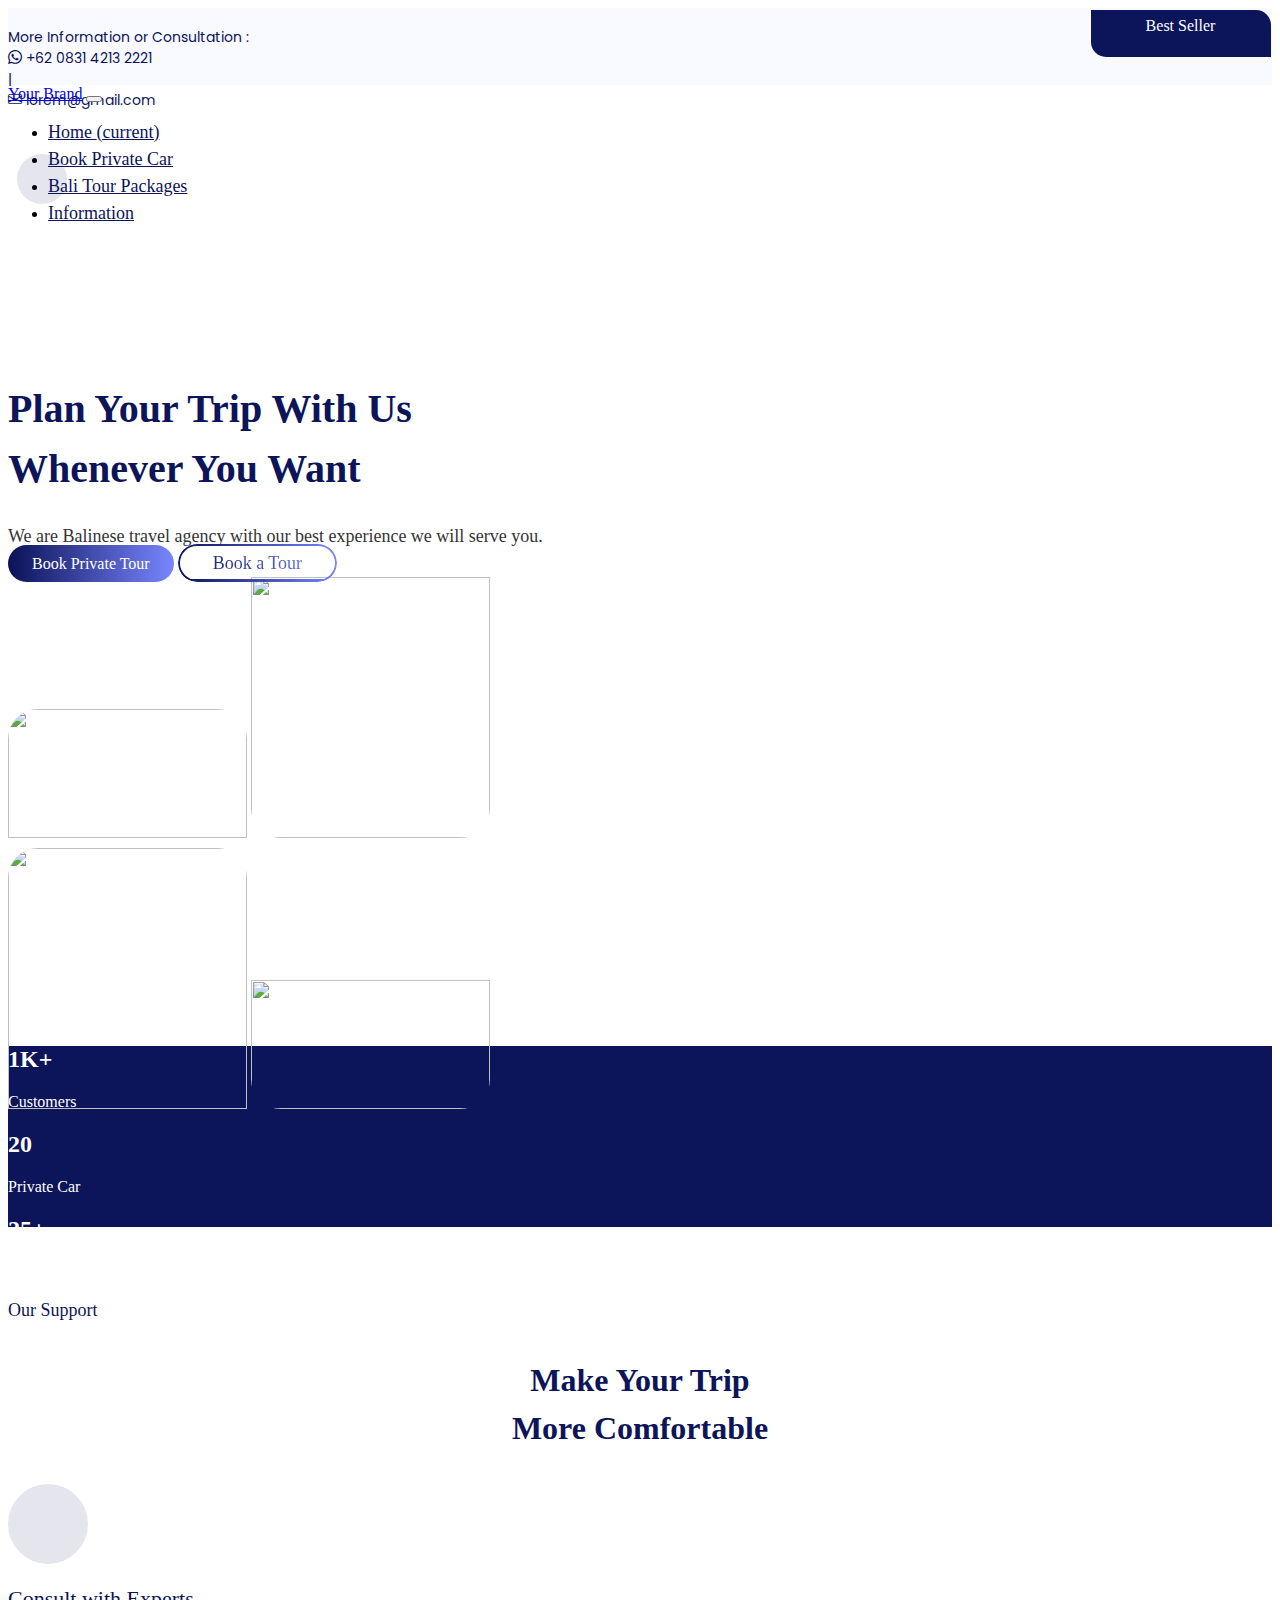
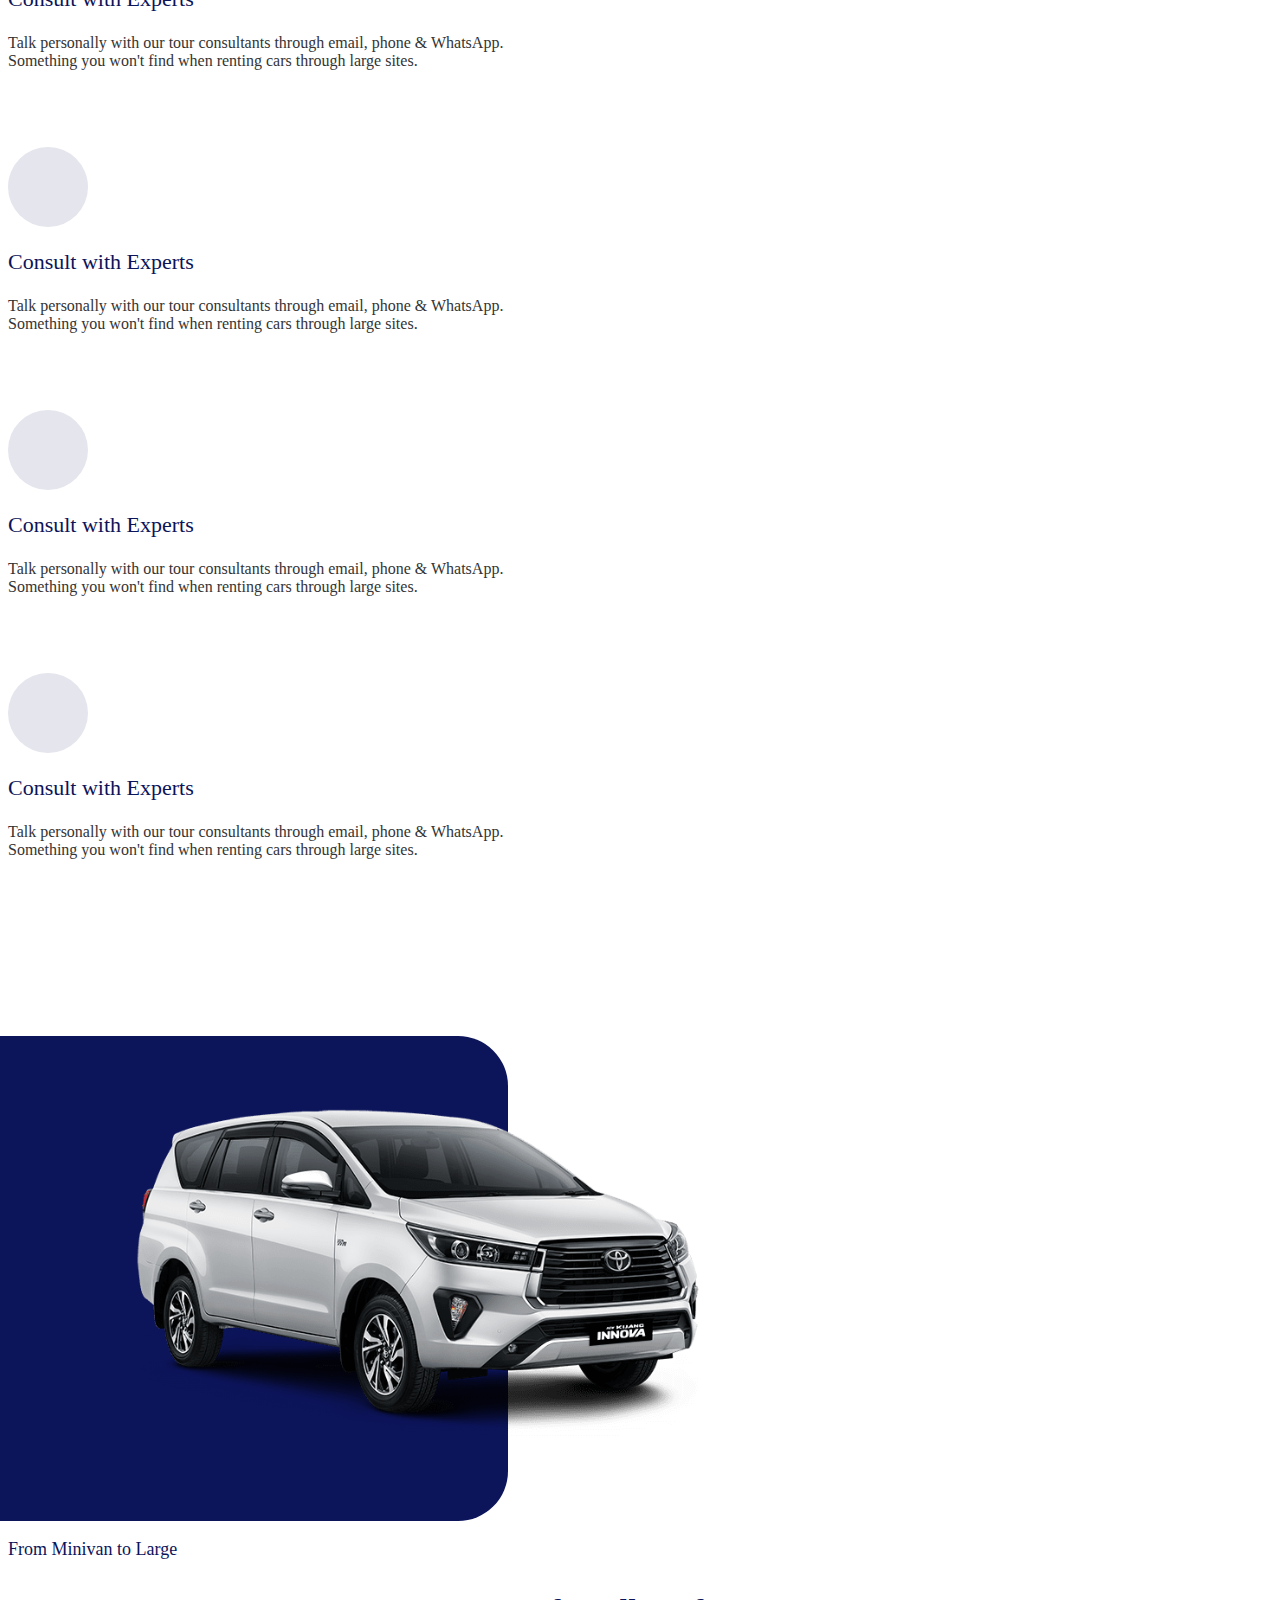
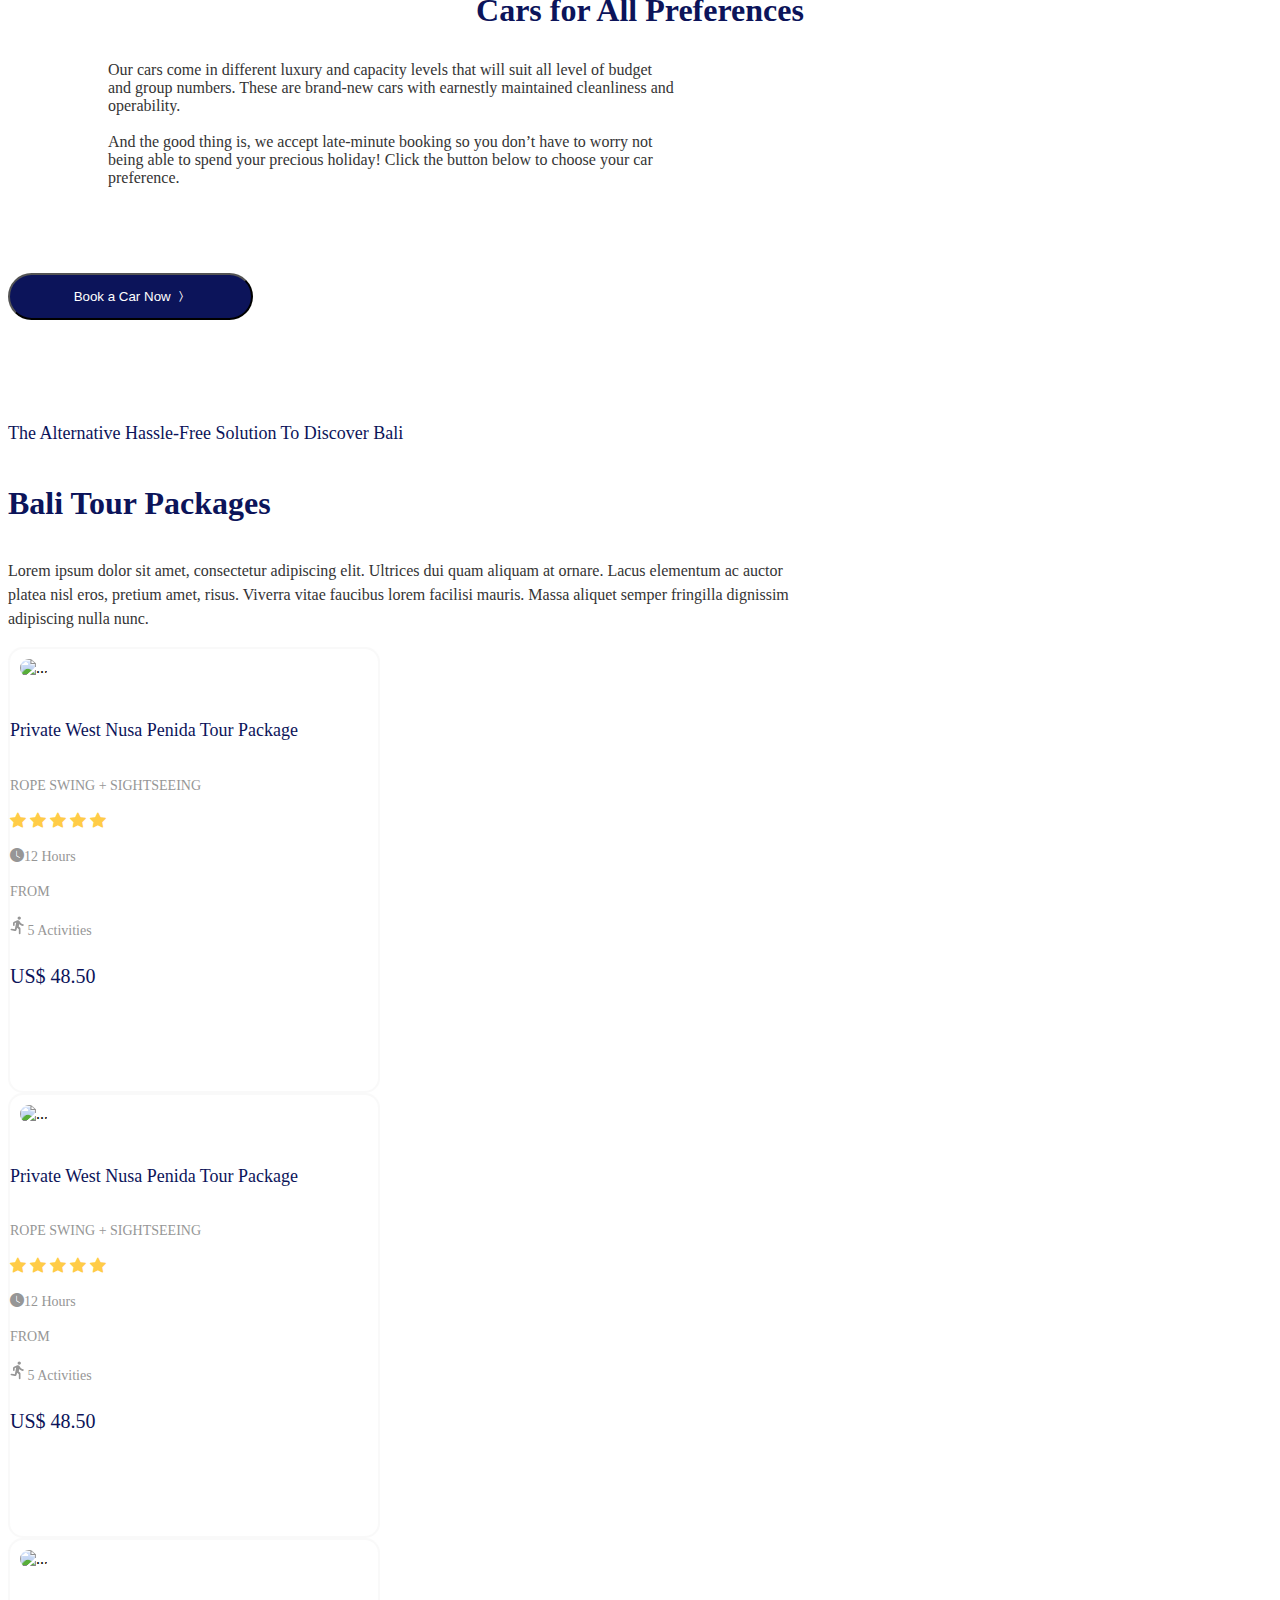
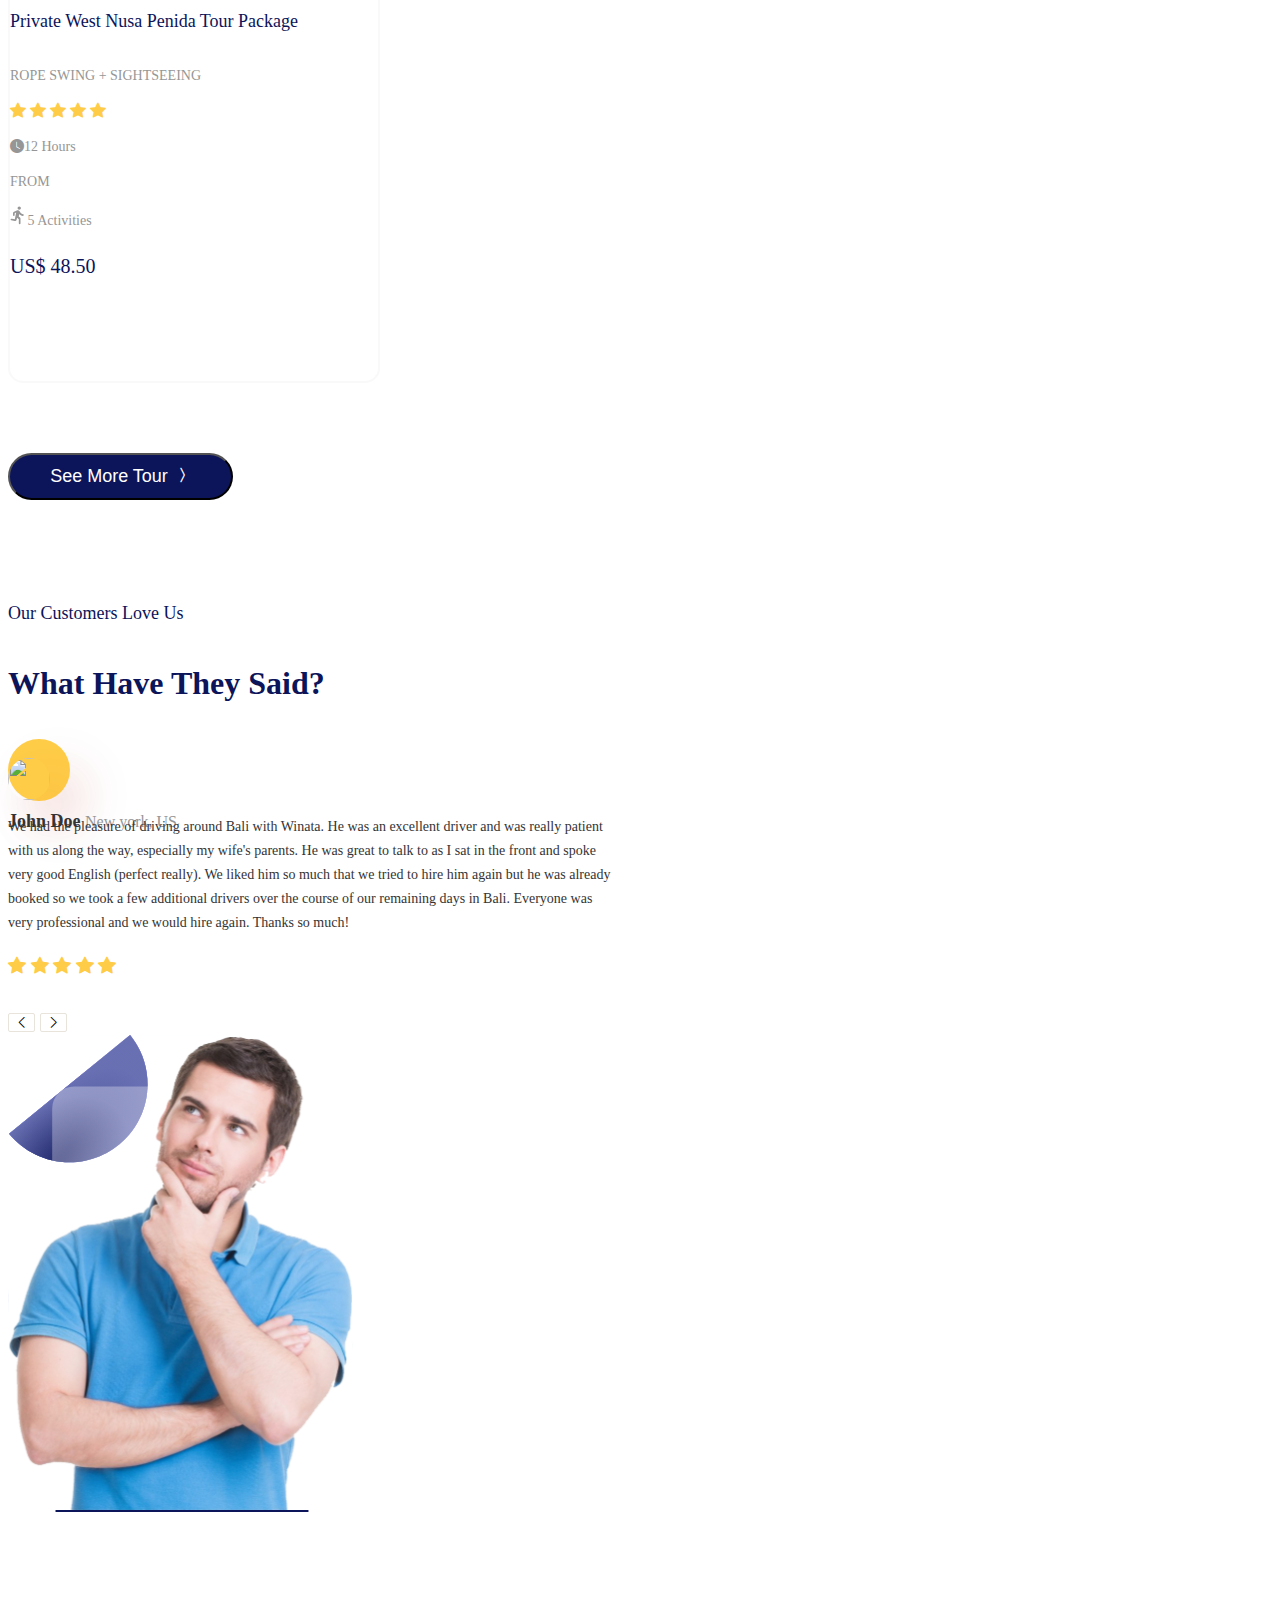
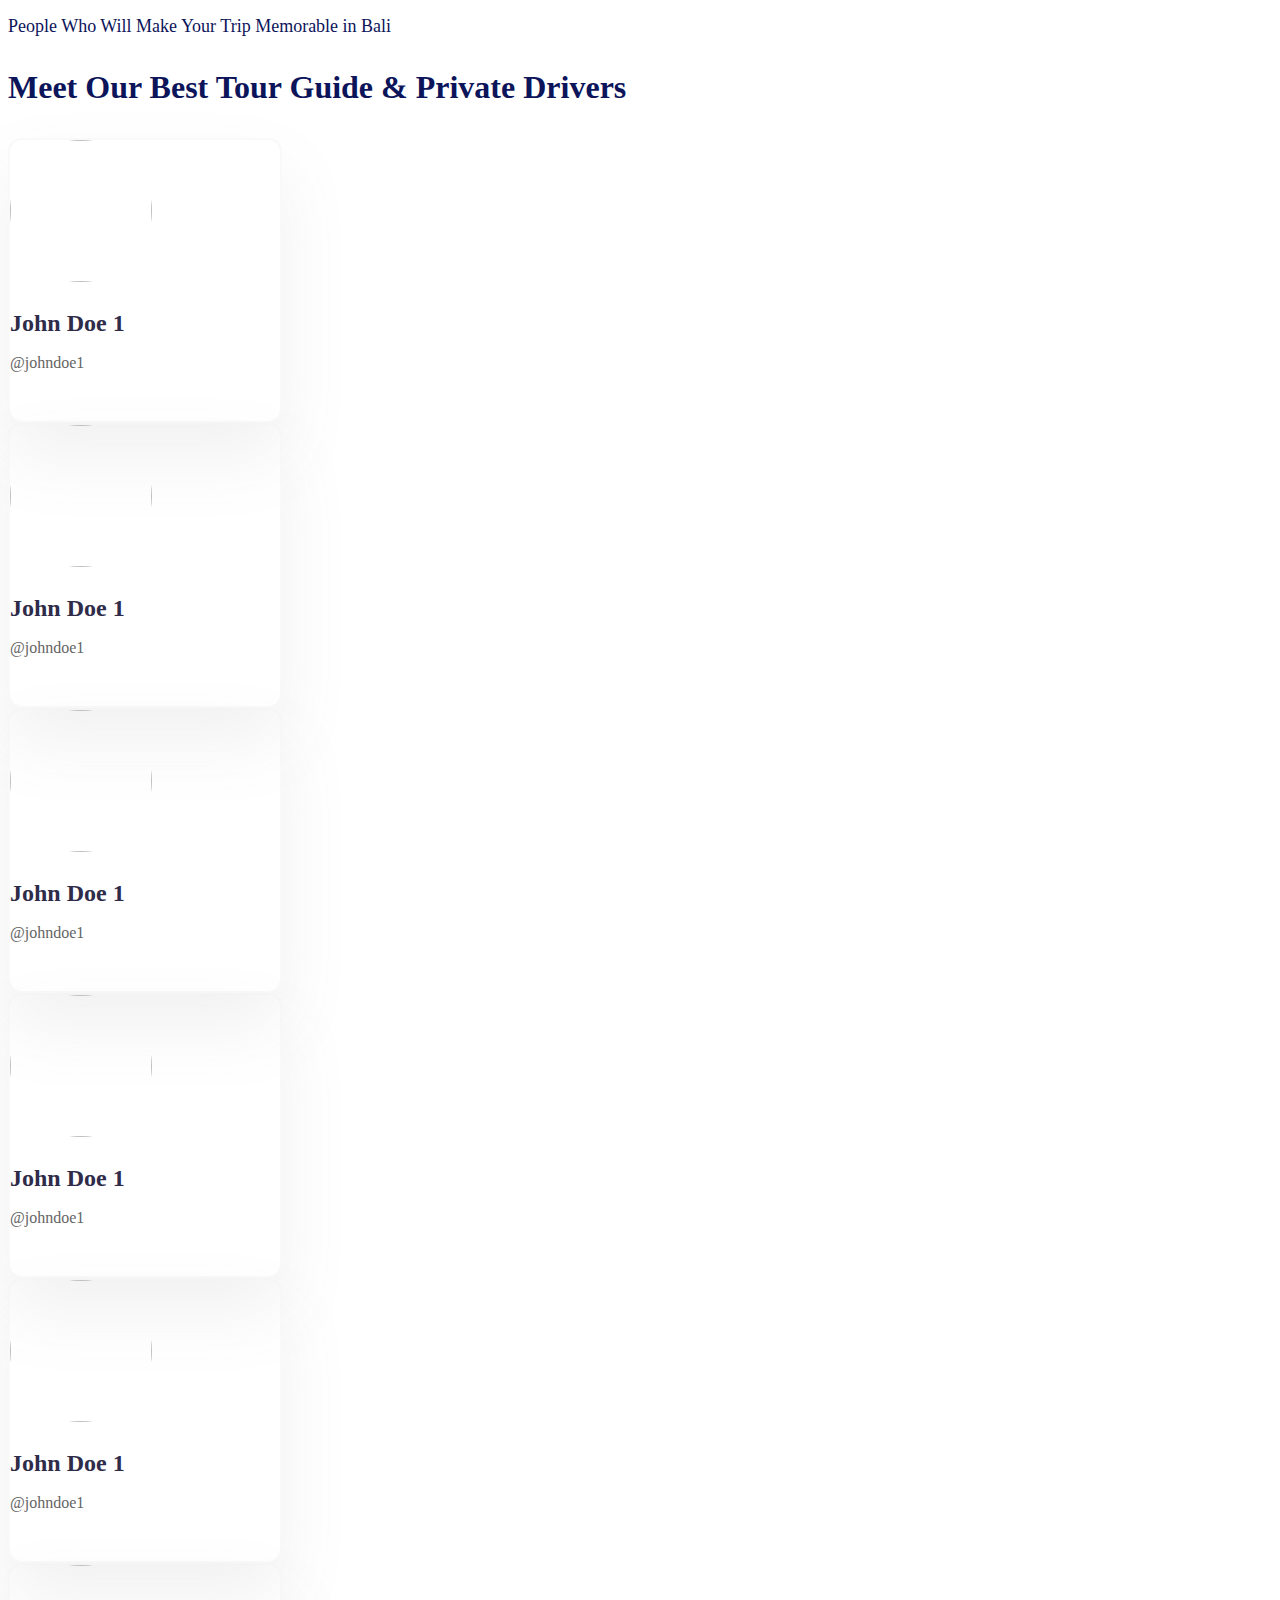
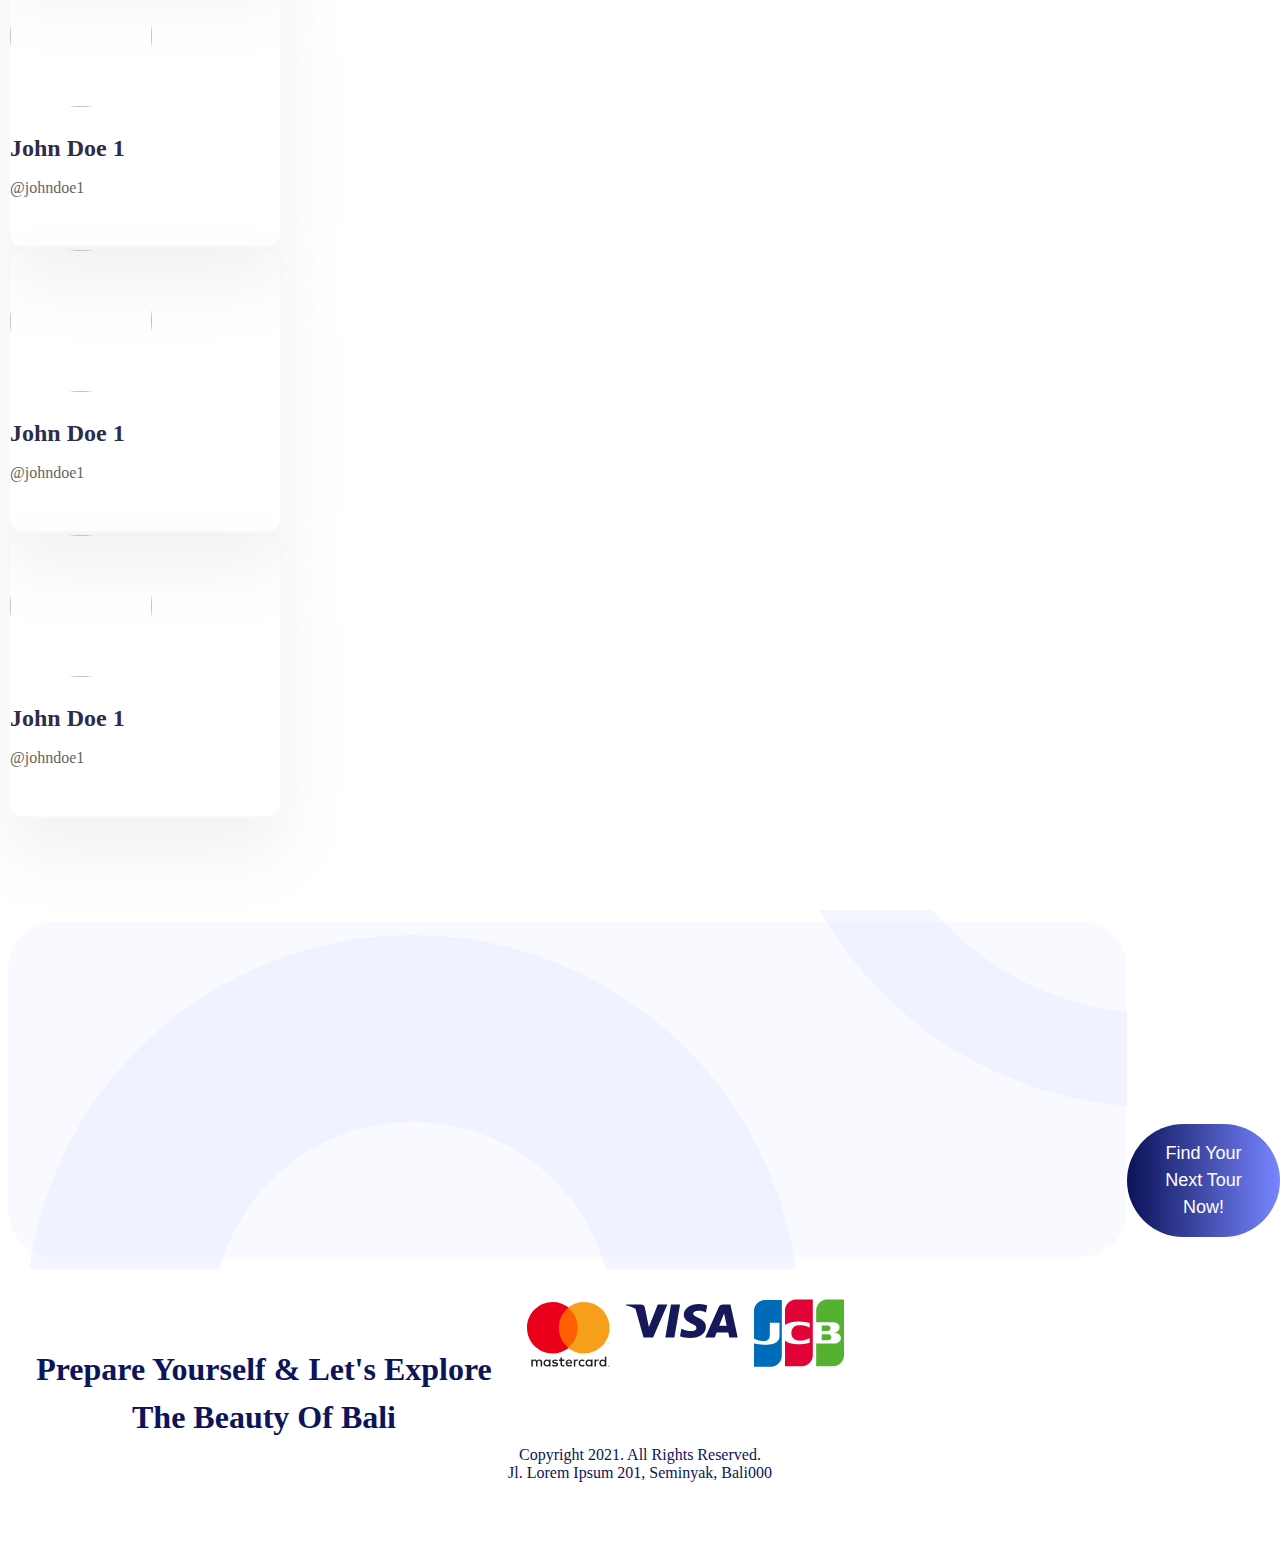
==== index.html @ afaa081f "init project" ====
<!DOCTYPE html>
<html lang="en">
  <head>
    <meta charset="UTF-8" />
    <meta http-equiv="X-UA-Compatible" content="IE=edge" />
    <meta name="viewport" content="width=device-width, initial-scale=1.0" />
    <link
      rel="stylesheet"
      href="https://cdn.jsdelivr.net/npm/bootstrap@4.6.1/dist/css/bootstrap.min.css"
      integrity="sha384-zCbKRCUGaJDkqS1kPbPd7TveP5iyJE0EjAuZQTgFLD2ylzuqKfdKlfG/eSrtxUkn"
      crossorigin="anonymous"
    />
    <link
      rel="stylesheet"
      href="https://cdn.jsdelivr.net/npm/bootstrap-icons@1.8.2/font/bootstrap-icons.css"
    />
    <link rel="stylesheet" href="index.css" />
    <title>Document</title>
  </head>
  <header>
    <div class="container-md offset-md-2">
      <div class="row justify-content-end">
        <div class="mr-4">More Information or Consultation :</div>
        <div class="mr-4">
          <i class="bi bi-whatsapp"></i>
          +62 0831 4213 2221
        </div>
        <div class="mr-4">|</div>
        <div>
          <i class="bi bi-envelope"></i>
          lorem@gmail.com
        </div>
      </div>
    </div>
  </header>
  <body>
    <nav class="navbar navbar-expand-lg navbar-light container mt-3">
      <a class="navbar-brand" href="#">Your Brand</a>
      <button
        class="navbar-toggler"
        type="button"
        data-toggle="collapse"
        data-target="#navbarText"
        aria-controls="navbarText"
        aria-expanded="false"
        aria-label="Toggle navigation"
      >
        <span class="navbar-toggler-icon"></span>
      </button>
      <div class="collapse navbar-collapse offset-md-2 pl-5" id="navbarText">
        <ul class="navbar-nav pl-3">
          <li class="nav-item active">
            <a class="nav-link mr-4" href="#"
              >Home <span class="sr-only">(current)</span></a
            >
          </li>
          <li class="nav-item mr-4">
            <a class="nav-link" href="#">Book Private Car</a>
          </li>
          <li class="nav-item mr-4">
            <a class="nav-link" href="#">Bali Tour Packages</a>
          </li>
          <li class="nav-item">
            <a class="nav-link" href="#">Information</a>
          </li>
        </ul>
      </div>
    </nav>

    <section class="section-1">
      <div class="container">
        <div class="row">
          <div class="col-md-5">
            <span class="circle-text-plan"></span>
            <div class="text-plan">
              Plan Your Trip With Us
              <br>
              Whenever You Want
            </div>
            <div class="text-we-are">
              We are Balinese travel agency with our best experience we will serve you.
            </div>
            <div class="row mt-5 justify-content-center">
              <div class="col">
                <span class="btn-private-tour mr-3">Book Private Tour</span>
                <span class=" btn-book-tour">Book a Tour</span>
              </div>
            </div>
          </div>
          <div class="col mt-5 offset-md-3">
            <div class="row">
            <div class="col-md-4 ">
              <img class="img1" src="https://img.freepik.com/free-photo/empty-sea-beach-background_74190-313.jpg?size=626&ext=jpg&ga=GA1.2.1228024990.1653216028" alt="" srcset="">
              <img class="img2" src="https://img.freepik.com/free-photo/beautiful_1203-2633.jpg?size=626&ext=jpg&ga=GA1.2.1228024990.1653216028" alt="" srcset="">
            </div>
            <div class="col-md-4 offset-md-4 mt-5">
              <img class="img3" src="https://img.freepik.com/free-photo/empty-sea-beach-background_74190-313.jpg?size=626&ext=jpg&ga=GA1.2.1228024990.1653216028" alt="" srcset="">
              <img class="img4" src="https://img.freepik.com/free-photo/beautiful_1203-2633.jpg?size=626&ext=jpg&ga=GA1.2.1228024990.1653216028" alt="" srcset="">
            </div>

          </div>
        </div>

    </section>
    <section class="section-2 ">
      <div class="row offset-md-1">
        <div class="col mt-5">
          <h2>1K+</h2>
          <span>Customers</span>
        </div>
        <div class="col mt-5">
          <h2>20</h2>
          <span>Private Car</span>
        </div>
        <div class="col mt-5">
          <h2>25+</h2>
          <span>Tour Activities</span>
        </div>
        <div class="col mt-5">
          <h2>25</h2>
          <span>Tour Guides</span>
        </div>
      </div>
    </section>


    <section class="section-3">
      <div class="container">
        <div class="row justify-content-md-center">
          <div class="col-md-4 text-center">
             <h5 class="our-support">Our Support</h5>
             <p class="make-your-trip">Make Your Trip
               <br>
              More Comfortable</p>
          </div>
          <div class="container">
            <div class="row">
              <div class="col-md-5 mr-5">
                <div class="card border-none" style="width: 506px; height: 263px;">
                  <div class="card-body">
                    <div class="img-card-s3"></div>
                    <p class="card-text card-head-s3 mt-3">Consult with Experts</p>
                    <p class="card-text card-desc-s3">Talk personally with our tour consultants through email, phone & WhatsApp. Something you won't find when renting cars through large sites.</p>
                  </div>
                </div>
              </div>
              <div class="col ml-5 mt-2">
                <div class="card border-none" style="width: 506px; height: 263px;">
                  <div class="card-body">
                    <div class="img-card-s3"></div>
                    <p class="card-text card-head-s3 mt-3">Consult with Experts</p>
                    <p class="card-text card-desc-s3">Talk personally with our tour consultants through email, phone & WhatsApp. Something you won't find when renting cars through large sites.</p>
                  </div>
                </div>
              </div>
              <div class="col-md-5 mr-5">
                <div class="card border-none" style="width: 506px; height: 263px;">
                  <div class="card-body">
                    <div class="img-card-s3"></div>
                    <p class="card-text card-head-s3 mt-3">Consult with Experts</p>
                    <p class="card-text card-desc-s3">Talk personally with our tour consultants through email, phone & WhatsApp. Something you won't find when renting cars through large sites.</p>
                  </div>
                </div>
              </div>
              <div class="col ml-5 mt-2">
                <div class="card border-none" style="width: 506px; height: 263px;">
                  <div class="card-body">
                    <div class="img-card-s3"></div>
                    <p class="card-text card-head-s3 mt-3">Consult with Experts</p>
                    <p class="card-text card-desc-s3">Talk personally with our tour consultants through email, phone & WhatsApp. Something you won't find when renting cars through large sites.</p>
                  </div>
                </div>
              </div>
            </div>
          </div>

    </section>

    <section class="section-4">
      <div class="row">

      <div class="col-md-6">
        <div class="blue-bg">
          <img class="img-blue-bg" src="./assets/imgcar.svg" alt="">
        </div>
      </div>

      <div class="col-md-6 mt-5">
        <div class="container">
<div class="row justify-content-end mr-5">
  <div class="col-md-10">
    <p class="text-center text-s4-1">From Minivan to Large</p>
    <p class="text-center text-s4-2">Cars for All Preferences</p>
  </div>
        <p class="text-justify text-s4-3">Our cars come in different luxury and capacity levels that will suit all level of budget and group numbers. These are brand-new cars with earnestly maintained cleanliness and operability.
        <br><br>
        And the good thing is, we accept late-minute booking so you don’t have to worry not being able to spend your precious holiday! Click the button below to choose your car preference.</p>
</div>

          <div class="row justify-content-end mr-5">

            <button class="btn-s4">Book a Car Now <i class="bi bi-chevron-compact-right"></i></button>
          </div>
        </div>
      </div>

    </div>
</div>
  </div>
    </section>

    <section class="section-5">
      <div class="container">
        <div class="row">
          <div class="col">
            <p class="text-s5-1">The Alternative Hassle-Free Solution To Discover Bali</p>
            <p class="text-s5-2">Bali Tour Packages</p>
            <p class="text-s5-3">Lorem ipsum dolor sit amet, consectetur adipiscing elit. Ultrices dui quam aliquam at ornare. Lacus elementum ac auctor platea nisl eros, pretium amet, risus. Viverra vitae faucibus lorem facilisi mauris. Massa aliquet semper fringilla dignissim adipiscing nulla nunc.</p>
          </div>
        </div>
      </div>
      <div class="container-md-6 mt-3">
        <div class="row justify-content-center offset-md-1">
          <div class="card card-s5 mr-5">
            <img src="https://img.freepik.com/free-photo/chair-table-dinning-beach-sea-with-blue-sky_74190-6094.jpg?t=st=1653229488~exp=1653230088~hmac=b323b295ab9430ffcbb700da10d1fa9d41924af43c72c7e0559d0a7b67bbbdfd&w=996" class="card-img-top img-card-s5" alt="...">
            <div class="best-seller">Best Seller</div>
            <div class="card-body">
              <h5 class="card-title text-s5-1">Private West Nusa Penida Tour Package</h5>
              <span class="text-s5-desc">ROPE SWING + SIGHTSEEING</span>
              <p>
                <i class="bi bi-star-fill start-icon"></i>
                <i class="bi bi-star-fill start-icon"></i>
                <i class="bi bi-star-fill start-icon"></i>
                <i class="bi bi-star-fill start-icon"></i>
                <i class="bi bi-star-fill start-icon"></i>
              </p>
              <div class="row text-grey-s5">
                <div class="col-md-8">
                  <p class="card-text"><i class="bi bi-clock-fill mr-2"></i>12 Hours</p>
                </div>
                <div class="col ml-6 text-right">
                  <p class="card-text">FROM</p>
                </div>
                <div class="col-md-6">
                  <p class="card-text"><img src="./assets/run.svg" alt="" class="mr-2"> 5 Activities</p>
                </div>
                <div class="col-md-6 text-right text-prices">
                  <p class="card-text">US$ 48.50</p>
                </div>
              </div>
            </div>
          </div>
          <div class="card card-s5 mr-5">
            <img src="https://img.freepik.com/free-photo/chair-table-dinning-beach-sea-with-blue-sky_74190-6094.jpg?t=st=1653229488~exp=1653230088~hmac=b323b295ab9430ffcbb700da10d1fa9d41924af43c72c7e0559d0a7b67bbbdfd&w=996" class="card-img-top img-card-s5" alt="...">
            <div class="card-body">
              <h5 class="card-title text-s5-1">Private West Nusa Penida Tour Package</h5>
              <span class="text-s5-desc">ROPE SWING + SIGHTSEEING</span>
              <p>
                <i class="bi bi-star-fill start-icon"></i>
                <i class="bi bi-star-fill start-icon"></i>
                <i class="bi bi-star-fill start-icon"></i>
                <i class="bi bi-star-fill start-icon"></i>
                <i class="bi bi-star-fill start-icon"></i>
              </p>
              <div class="row text-grey-s5">
                <div class="col-md-8">
                  <p class="card-text"><i class="bi bi-clock-fill mr-2"></i>12 Hours</p>
                </div>
                <div class="col ml-6 text-right">
                  <p class="card-text">FROM</p>
                </div>
                <div class="col-md-6">
                  <p class="card-text"><img src="./assets/run.svg" alt="" class="mr-2"> 5 Activities</p>
                </div>
                <div class="col-md-6 text-right text-prices">
                  <p class="card-text">US$ 48.50</p>
                </div>
              </div>
            </div>
          </div>
          <div class="card card-s5">
            <img src="https://img.freepik.com/free-photo/chair-table-dinning-beach-sea-with-blue-sky_74190-6094.jpg?t=st=1653229488~exp=1653230088~hmac=b323b295ab9430ffcbb700da10d1fa9d41924af43c72c7e0559d0a7b67bbbdfd&w=996" class="card-img-top img-card-s5" alt="...">
            <div class="card-body">
              <h5 class="card-title text-s5-1">Private West Nusa Penida Tour Package</h5>
              <span class="text-s5-desc">ROPE SWING + SIGHTSEEING</span>
              <p>
                <i class="bi bi-star-fill start-icon"></i>
                <i class="bi bi-star-fill start-icon"></i>
                <i class="bi bi-star-fill start-icon"></i>
                <i class="bi bi-star-fill start-icon"></i>
                <i class="bi bi-star-fill start-icon"></i>
              </p>
              <div class="row text-grey-s5">
                <div class="col-md-8">
                  <p class="card-text"><i class="bi bi-clock-fill mr-2"></i>12 Hours</p>
                </div>
                <div class="col ml-6 text-right">
                  <p class="card-text">FROM</p>
                </div>
                <div class="col-md-6">
                  <p class="card-text"><img src="./assets/run.svg" alt="" class="mr-2"> 5 Activities</p>
                </div>
                <div class="col-md-6 text-right text-prices">
                  <p class="card-text">US$ 48.50</p>
                </div>
              </div>
            </div>
          </div>

          <button class="btn-s5">See More Tour <i style="font-size: 18px;" class="bi bi-chevron-compact-right"></i></button>
        </div>
      </div>
    </section>

    <section class="section-6">
      <div class="container">
        <div class="row">
          <div class="col-md-7">
            <span class="text-s5-1">Our Customers Love Us</sp>
            <p class="text-s5-2">What Have They Said?</p>
            <div class="row">
            </div>
              <div class="col">
              <div class="card border-card-s6">
                <div class="card-body">
                  <div class="img-card-s6">
                    <div class="container container-img-card-s6">
                      <div class="row">
                        <div class="col-md-3">
                          <img class="img-body-s6" src="https://www.seekpng.com/png/full/76-760594_man-transparent-resolution-smile-man-png.png" alt="">
                        </div>
                        <div class="col-md-6 mt-2">
                          <span class="name-card-s6">John Doe</span>
                          <span class="place-card-s6">New york, US</span>
                        </div>
                      </div>
                    </div>
                  </div>
                  <p class="card-text card-desc-s6 mt-4">We had the pleasure of driving around Bali with Winata. He was an excellent driver and was really patient with us along the way, especially my wife's parents. He was great to talk to as I sat in the front and spoke very good English (perfect really). We liked him so much that we tried to hire him again but he was already booked so we took a few additional drivers over the course of our remaining days in Bali. Everyone was very professional and we would hire again. Thanks so much!</p>
                  <p>
                    <i class="bi bi-star-fill start-icon"></i>
                    <i class="bi bi-star-fill start-icon"></i>
                    <i class="bi bi-star-fill start-icon"></i>
                    <i class="bi bi-star-fill start-icon"></i>
                    <i class="bi bi-star-fill start-icon"></i>
                  </p>
            </div>
            </div>
            <div class="row justify-content-end btn-slider mt-5">
              <button class="mr-3">
                <i class="bi bi-chevron-left"></i>
              </button>
              <button><i class="bi bi-chevron-right"></i></button>
            </div>
          </div>
        </div>
        <div class="col-md-4 offset-md-1">
          <img width="345px" height="477px" src="./assets/smile-person.svg" alt="">
        </div>
        </div>
      </div>
    </section>

    <section class="section-7">
      <p class="text-center text-1-s7">People Who Will Make Your Trip Memorable in Bali</p>
      <p class="text-center text-2-s7">Meet Our Best Tour Guide & Private Drivers</p>
      <div class="container">
        <div class="row">
          <div class="col-3 mr-2">
            <div class="card card-s7">
              <div class="card-body card-body-s7">
                <img class="img-card-s7" src="https://img.freepik.com/free-photo/handsome-confident-smiling-man-with-hands-crossed-chest_176420-18743.jpg?size=626&ext=jpg&ga=GA1.2.1228024990.1653216028" alt="">
                <p class="text-center text-3-s7 mt-3">John Doe 1</p>
                <p class="text-center text-4-s7">@johndoe1</p>
              </div>
            </div>
          </div>
          <div class="col-3 mr-2">
            <div class="card card-s7">
              <div class="card-body card-body-s7">
                <img class="img-card-s7" src="https://img.freepik.com/free-photo/handsome-confident-smiling-man-with-hands-crossed-chest_176420-18743.jpg?size=626&ext=jpg&ga=GA1.2.1228024990.1653216028" alt="">
                <p class="text-center text-3-s7 mt-3">John Doe 1</p>
                <p class="text-center text-4-s7">@johndoe1</p>
              </div>
            </div>
          </div>
          <div class="col-3 mr-2">
            <div class="card card-s7">
              <div class="card-body card-body-s7">
                <img class="img-card-s7" src="https://img.freepik.com/free-photo/handsome-confident-smiling-man-with-hands-crossed-chest_176420-18743.jpg?size=626&ext=jpg&ga=GA1.2.1228024990.1653216028" alt="">
                <p class="text-center text-3-s7 mt-3">John Doe 1</p>
                <p class="text-center text-4-s7">@johndoe1</p>
              </div>
            </div>
          </div>
          <div class="col-2">
            <div class="card card-s7">
              <div class="card-body card-body-s7">
                <img class="img-card-s7" src="https://img.freepik.com/free-photo/handsome-confident-smiling-man-with-hands-crossed-chest_176420-18743.jpg?size=626&ext=jpg&ga=GA1.2.1228024990.1653216028" alt="">
                <p class="text-center text-3-s7 mt-3">John Doe 1</p>
                <p class="text-center text-4-s7">@johndoe1</p>
              </div>
            </div>
          </div>

        </div>
        <div class="row mt-3">
          <div class="col-3 mr-2">
            <div class="card card-s7">
              <div class="card-body card-body-s7">
                <img class="img-card-s7" src="https://img.freepik.com/free-photo/handsome-confident-smiling-man-with-hands-crossed-chest_176420-18743.jpg?size=626&ext=jpg&ga=GA1.2.1228024990.1653216028" alt="">
                <p class="text-center text-3-s7 mt-3">John Doe 1</p>
                <p class="text-center text-4-s7">@johndoe1</p>
              </div>
            </div>
          </div>
          <div class="col-3 mr-2">
            <div class="card card-s7">
              <div class="card-body card-body-s7">
                <img class="img-card-s7" src="https://img.freepik.com/free-photo/handsome-confident-smiling-man-with-hands-crossed-chest_176420-18743.jpg?size=626&ext=jpg&ga=GA1.2.1228024990.1653216028" alt="">
                <p class="text-center text-3-s7 mt-3">John Doe 1</p>
                <p class="text-center text-4-s7">@johndoe1</p>
              </div>
            </div>
          </div>
          <div class="col-3 mr-2">
            <div class="card card-s7">
              <div class="card-body card-body-s7">
                <img class="img-card-s7" src="https://img.freepik.com/free-photo/handsome-confident-smiling-man-with-hands-crossed-chest_176420-18743.jpg?size=626&ext=jpg&ga=GA1.2.1228024990.1653216028" alt="">
                <p class="text-center text-3-s7 mt-3">John Doe 1</p>
                <p class="text-center text-4-s7">@johndoe1</p>
              </div>
            </div>
          </div>
          <div class="col-2">
            <div class="card card-s7">
              <div class="card-body card-body-s7">
                <img class="img-card-s7" src="https://img.freepik.com/free-photo/handsome-confident-smiling-man-with-hands-crossed-chest_176420-18743.jpg?size=626&ext=jpg&ga=GA1.2.1228024990.1653216028" alt="">
                <p class="text-center text-3-s7 mt-3">John Doe 1</p>
                <p class="text-center text-4-s7">@johndoe1</p>
              </div>
            </div>
          </div>

        </div>
      </div>
    </section>

    <section class="section-8">
      <div class="row justify-content-center">
        <img width="1119px" height="359px" src="./assets/card-prepare.svg" alt="">
        <p class="text-1-s8">Prepare Yourself & Let's Explore
          The Beauty Of Bali</p>
        <button class="btn-1-s8">
          <span class="text-2-s8">Find Your Next Tour Now!</span>
        </button>
      </div>
    </section>

    <footer class="mt-5">
      <div class="row" style="width: 400px;">
          <img class="footer-img-1 mr-4" src="./assets/mastercard.svg" alt="">
          <img class="footer-img-1 mr-4" src="./assets/visa.svg" alt="">
          <img class="footer-img-1" src="./assets/jcb.svg" alt="">
      </div>
      <p>
        Copyright 2021. All Rights Reserved.
        <br>
        Jl. Lorem Ipsum 201, Seminyak, Bali000
      </p>
    </footer>
    <script
      src="https://cdn.jsdelivr.net/npm/jquery@3.5.1/dist/jquery.slim.min.js"
      integrity="sha384-DfXdz2htPH0lsSSs5nCTpuj/zy4C+OGpamoFVy38MVBnE+IbbVYUew+OrCXaRkfj"
      crossorigin="anonymous"
    ></script>
    <script
      src="https://cdn.jsdelivr.net/npm/popper.js@1.16.1/dist/umd/popper.min.js"
      integrity="sha384-9/reFTGAW83EW2RDu2S0VKaIzap3H66lZH81PoYlFhbGU+6BZp6G7niu735Sk7lN"
      crossorigin="anonymous"
    ></script>
    <script
      src="https://cdn.jsdelivr.net/npm/bootstrap@4.6.1/dist/js/bootstrap.min.js"
      integrity="sha384-VHvPCCyXqtD5DqJeNxl2dtTyhF78xXNXdkwX1CZeRusQfRKp+tA7hAShOK/B/fQ2"
      crossorigin="anonymous"
    ></script>

    <script src="index.js"></script>
  </body>
</html>
---- index.css ----
@import url("https://fonts.googleapis.com/css2?family=Poppins&display=swap");

header {
  background-color: #f9faff;
  height: 58px;
  padding-top: 18.5px;
  color: #0c145a;
  font-family: Poppins;
  font-size: 14px;
  font-weight: 400;
  line-height: 21px;
  letter-spacing: 0em;
}

.nav-link {
  color: #0c145a !important;
  font-weight: 500;
  font-size: 18px;
  line-height: 27px;
}

/* SECTION 1 */

.section-1 {
  height: 648px;
}

.text-plan {
  font-weight: 600;
  font-size: 40px;
  line-height: 60px;
  margin-top: 152px;
  color: #0c145a;
}

.text-we-are {
  font-weight: 400;
  font-size: 18px;
  line-height: 27px;
  color: #343434;
  margin-top: 24px;
}

.circle-text-plan {
  position: absolute;
  width: 50px;
  height: 50px;
  left: 17px;
  top: 154px;
  border-radius: 50px;
  background: rgba(12, 20, 90, 0.11);
}

.btn-private-tour {
  padding: 10px 24px;
  background: linear-gradient(
    90deg,
    #0c145a 1.77%,
    rgba(89, 106, 255, 0.81) 100%
  );
  border-radius: 100px;
  color: #fff;
}
.btn-book-tour {
  padding: 9px 35px;
  position: relative;
  background: linear-gradient(
    90deg,
    #0c145a 1.77%,
    rgba(89, 106, 255, 0.81) 100%
  );
  -webkit-background-clip: text;
  -webkit-text-fill-color: transparent;
  background-clip: text;
  text-fill-color: transparent;
  font-weight: 500;
  font-size: 18px;
  line-height: 27px;
}
.btn-book-tour::before {
  content: "";
  position: absolute;
  inset: 0;
  border-radius: 50px;
  padding: 2.2px;
  background: linear-gradient(
    90deg,
    #0c145a 1.77%,
    rgba(89, 106, 255, 0.81) 100%
  );
  -webkit-mask: linear-gradient(#fff 0 0) content-box, linear-gradient(#fff 0 0);
  -webkit-mask-composite: xor;
  mask-composite: exclude;
}

.img1 {
  border-top-left-radius: 30px;
  border-top-right-radius: 30px;
  width: 239px;
  height: 129px;
  margin-bottom: 10px;
}
.img2 {
  width: 239px;
  height: 261.08px;
  border-bottom-left-radius: 30px;
  border-bottom-right-radius: 30px;
}

.img3 {
  border-top-left-radius: 30px;
  border-top-right-radius: 30px;
  width: 239px;
  height: 261.08px;
  margin-bottom: 10px;
}
.img4 {
  width: 239px;
  height: 129px;
  border-bottom-left-radius: 30px;
  border-bottom-right-radius: 30px;
}

/* SECTION 1 END */

/* SECTION 2  */

.section-2 {
  height: 181px;
  background-color: #0c145a;
  color: #ffff;
}

/* SECTION 2 END */

/* SECTION 3  */

.section-3 {
  margin-top: 70px;
}

.our-support {
  font-weight: 500;
  font-size: 18px;
  line-height: 27px;
  color: #0c145a;
}

.make-your-trip {
  font-weight: 600;
  font-size: 32px;
  line-height: 48px;
  text-align: center;

  color: #0c145a;
}

.border-none {
  border: none;
}

.border-none:hover {
  background: #ffffff;
  box-shadow: 0px 34px 68px rgba(116, 115, 128, 0.1);
  border-radius: 15px;
  padding: 5px;
  cursor: pointer;
}

.img-card-s3 {
  width: 80px;
  height: 80px;
  border-radius: 50px;
  background: rgba(12, 20, 90, 0.11);
}

.card-head-s3 {
  font-weight: 500;
  font-size: 22px;
  color: #0c145a;
}

.card-desc-s3 {
  font-weight: 400;
  font-size: 16px;
  color: #343434;
}

/* SECTION 3 END */

/* SECTION 4  */
.section-4 {
  margin-top: 100px;
}

.blue-bg {
  position: relative;
  width: 630px;
  height: 485px;
  left: -130px;
  background: #0c145a;
  border-radius: 50px;
}

.img-blue-bg {
  margin-left: 250px;
  margin-top: 66px;
  left: 0;
}

.text-s4-1 {
  font-weight: 500;
  font-size: 18px;
  color: #0c145a;
}
.text-s4-2 {
  font-weight: 600;
  font-size: 32px;
  text-align: center;
  color: #0c145a;
}
.text-s4-3 {
  width: 566px;
  font-weight: 400;
  font-size: 16px;
  color: #343434;
  margin-left: 100px;
}

.btn-s4 {
  width: 245px;
  height: 47px;
  color: #ffff;
  background: #0c145a;
  border-radius: 100px;
  margin-top: 70px;
}

/* SECTION 4 END */

/* SECTION 5 */
.section-5 {
  margin-top: 100px;
}

.text-s5-1 {
  font-weight: 500;
  font-size: 18px;
  line-height: 27px;
  color: #0c145a;
}
.text-s5-2 {
  font-weight: 600;
  font-size: 32px;
  line-height: 48px;
  color: #0c145a;
}
.text-s5-3 {
  width: 809px;
  font-weight: 400;
  font-size: 16px;
  line-height: 24px;
  color: #343434;
}

.card-s5 {
  width: 368px;
  height: 441.2px;
  background: #ffffff;
  border: 2px solid rgba(243, 243, 243, 0.5);
  border-radius: 15px;
}

.card-s5:hover {
  box-shadow: 0px 34px 68px rgba(116, 115, 128, 0.1);
  cursor: pointer;
}

.img-card-s5 {
  padding: 10px;
  border-radius: 25px;
}
.start-icon {
  color: #ffcc47;
}

.best-seller {
  background: #0c145a;
  border-radius: 0px 15px;
  color: #fff;
  width: 180px;
  height: 40px;
  position: absolute;
  top: 10px;
  right: 9.5px;
  font-weight: 300;
  font-size: 16px;
  text-align: center;
  padding-top: 7px;
}

.text-s5-desc {
  font-weight: 400;
  font-size: 14px;
  line-height: 21px;
  color: #969696;
}

.text-grey-s5 {
  font-weight: 500;
  font-size: 14px;
  line-height: 21px;
  color: #969696;
}

.text-prices {
  font-weight: 500;
  font-size: 20px;
  line-height: 30px;
  color: #0c145a;
}

.btn-s5 {
  width: 225px;
  height: 47px;
  color: #ffff;
  background: #0c145a;
  border-radius: 100px;
  margin-top: 70px;
  font-weight: 500;
  font-size: 18px;
  line-height: 27px;
}

/* SECTION 5 END */

/* SECTION 6 */
.section-6 {
  margin-top: 100px;
}

.img-card-s6 {
  background: #ffcc47;
  width: 62px;
  height: 62px;
  border-radius: 100px;
  box-shadow: 20px 25px 50px rgba(181, 33, 0, 0.1);
}

.img-body-s6 {
  width: 42px;
  height: 42px;
  margin-top: 19px;
  border-radius: 100px;
  box-shadow: 20px 25px 50px rgba(181, 33, 0, 0.1);
}

.container-img-card-s6 {
  width: 250px;
}

.border-card-s6 {
  border: none;
  width: 684px;
  height: 269px;
}

.name-card-s6 {
  font-weight: 600;
  font-size: 18px;
  color: #343434;
}
.place-card-s6 {
  font-family: "Inter";
  font-style: normal;
  font-weight: 500;
  font-size: 16px;
  color: #969696;
}
.card-desc-s6 {
  font-weight: 400;
  font-size: 14px;
  line-height: 24px;
  width: 609px;
  height: 120px;
  color: #343434;
}

.btn-slider > button {
  border: 1px solid #e8e4dc;
  border-radius: 2px;
  background: #ffff;
}

/* SECTION 6 END */

/* SECTION 7 */
.section-7 {
  margin-top: 100px;
}

.text-1-s7 {
  font-weight: 500;
  font-size: 18px;
  color: #0c145a;
}
.text-2-s7 {
  font-weight: 600;
  font-size: 32px;
  color: #0c145a;
}
.card-s7 {
  width: 270px;
  height: 281px;
  box-shadow: 0px 34px 68px rgba(116, 115, 128, 0.1);
  border-radius: 14px;
  border: 2px solid rgba(243, 243, 243, 0.5);
}
.img-card-s7 {
  width: 142px;
  height: 142px;
  border-radius: 100px;
}
.card-body-s7 {
  margin: 0 auto;
}
.text-3-s7 {
  font-weight: 600;
  font-size: 24px;
  color: #2f2c4a;
  height: 20px;
}
.text-4-s7 {
  font-weight: 400;
  font-size: 16px;
  color: #656464;
}

/* SECTION 7 END */

/* SECTION 8  */
.section-8 {
  margin-top: 92px;
}

.text-1-s8 {
  font-weight: 600;
  font-size: 32px;
  line-height: 48px;
  color: #0c145a;
  text-align: center;
  position: absolute;
  width: 512px;
  height: 96px;
  margin-top: 72px;
}

.btn-1-s8 {
  margin-top: 214px;
  position: absolute;
  background: linear-gradient(
    90deg,
    #0c145a 1.77%,
    rgba(89, 106, 255, 0.81) 100%
  );
  border-radius: 100px;
  border: none;
  padding: 16px 24px;
  color: #ffff;
}

.text-2-s8 {
  font-weight: 500;
  font-size: 18px;
  line-height: 27px;
  color: #ffffff;
}

/* SECTION 8 END */

footer {
  width: 309px;
  margin: 0 auto;
  text-align: center;
  color: #0c145a;
}

footer > img {
  width: 82.61px;
  height: 64.82px;
}
footer > p {
  margin-top: 75px;
  margin-bottom: 68px;
}
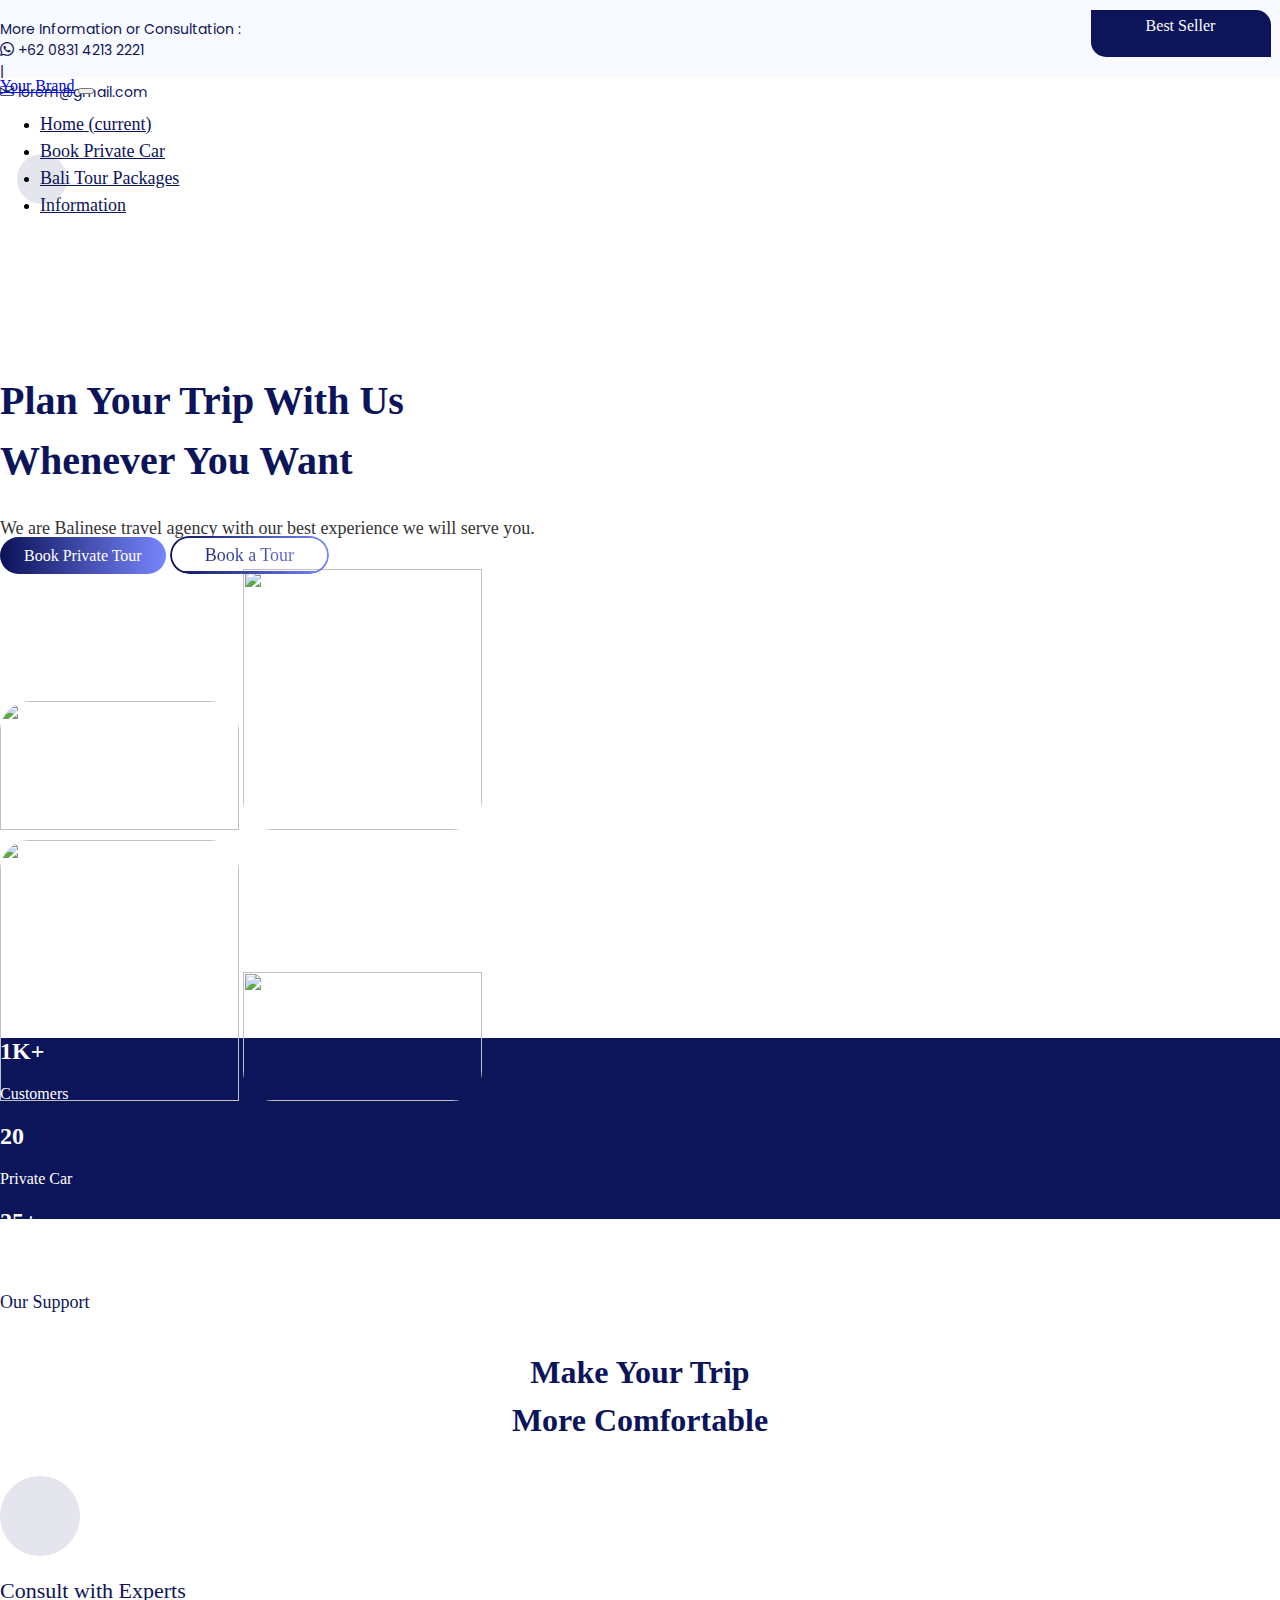
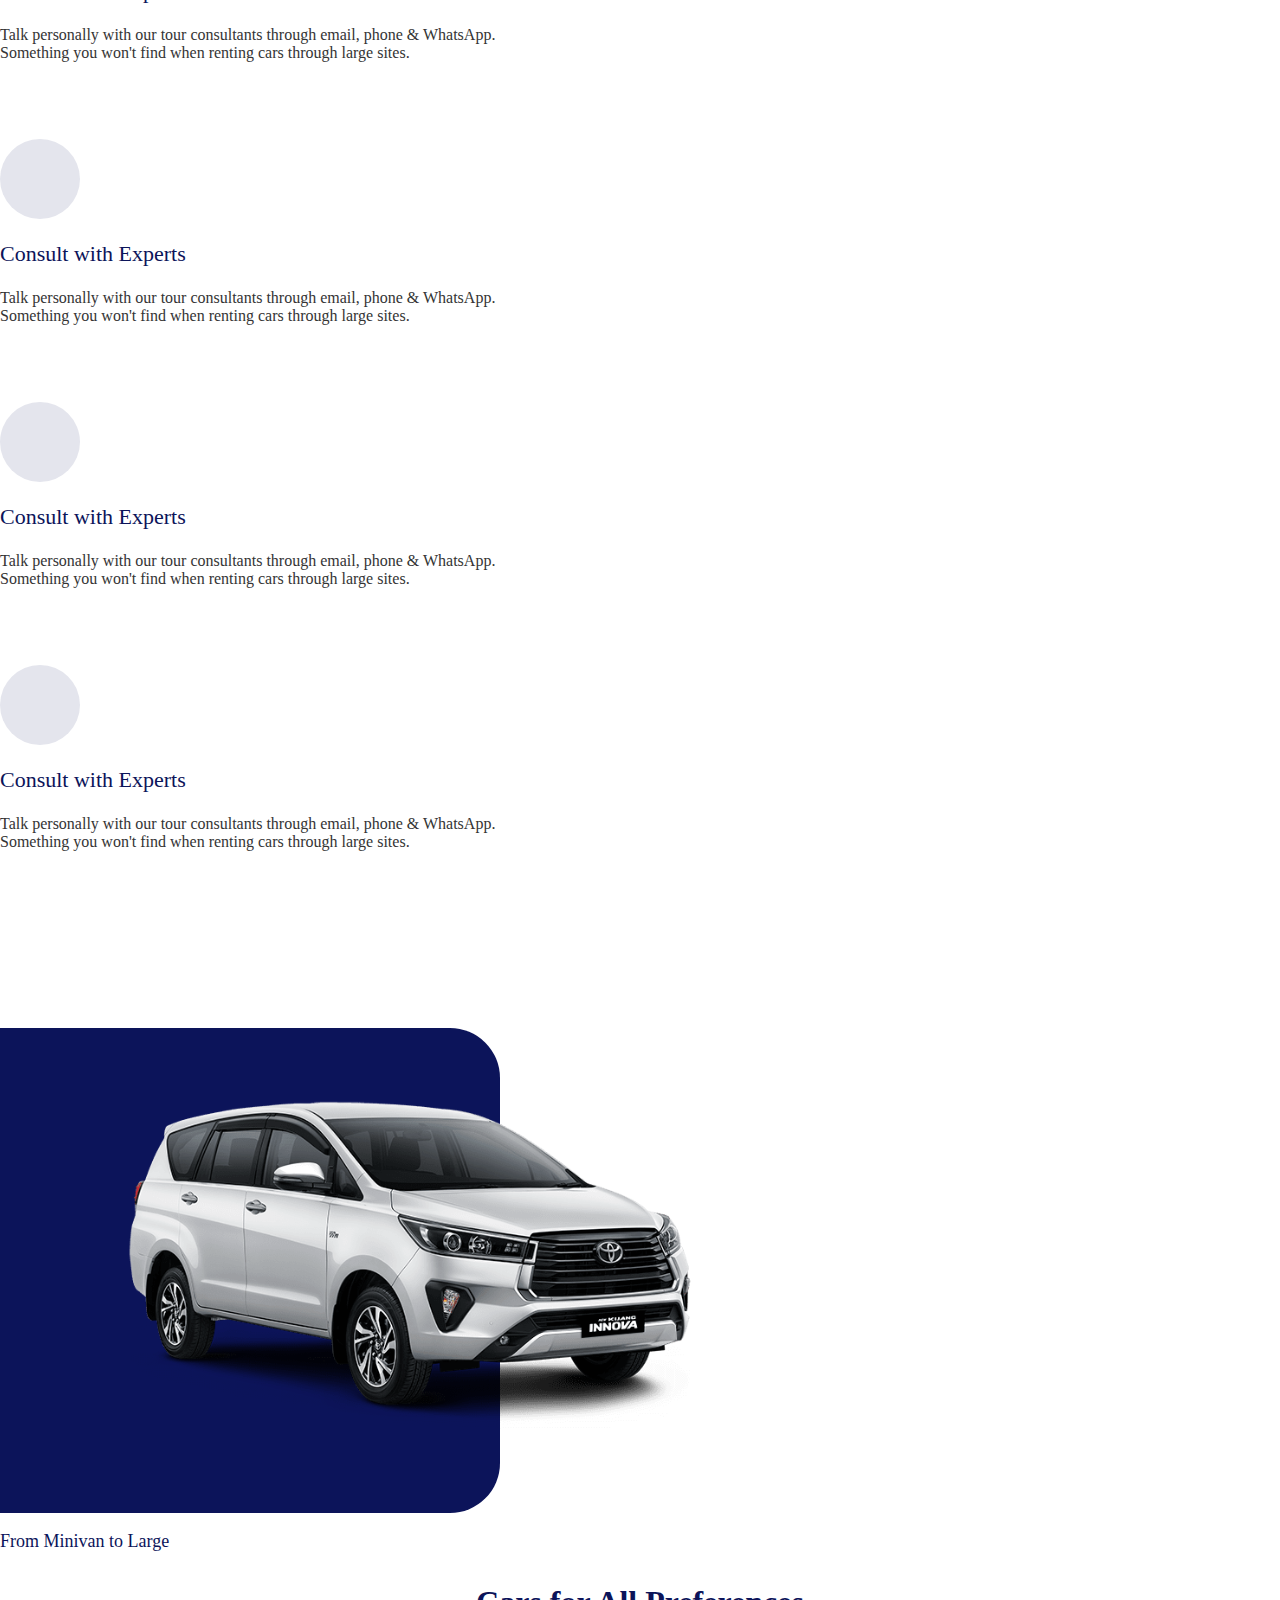
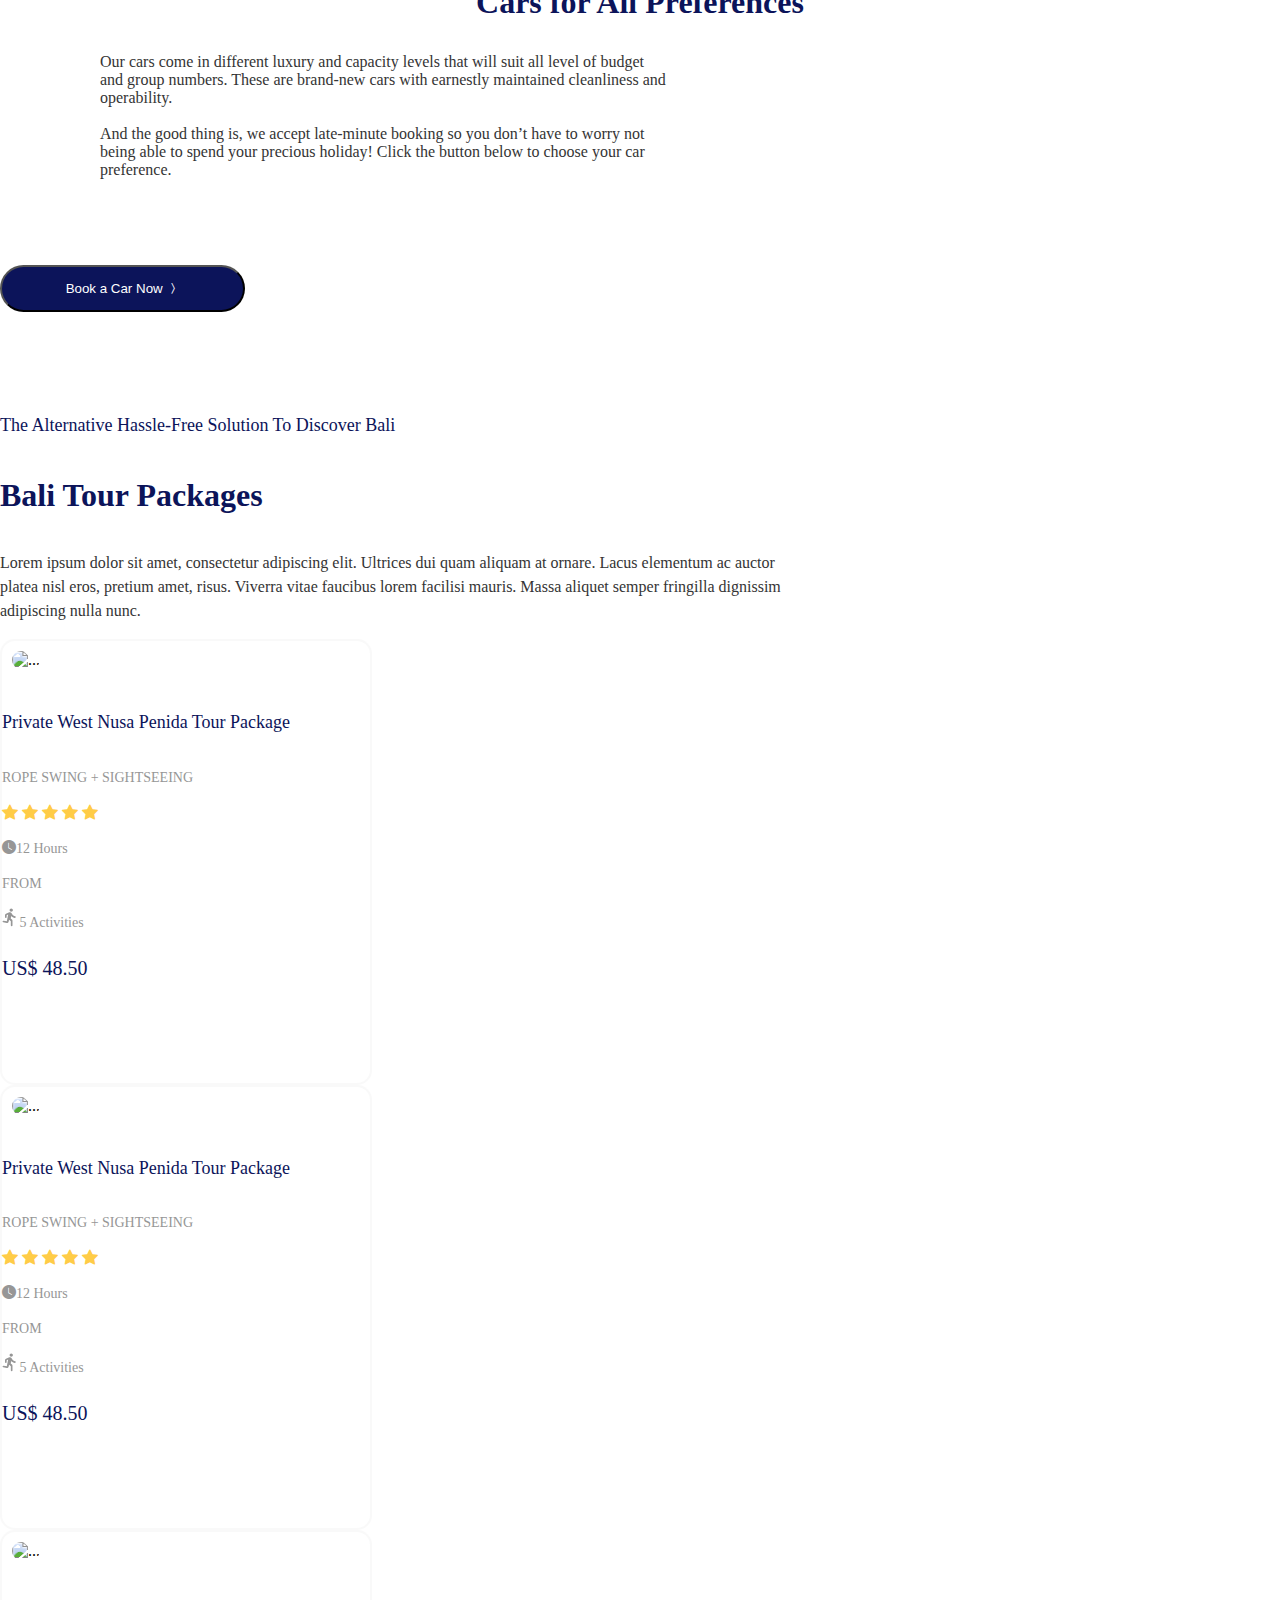
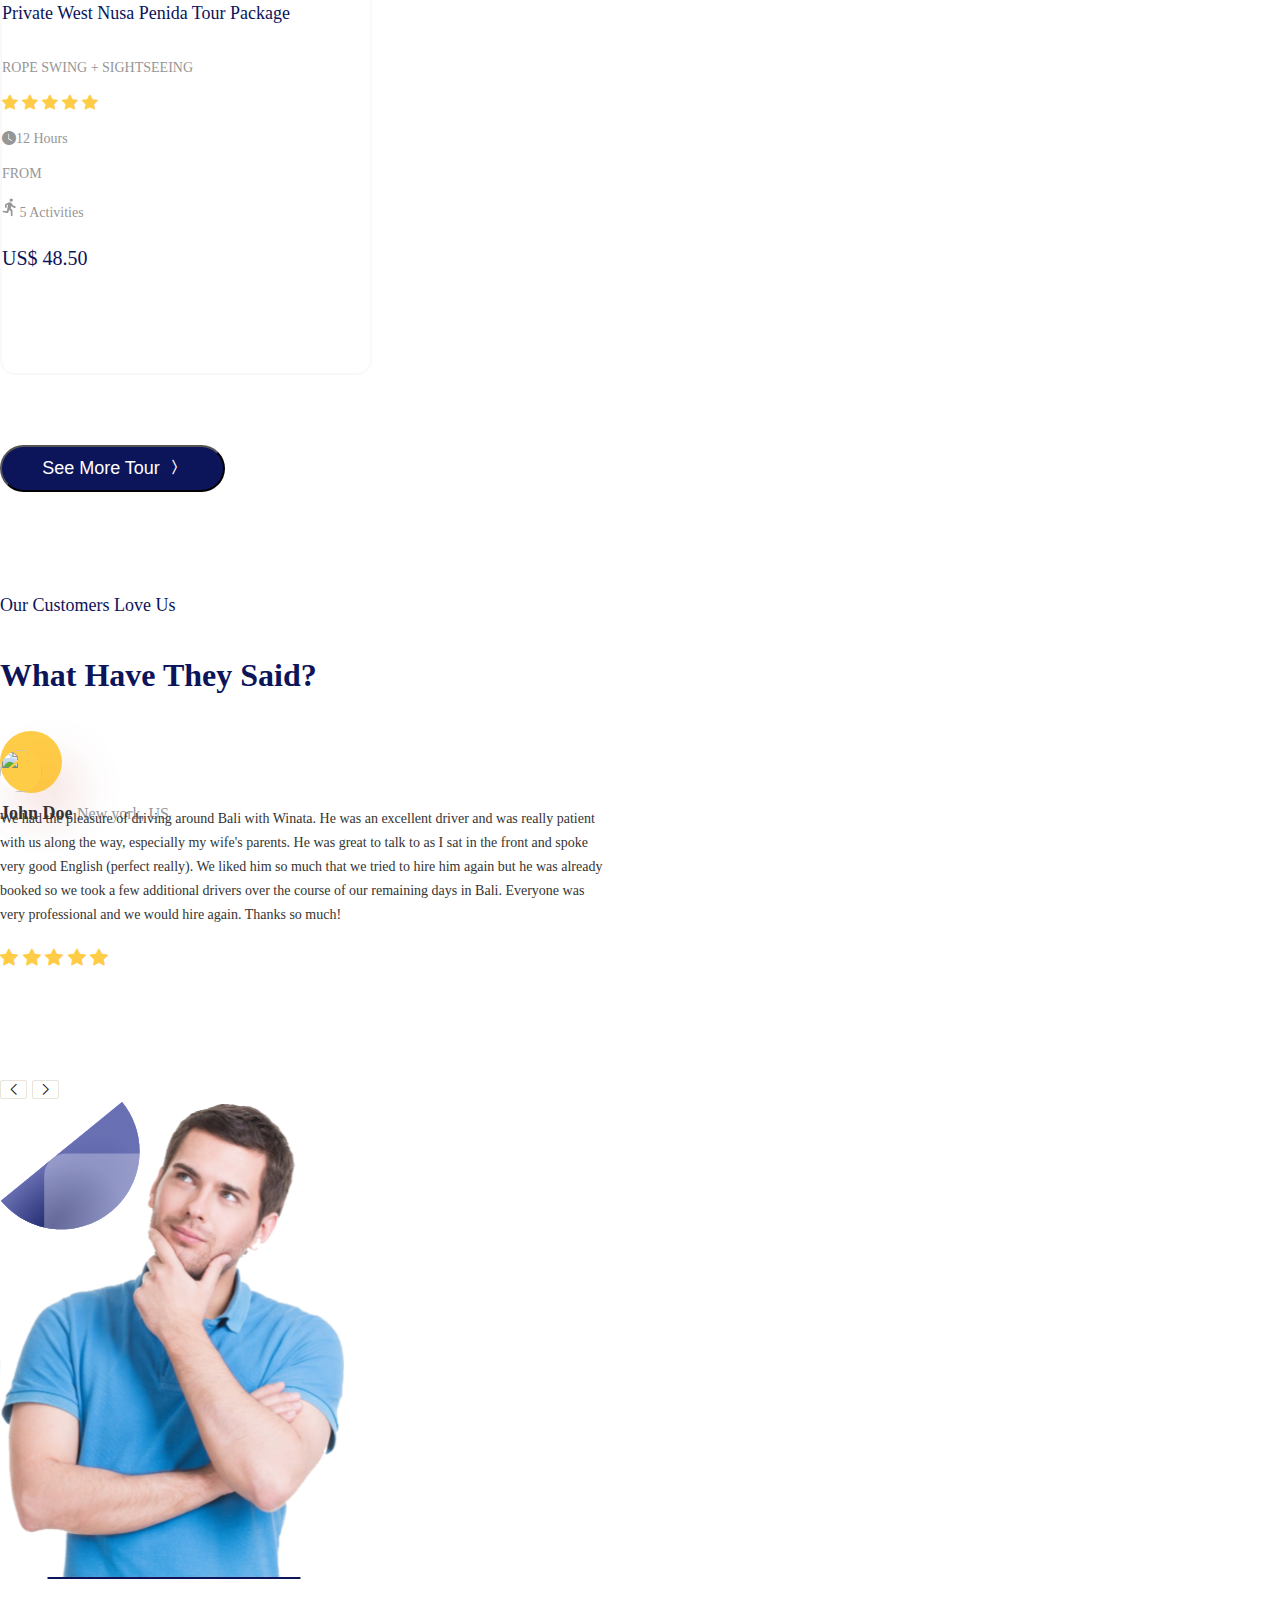
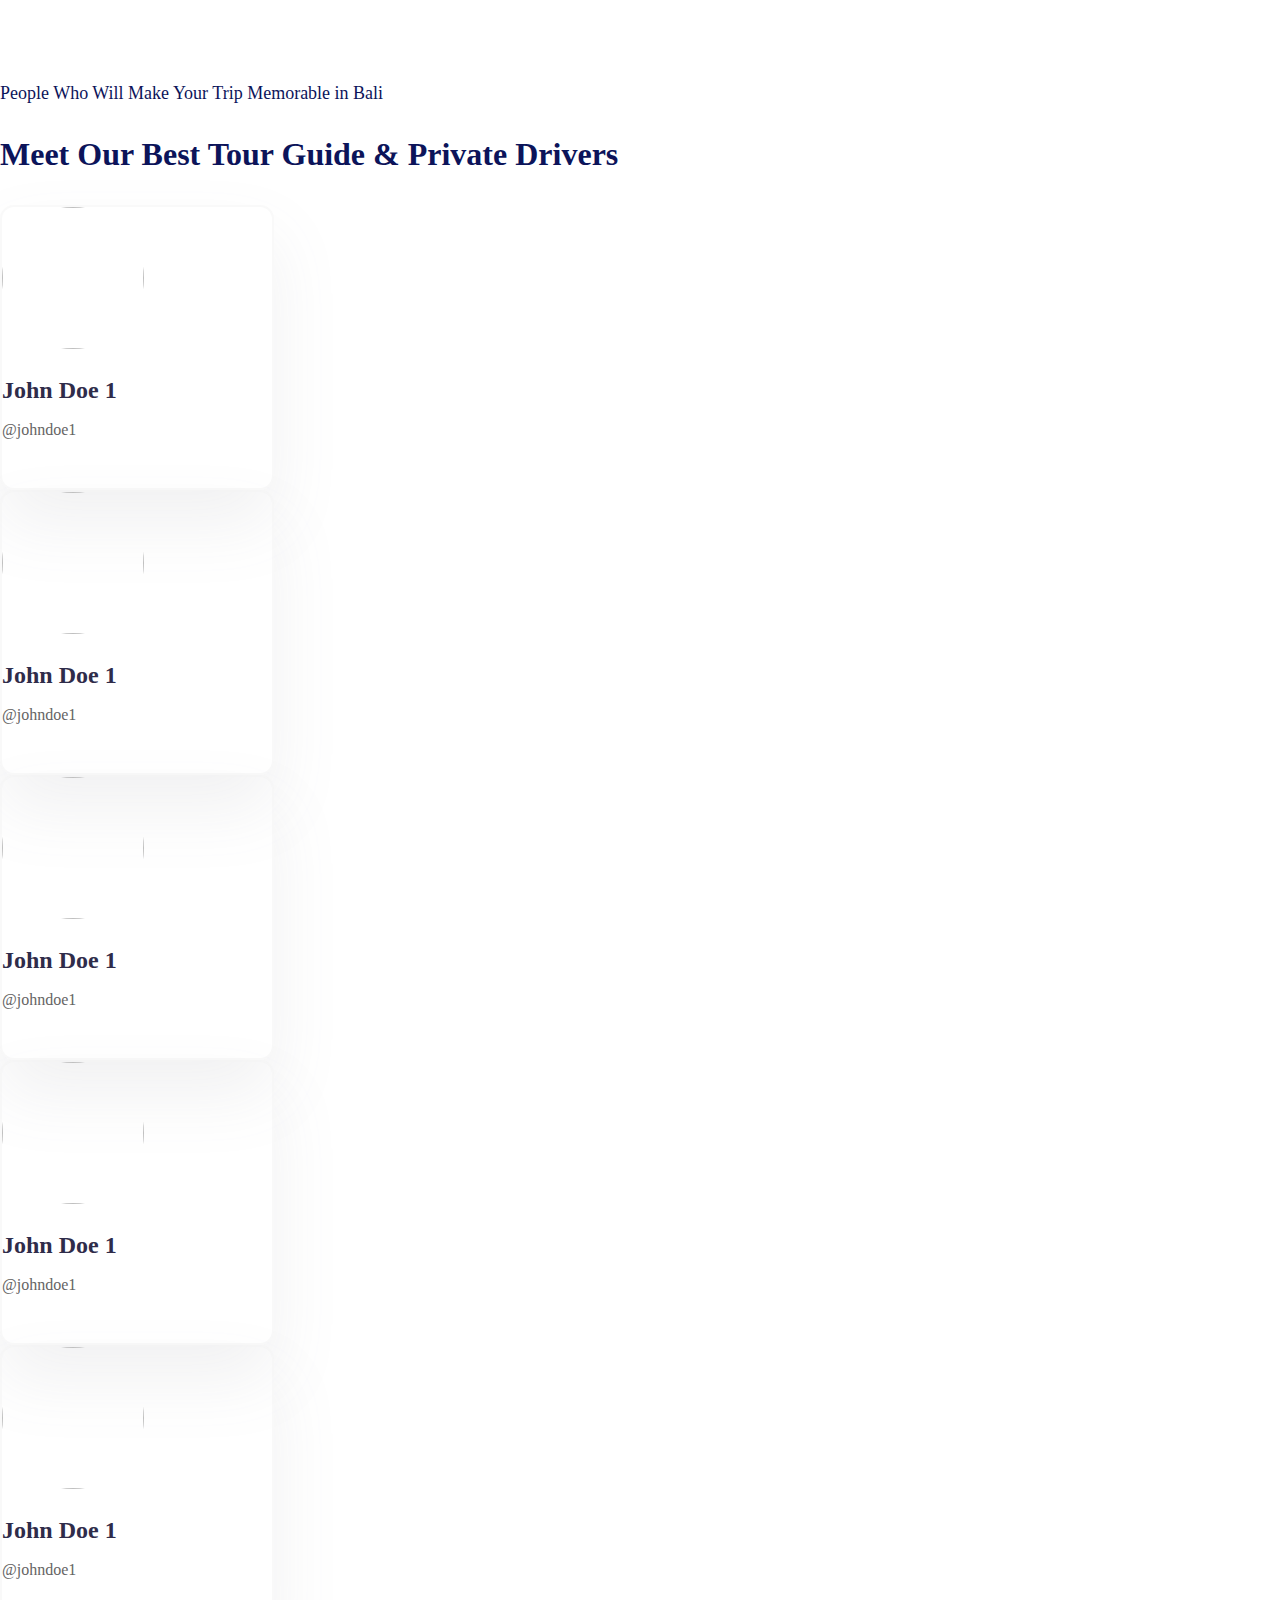
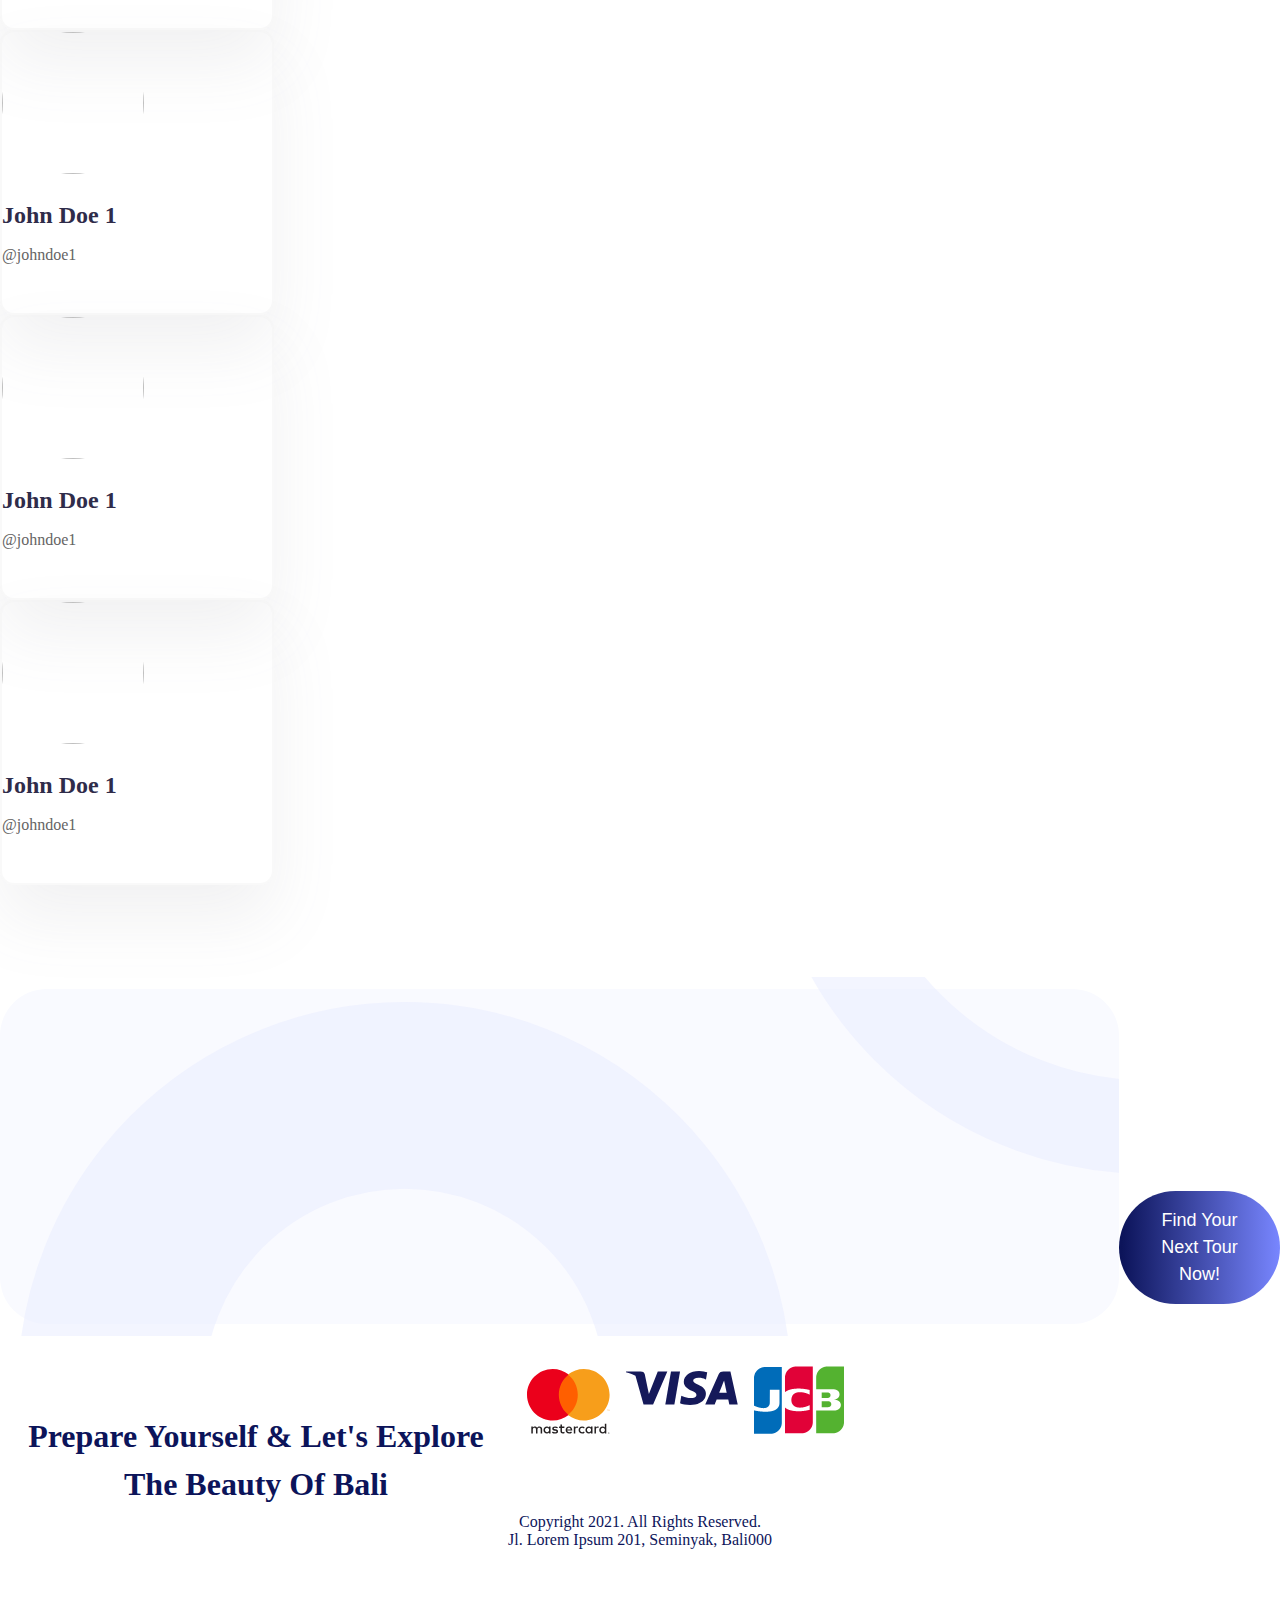
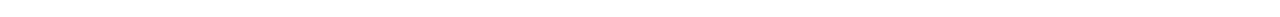
==== commit 194068b4: "add new icon, 100% detail page ok" ====
--- a/index.html
+++ b/index.html
@@ -58,7 +58,7 @@
             <a class="nav-link" href="#">Book Private Car</a>
           </li>
           <li class="nav-item mr-4">
-            <a class="nav-link" href="#">Bali Tour Packages</a>
+            <a class="nav-link" href="packages.html">Bali Tour Packages</a>
           </li>
           <li class="nav-item">
             <a class="nav-link" href="#">Information</a>
@@ -102,6 +102,7 @@
         </div>
 
     </section>
+
     <section class="section-2 ">
       <div class="row offset-md-1">
         <div class="col mt-5">
@@ -122,7 +123,6 @@
         </div>
       </div>
     </section>
-
 
     <section class="section-3">
       <div class="container">
@@ -319,8 +319,6 @@
             <span class="text-s5-1">Our Customers Love Us</sp>
             <p class="text-s5-2">What Have They Said?</p>
             <div class="row">
-            </div>
-              <div class="col">
               <div class="card border-card-s6">
                 <div class="card-body">
                   <div class="img-card-s6">
@@ -337,6 +335,7 @@
                     </div>
                   </div>
                   <p class="card-text card-desc-s6 mt-4">We had the pleasure of driving around Bali with Winata. He was an excellent driver and was really patient with us along the way, especially my wife's parents. He was great to talk to as I sat in the front and spoke very good English (perfect really). We liked him so much that we tried to hire him again but he was already booked so we took a few additional drivers over the course of our remaining days in Bali. Everyone was very professional and we would hire again. Thanks so much!</p>
+                  <div class="row justify-content-end">
                   <p>
                     <i class="bi bi-star-fill start-icon"></i>
                     <i class="bi bi-star-fill start-icon"></i>
@@ -344,18 +343,19 @@
                     <i class="bi bi-star-fill start-icon"></i>
                     <i class="bi bi-star-fill start-icon"></i>
                   </p>
-            </div>
-            </div>
-            <div class="row justify-content-end btn-slider mt-5">
-              <button class="mr-3">
-                <i class="bi bi-chevron-left"></i>
-              </button>
-              <button><i class="bi bi-chevron-right"></i></button>
-            </div>
-          </div>
+                </div>
+          </div>
+        </div>
+      </div>
+      <div class="row justify-content-end btn-slider">
+        <button class="mr-3">
+          <i class="bi bi-chevron-left"></i>
+        </button>
+        <button><i class="bi bi-chevron-right"></i></button>
+      </div>
         </div>
         <div class="col-md-4 offset-md-1">
-          <img width="345px" height="477px" src="./assets/smile-person.svg" alt="">
+          <img width="345px" height="477px" src="../assets/smile-person.svg" alt="">
         </div>
         </div>
       </div>
--- a/index.css
+++ b/index.css
@@ -1,5 +1,11 @@
 @import url("https://fonts.googleapis.com/css2?family=Poppins&display=swap");
-
+html,
+body {
+  width: 100%;
+  margin: 0px;
+  padding: 0px;
+  overflow-x: hidden;
+}
 header {
   background-color: #f9faff;
   height: 58px;
@@ -359,6 +365,10 @@
   width: 250px;
 }
 
+.card-body-s6 {
+  margin-right: 500px;
+}
+
 .border-card-s6 {
   border: none;
   width: 684px;
@@ -387,6 +397,7 @@
 }
 
 .btn-slider > button {
+  margin-top: 80px;
   border: 1px solid #e8e4dc;
   border-radius: 2px;
   background: #ffff;
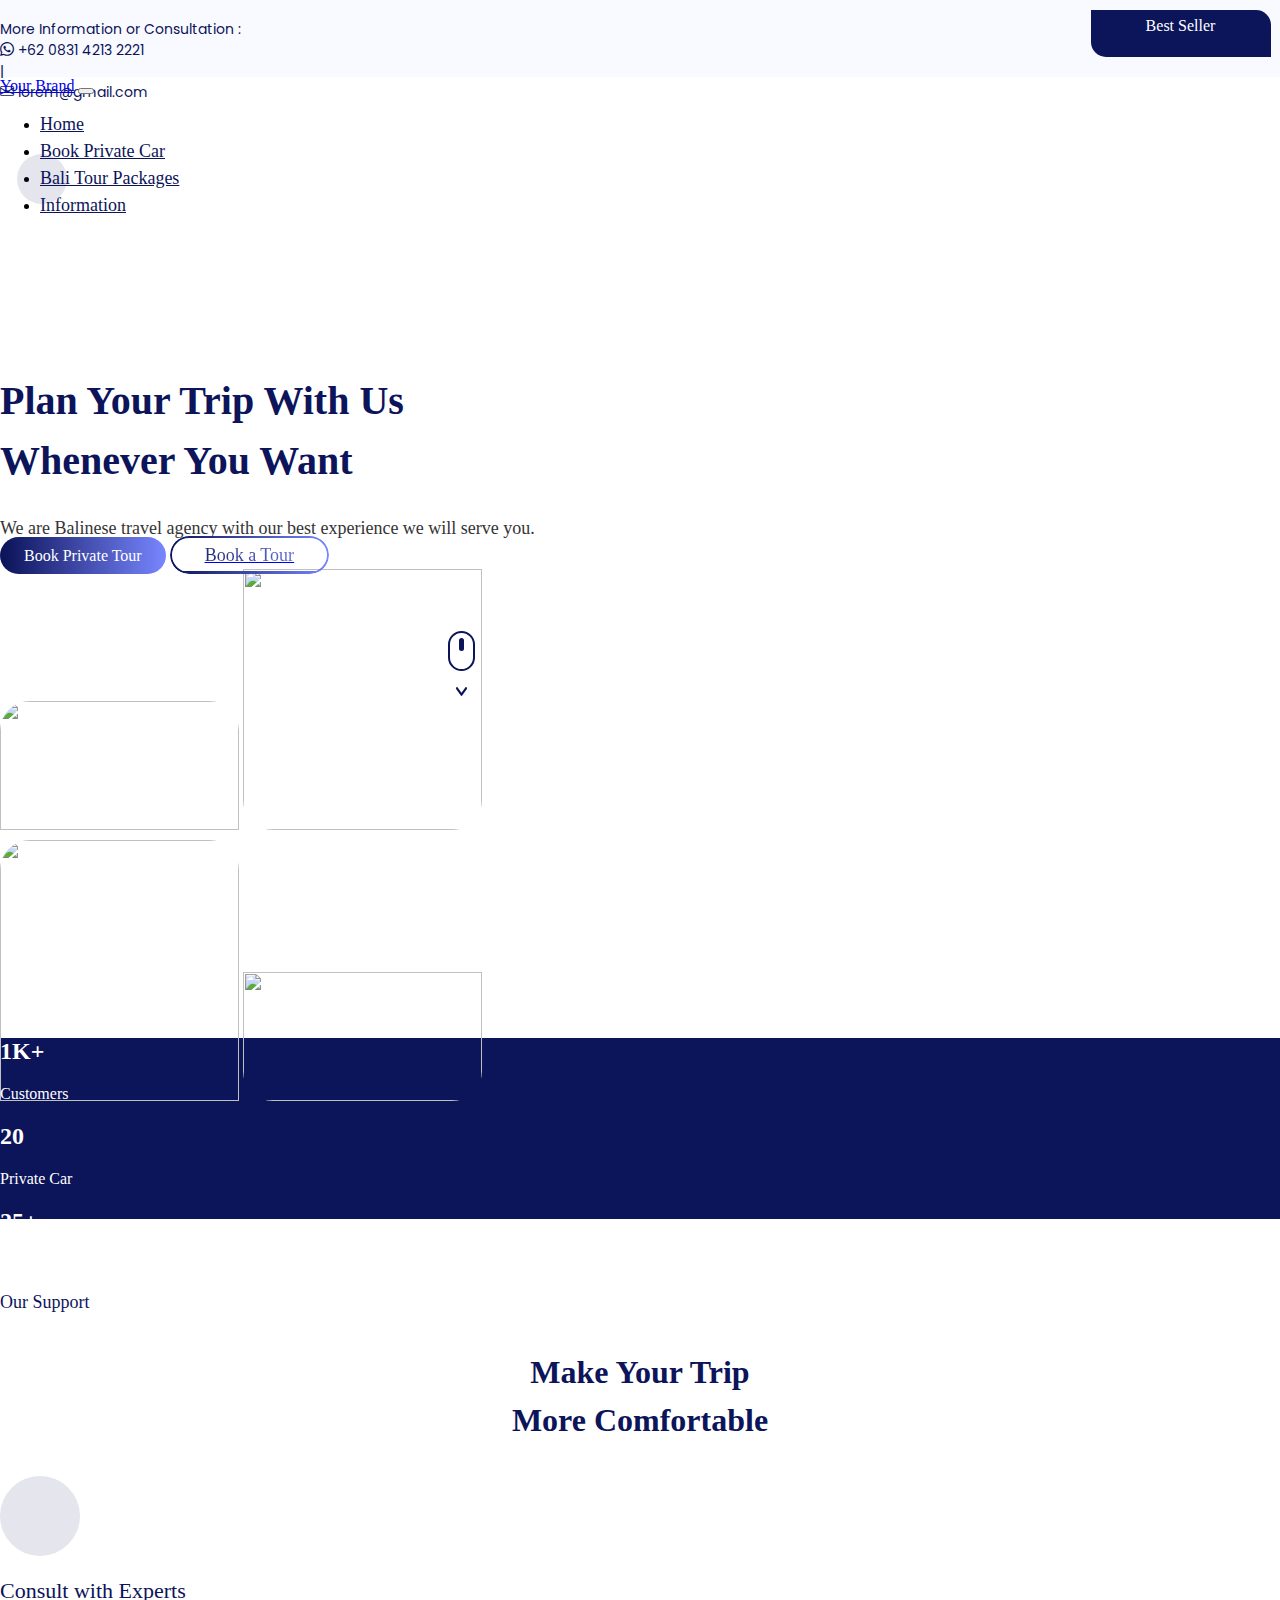
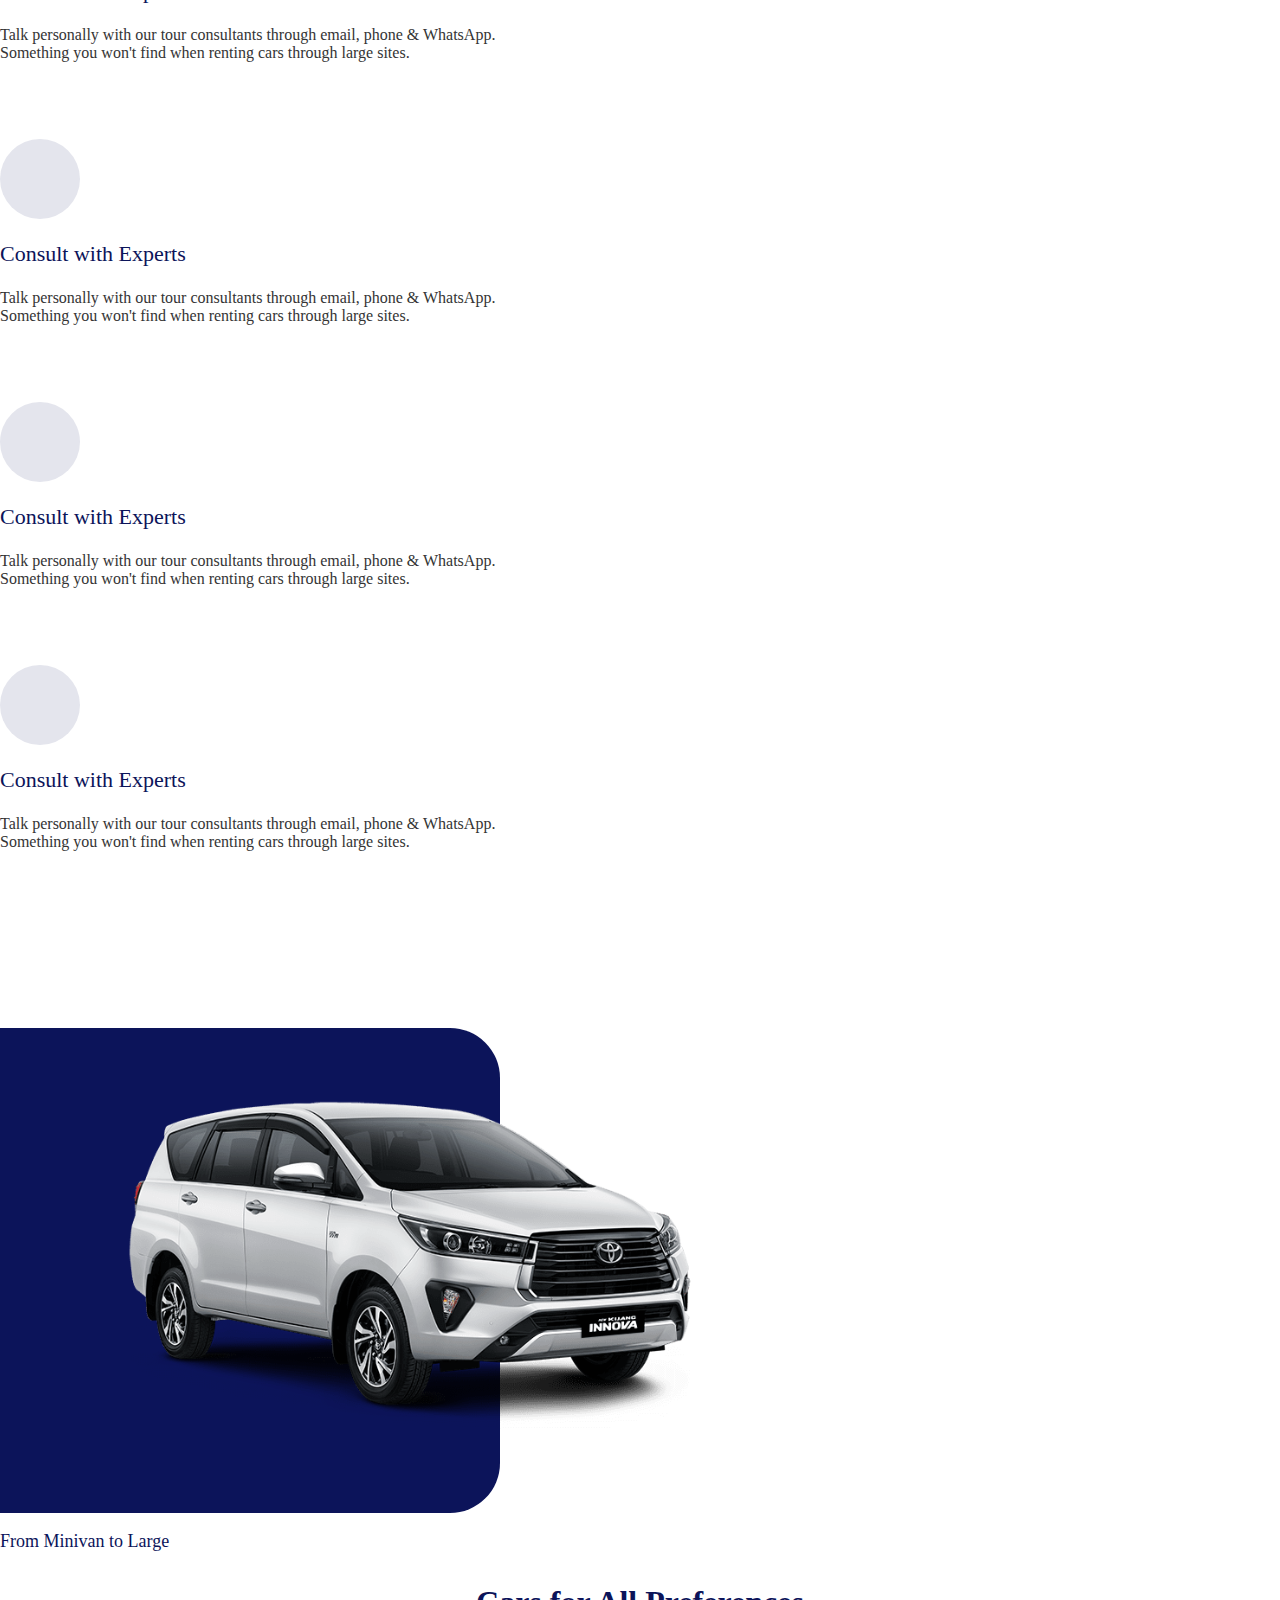
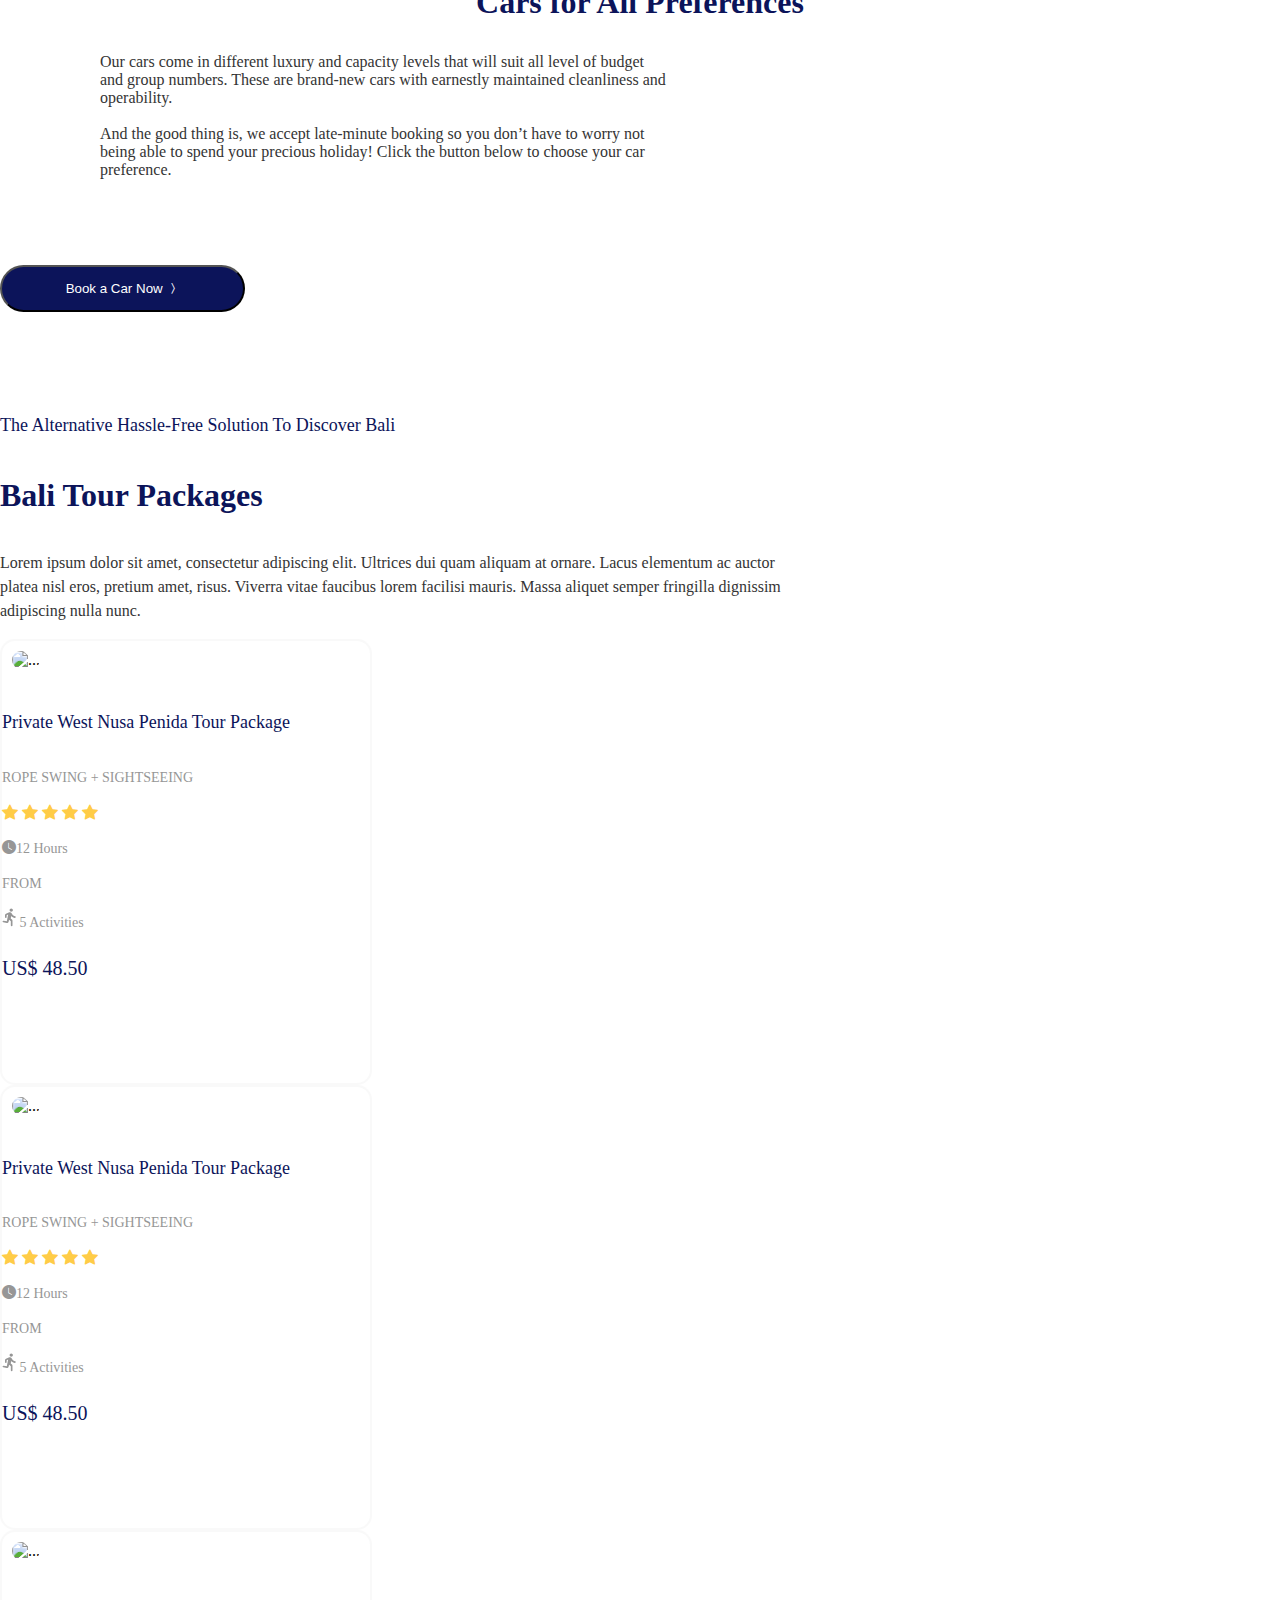
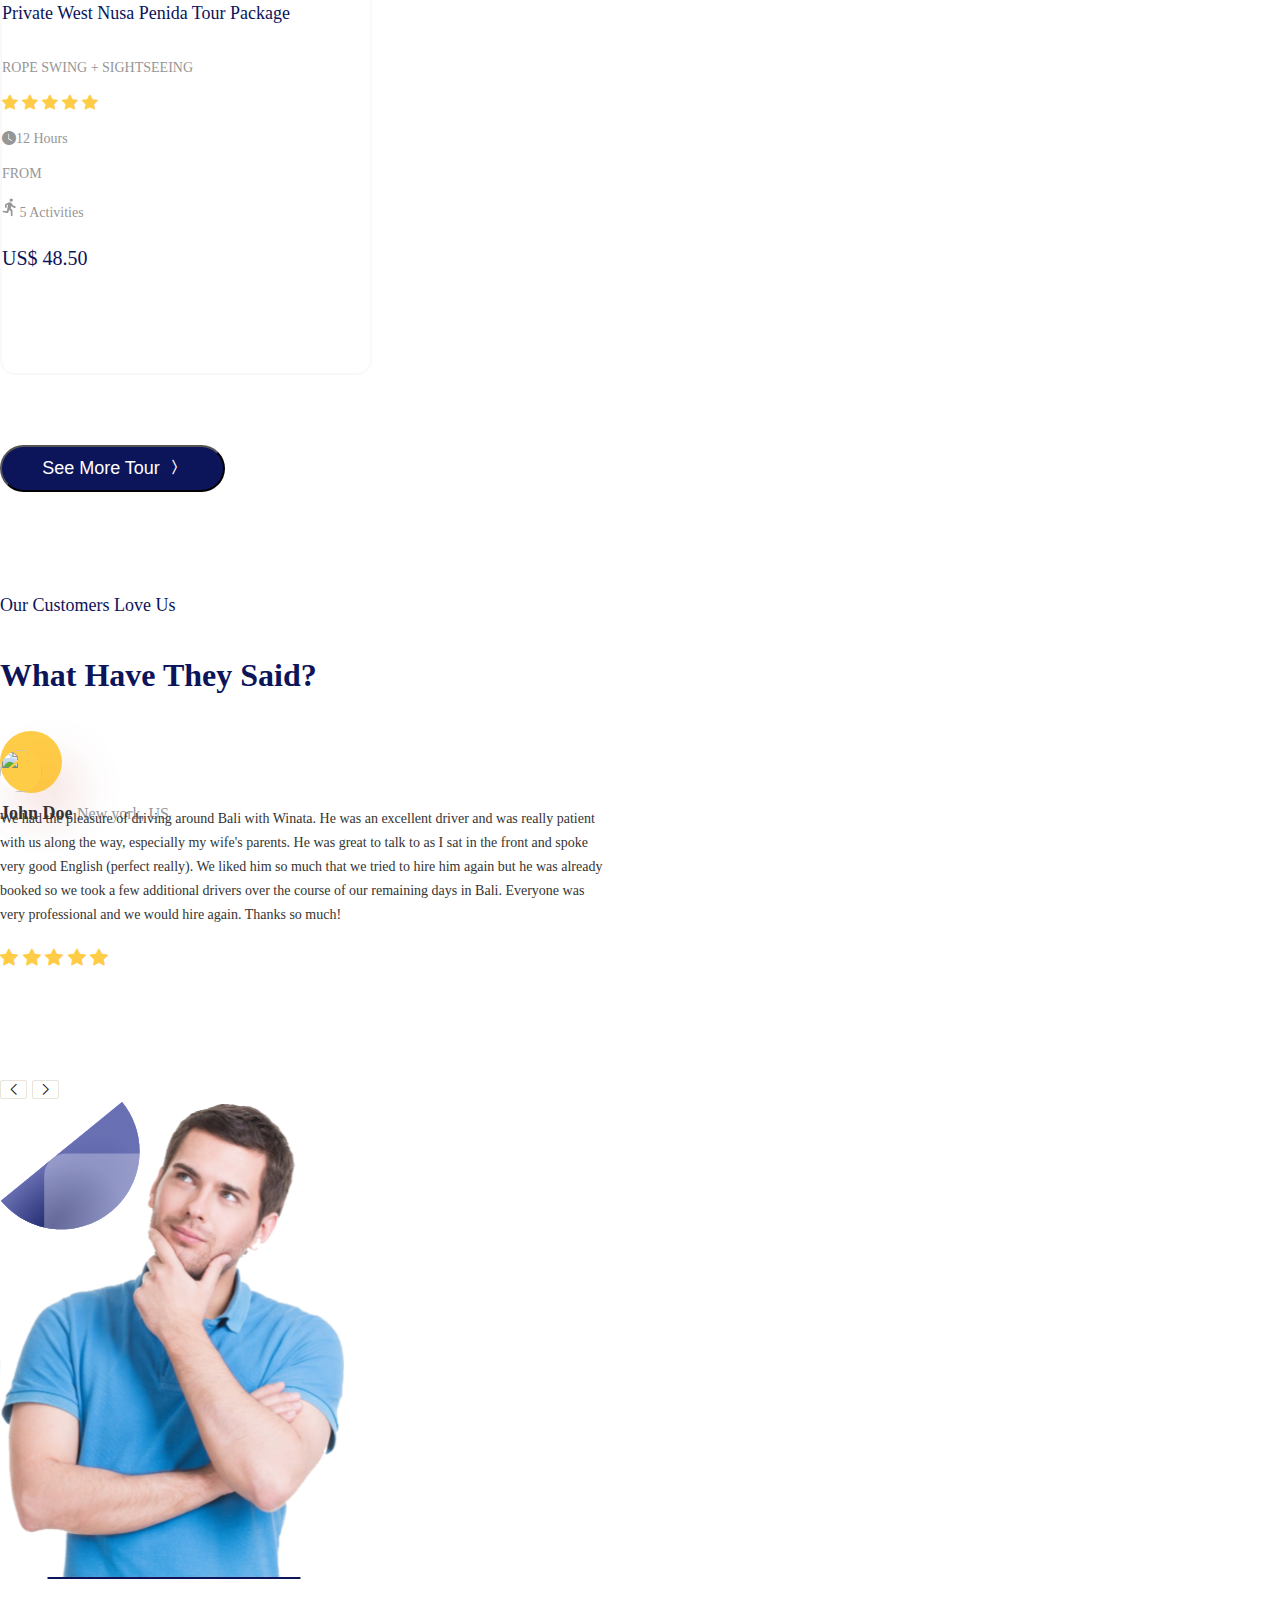
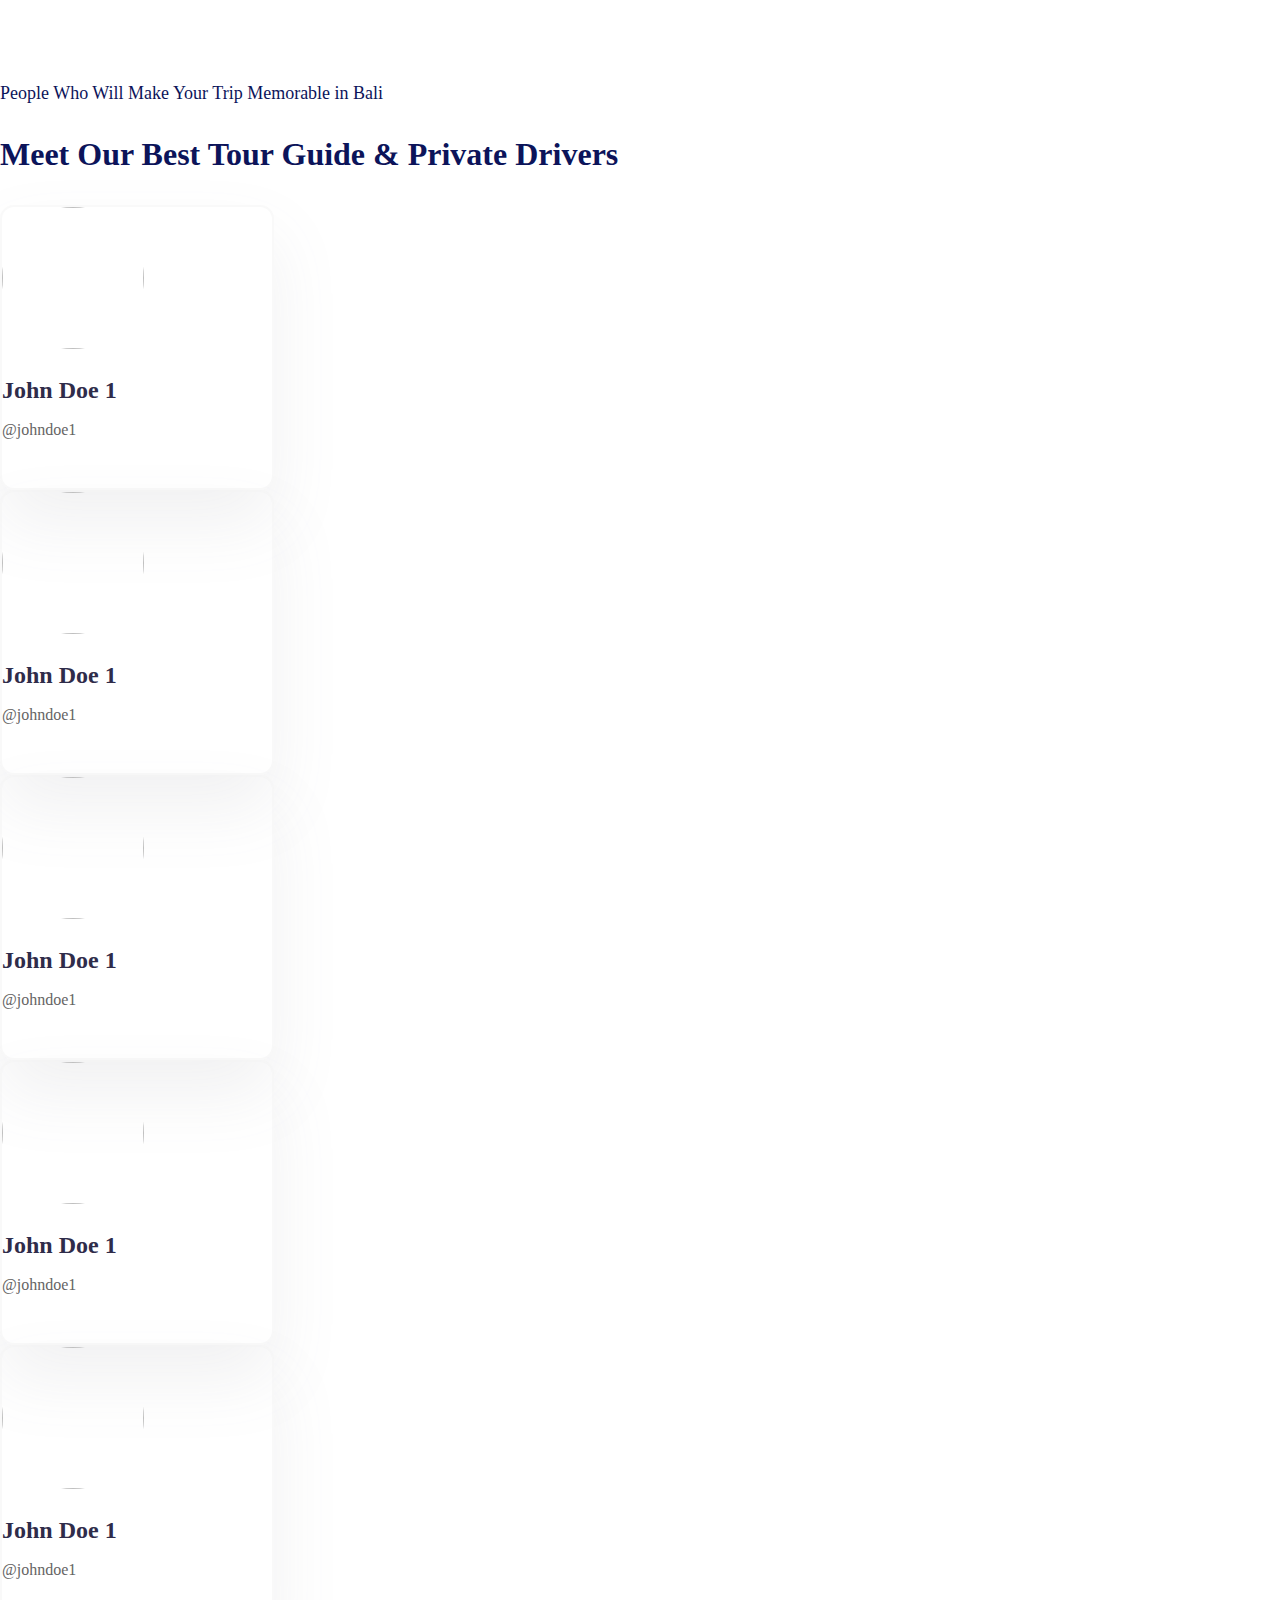
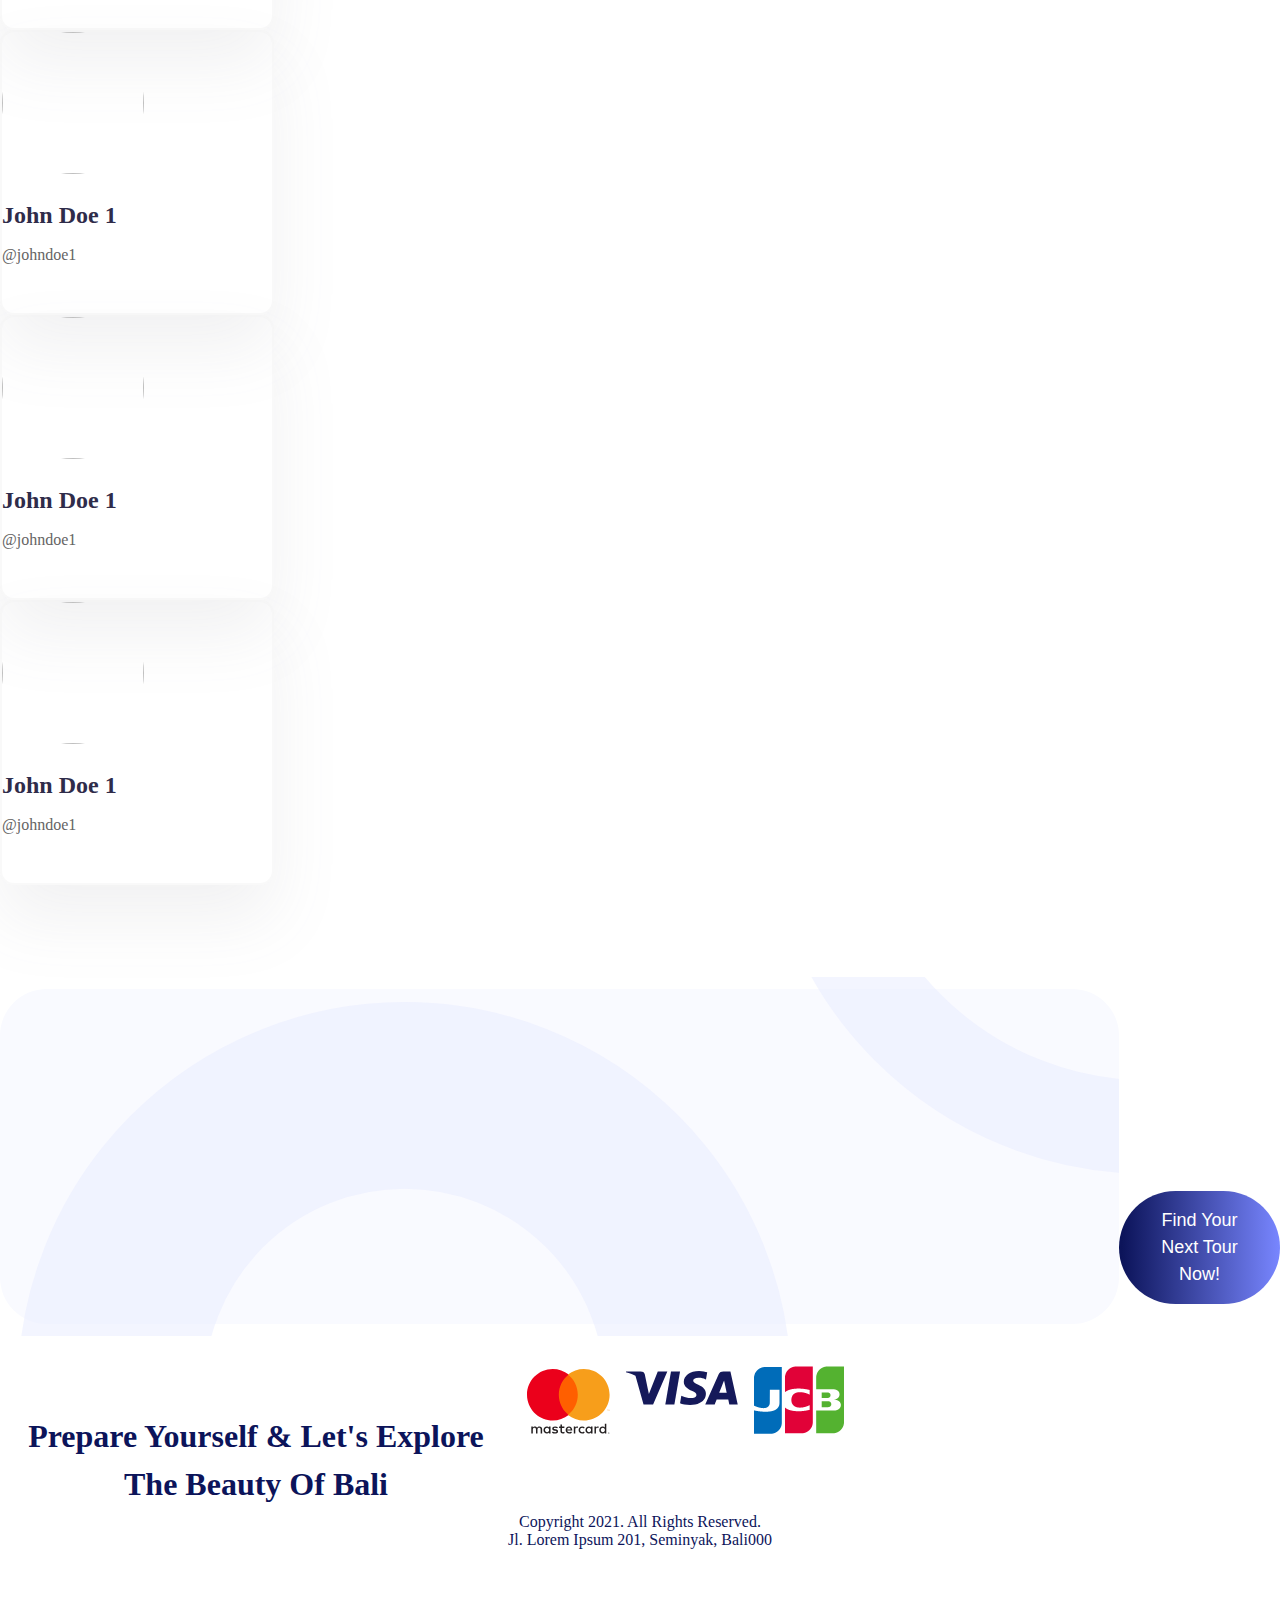
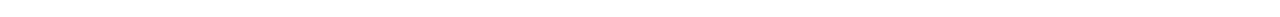
==== commit 5e4b49be: "mouse, init indicator" ====
--- a/index.html
+++ b/index.html
@@ -48,20 +48,20 @@
         <span class="navbar-toggler-icon"></span>
       </button>
       <div class="collapse navbar-collapse offset-md-2 pl-5" id="navbarText">
-        <ul class="navbar-nav pl-3">
-          <li class="nav-item active">
-            <a class="nav-link mr-4" href="#"
-              >Home <span class="sr-only">(current)</span></a
+        <ul class="nav navbar-nav nav-pills pl-3" id="pills-tab" role="tablist">
+          <li class="nav-item" id="pills-home-tab" data-toggle="pill"  role="tab" aria-controls="pills-home" aria-selected="true">
+            <a class="nav-link active mr-4" href="index.html"
+              >Home</a
             >
           </li>
           <li class="nav-item mr-4">
-            <a class="nav-link" href="#">Book Private Car</a>
+            <a class="nav-link" href="#" id="pills-private-tab" data-toggle="pill" role="tab" aria-controls="pills-private" aria-selected="false">Book Private Car</a>
           </li>
           <li class="nav-item mr-4">
-            <a class="nav-link" href="packages.html">Bali Tour Packages</a>
+            <a class="nav-link" href="./packages.html" id="pills-packages-tab" data-toggle="pill" role="tab" aria-controls="pills-packages" aria-selected="false">Bali Tour Packages</a>
           </li>
           <li class="nav-item">
-            <a class="nav-link" href="#">Information</a>
+            <a class="nav-link" href="#" id="pills-information-tab" data-toggle="pill" role="tab" aria-controls="pills-information" aria-selected="false">Information</a>
           </li>
         </ul>
       </div>
@@ -80,28 +80,30 @@
             <div class="text-we-are">
               We are Balinese travel agency with our best experience we will serve you.
             </div>
+
+          <div class="row justify-content-center mouse-indicator" aria-label="mouse-indicator">
+            <img src="./assets/mouse.svg" id="mouse-indicator" alt="mouse-indicator">
+          </div>
             <div class="row mt-5 justify-content-center">
               <div class="col">
-                <span class="btn-private-tour mr-3">Book Private Tour</span>
-                <span class=" btn-book-tour">Book a Tour</span>
+                <span class="btn-private-tour mr-3" onclick="location.href='packages.html'">Book Private Tour</span>
+               <a href="#section-4"><span class=" btn-book-tour" >Book a Tour</span></a>
               </div>
             </div>
           </div>
           <div class="col mt-5 offset-md-3">
             <div class="row">
-            <div class="col-md-4 ">
-              <img class="img1" src="https://img.freepik.com/free-photo/empty-sea-beach-background_74190-313.jpg?size=626&ext=jpg&ga=GA1.2.1228024990.1653216028" alt="" srcset="">
-              <img class="img2" src="https://img.freepik.com/free-photo/beautiful_1203-2633.jpg?size=626&ext=jpg&ga=GA1.2.1228024990.1653216028" alt="" srcset="">
-            </div>
-            <div class="col-md-4 offset-md-4 mt-5">
-              <img class="img3" src="https://img.freepik.com/free-photo/empty-sea-beach-background_74190-313.jpg?size=626&ext=jpg&ga=GA1.2.1228024990.1653216028" alt="" srcset="">
-              <img class="img4" src="https://img.freepik.com/free-photo/beautiful_1203-2633.jpg?size=626&ext=jpg&ga=GA1.2.1228024990.1653216028" alt="" srcset="">
-            </div>
-
-          </div>
-        </div>
-
-    </section>
+              <div class="col-md-4 ">
+                <img class="img1" src="https://img.freepik.com/free-photo/empty-sea-beach-background_74190-313.jpg?size=626&ext=jpg&ga=GA1.2.1228024990.1653216028" alt="" srcset="">
+                <img class="img2" src="https://img.freepik.com/free-photo/beautiful_1203-2633.jpg?size=626&ext=jpg&ga=GA1.2.1228024990.1653216028" alt="" srcset="">
+              </div>
+              <div class="col-md-4 offset-md-4 mt-5">
+                <img class="img3" src="https://img.freepik.com/free-photo/empty-sea-beach-background_74190-313.jpg?size=626&ext=jpg&ga=GA1.2.1228024990.1653216028" alt="" srcset="">
+                <img class="img4" src="https://img.freepik.com/free-photo/beautiful_1203-2633.jpg?size=626&ext=jpg&ga=GA1.2.1228024990.1653216028" alt="" srcset="">
+              </div>
+            </div>
+          </div>
+        </section>
 
     <section class="section-2 ">
       <div class="row offset-md-1">
@@ -176,7 +178,7 @@
 
     </section>
 
-    <section class="section-4">
+    <section class="section-4" id="section-4">
       <div class="row">
 
       <div class="col-md-6">
@@ -451,13 +453,13 @@
         <img width="1119px" height="359px" src="./assets/card-prepare.svg" alt="">
         <p class="text-1-s8">Prepare Yourself & Let's Explore
           The Beauty Of Bali</p>
-        <button class="btn-1-s8">
+        <button class="btn-1-s8" onclick="location.href='packages.html'">
           <span class="text-2-s8">Find Your Next Tour Now!</span>
         </button>
       </div>
     </section>
 
-    <footer class="mt-5">
+    <footer id="footer" class="mt-5">
       <div class="row" style="width: 400px;">
           <img class="footer-img-1 mr-4" src="./assets/mastercard.svg" alt="">
           <img class="footer-img-1 mr-4" src="./assets/visa.svg" alt="">
--- a/index.css
+++ b/index.css
@@ -6,6 +6,15 @@
   padding: 0px;
   overflow-x: hidden;
 }
+
+.mouse-indicator {
+  position: absolute;
+  z-index: 1000;
+  margin-left: 35vw;
+  margin-top: 7vw;
+  cursor: pointer;
+}
+
 header {
   background-color: #f9faff;
   height: 58px;
@@ -16,6 +25,16 @@
   font-weight: 400;
   line-height: 21px;
   letter-spacing: 0em;
+}
+
+.nav-bullet {
+  margin-top: 35px;
+  background: #0c145a;
+  margin-left: 1.8%;
+  width: 12px;
+  height: 12px;
+  border-radius: 50px;
+  position: absolute;
 }
 
 .nav-link {
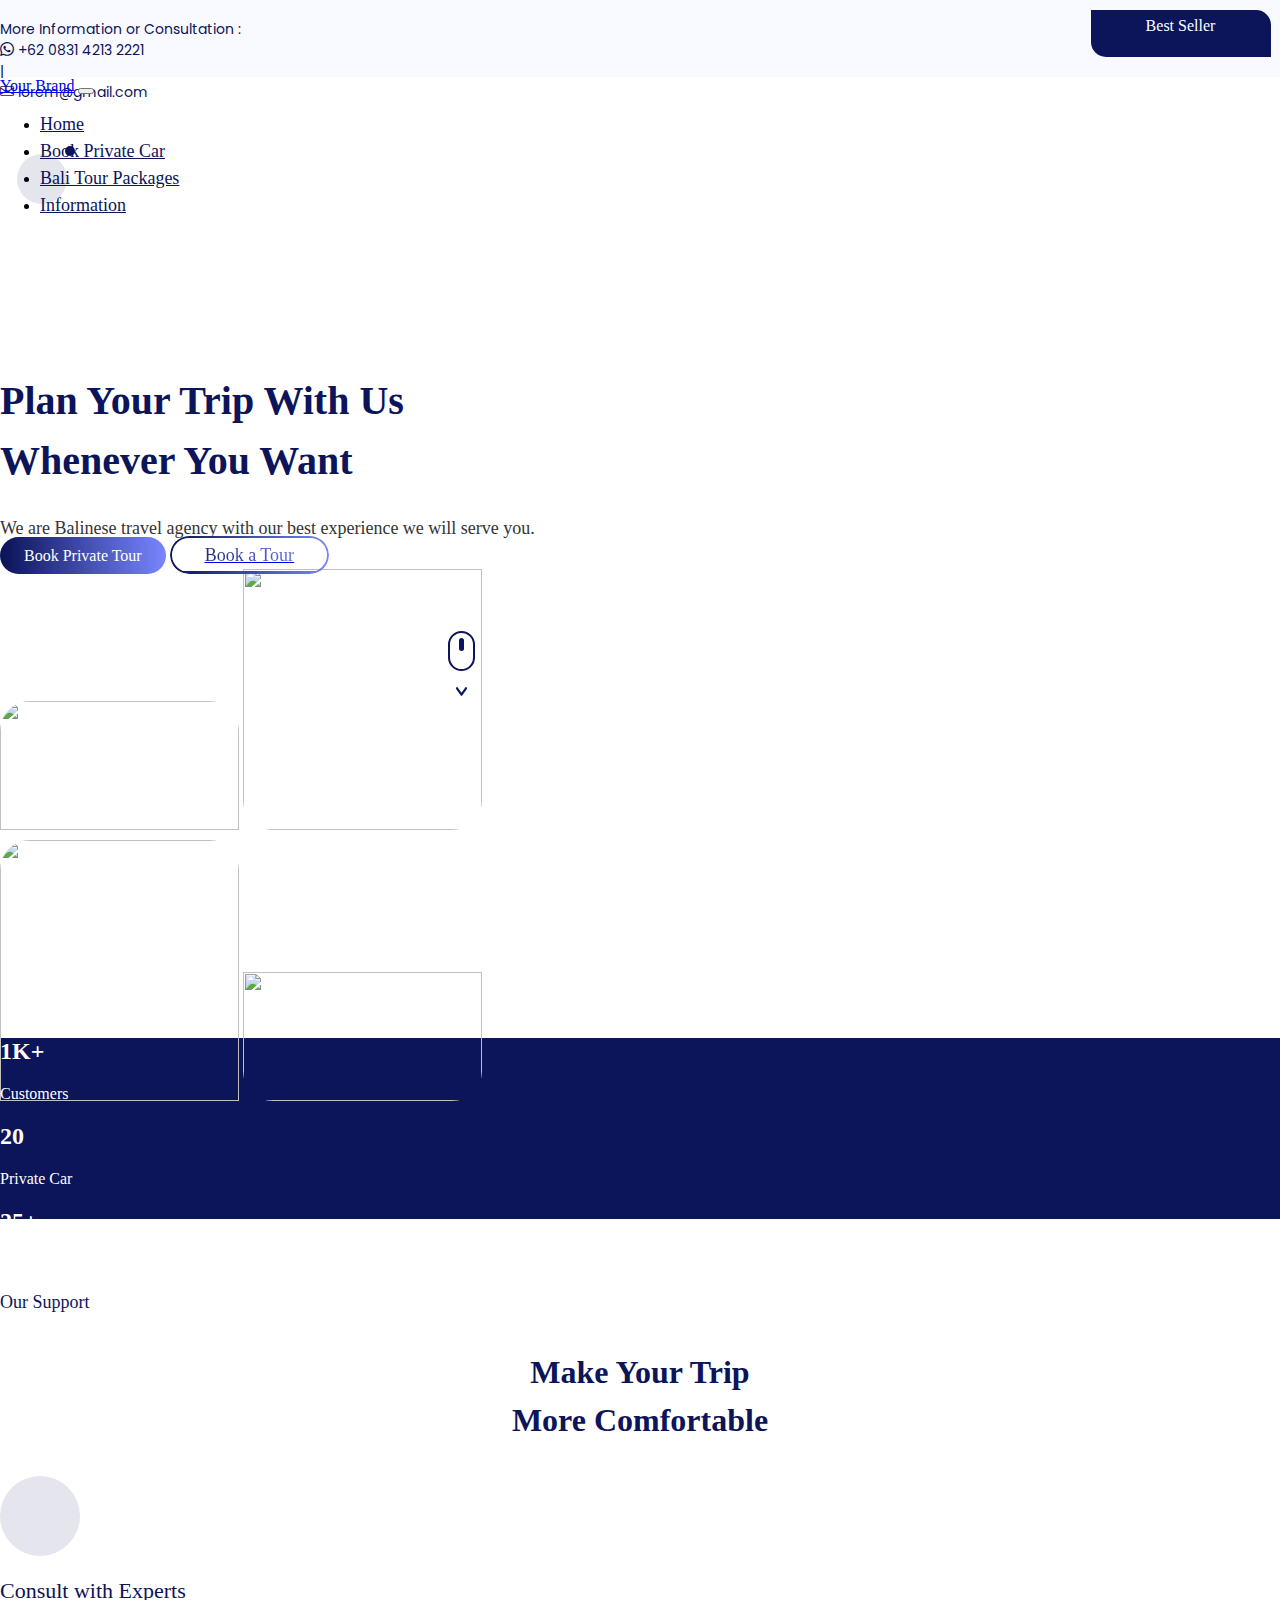
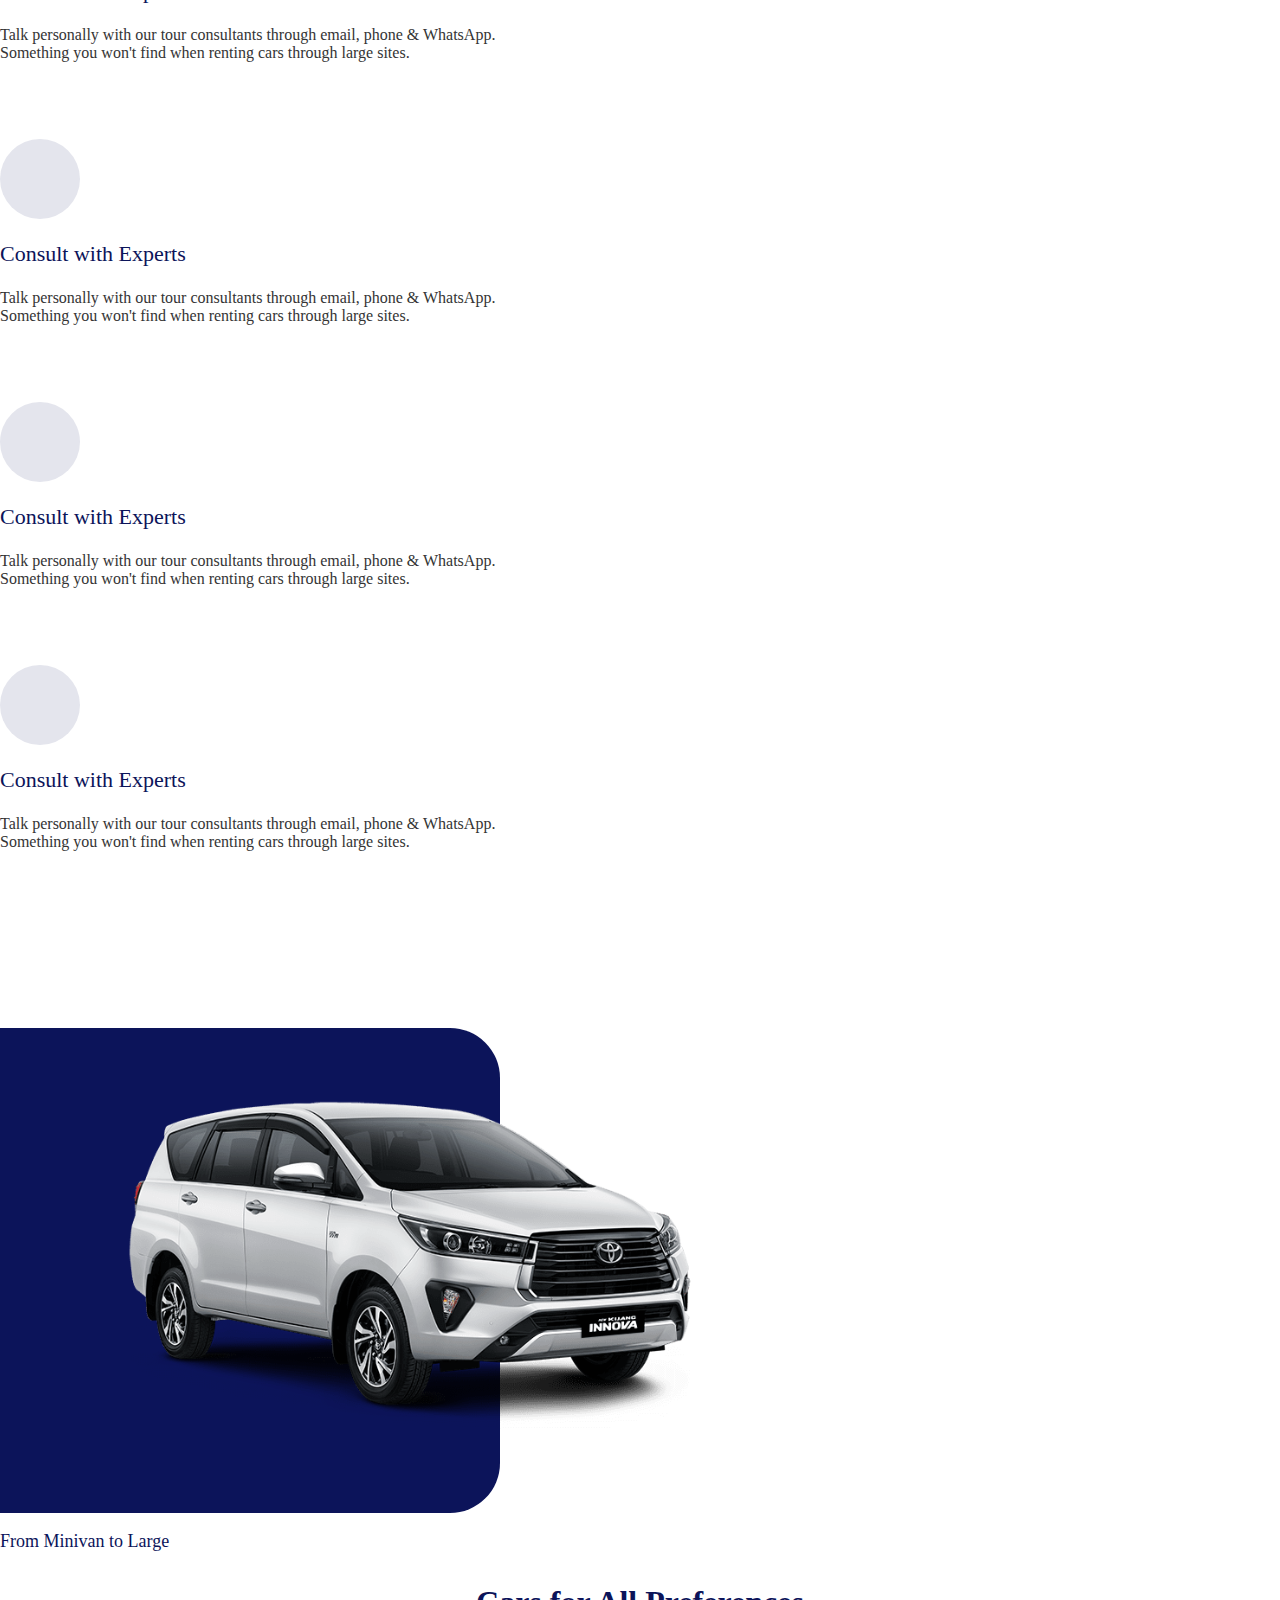
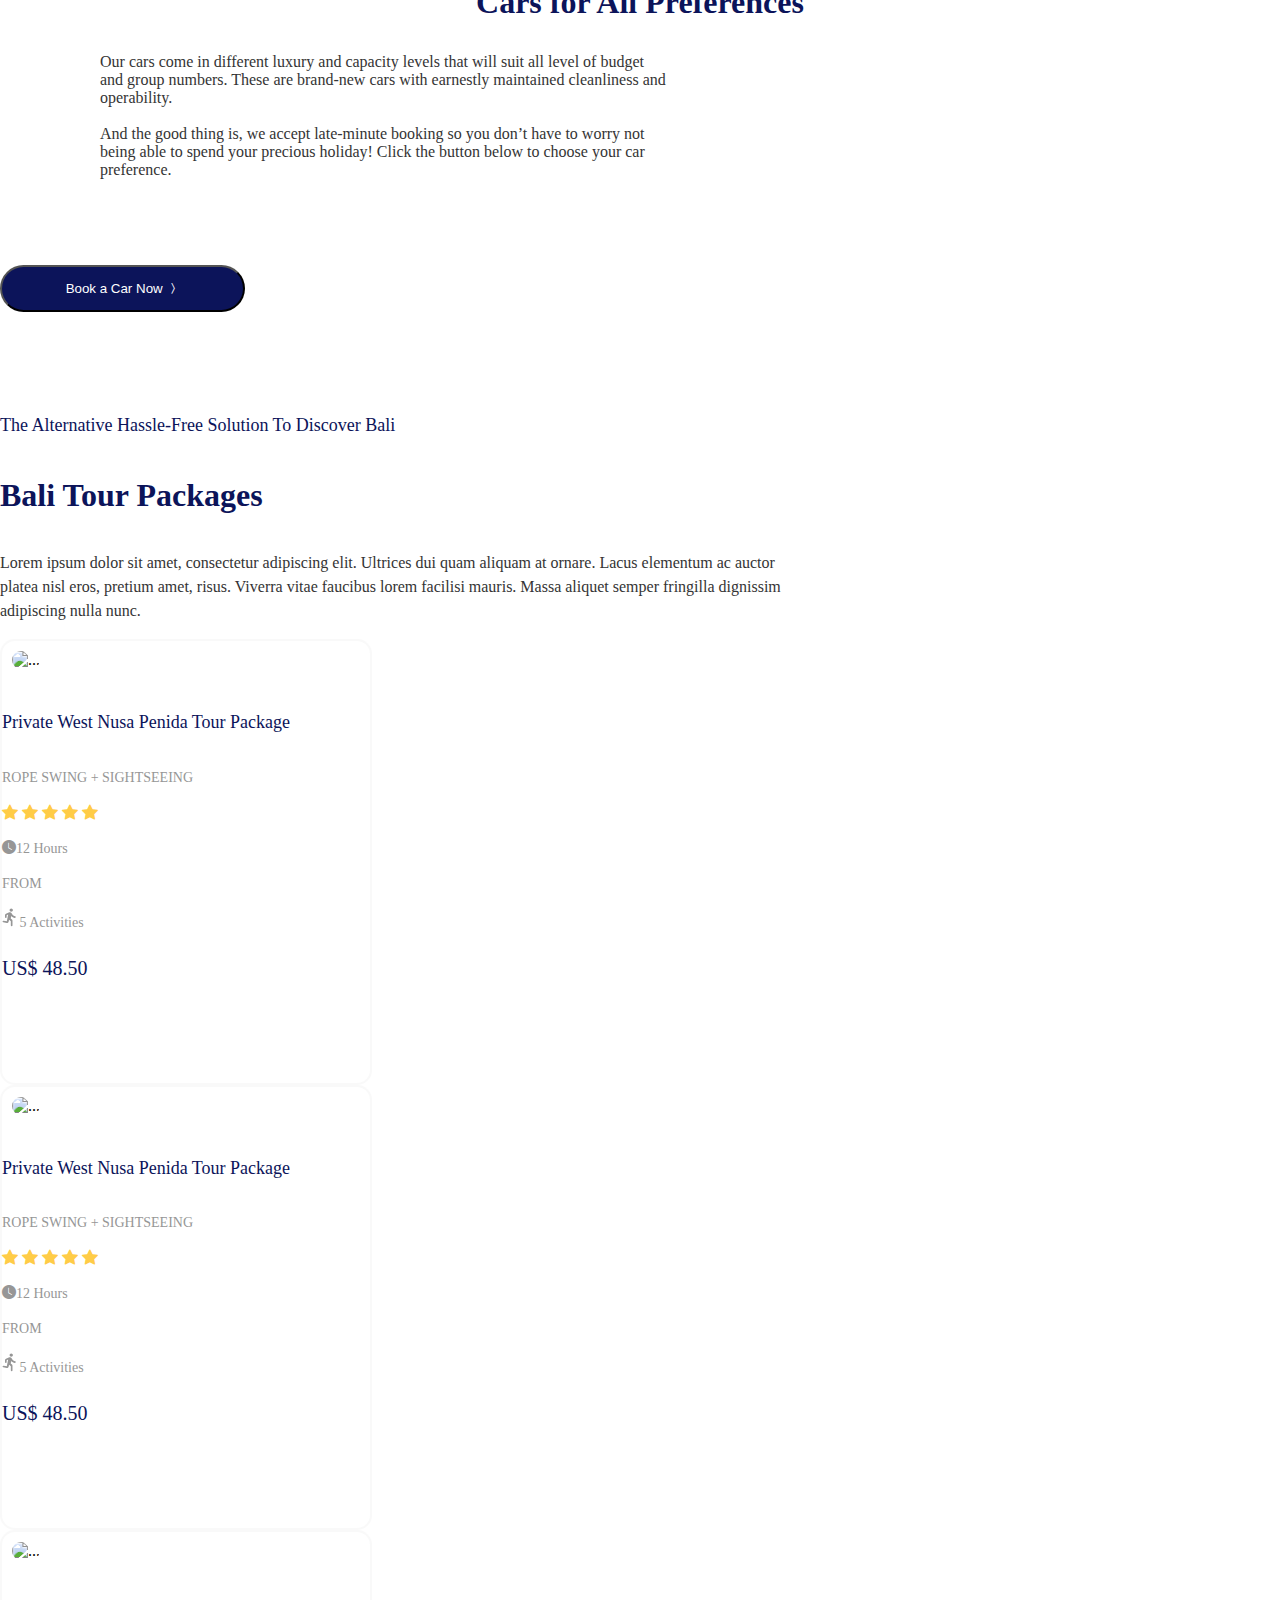
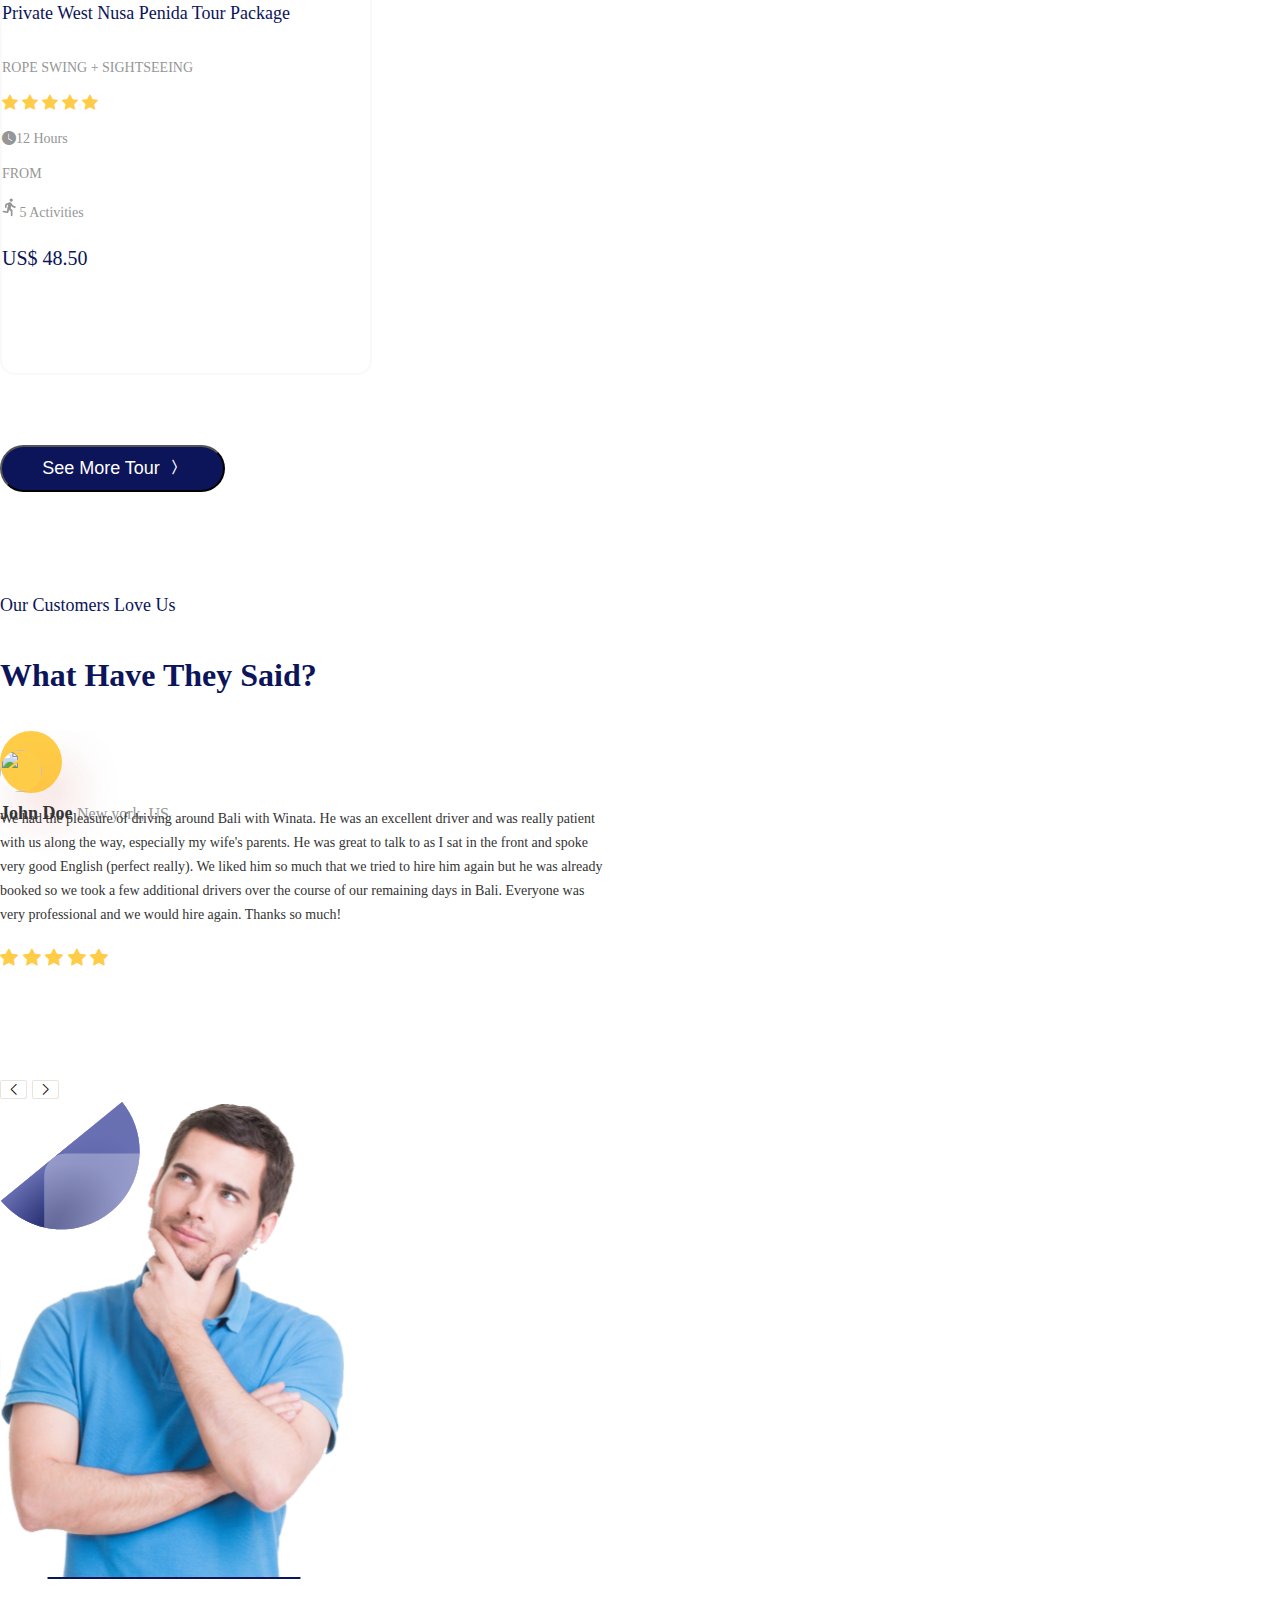
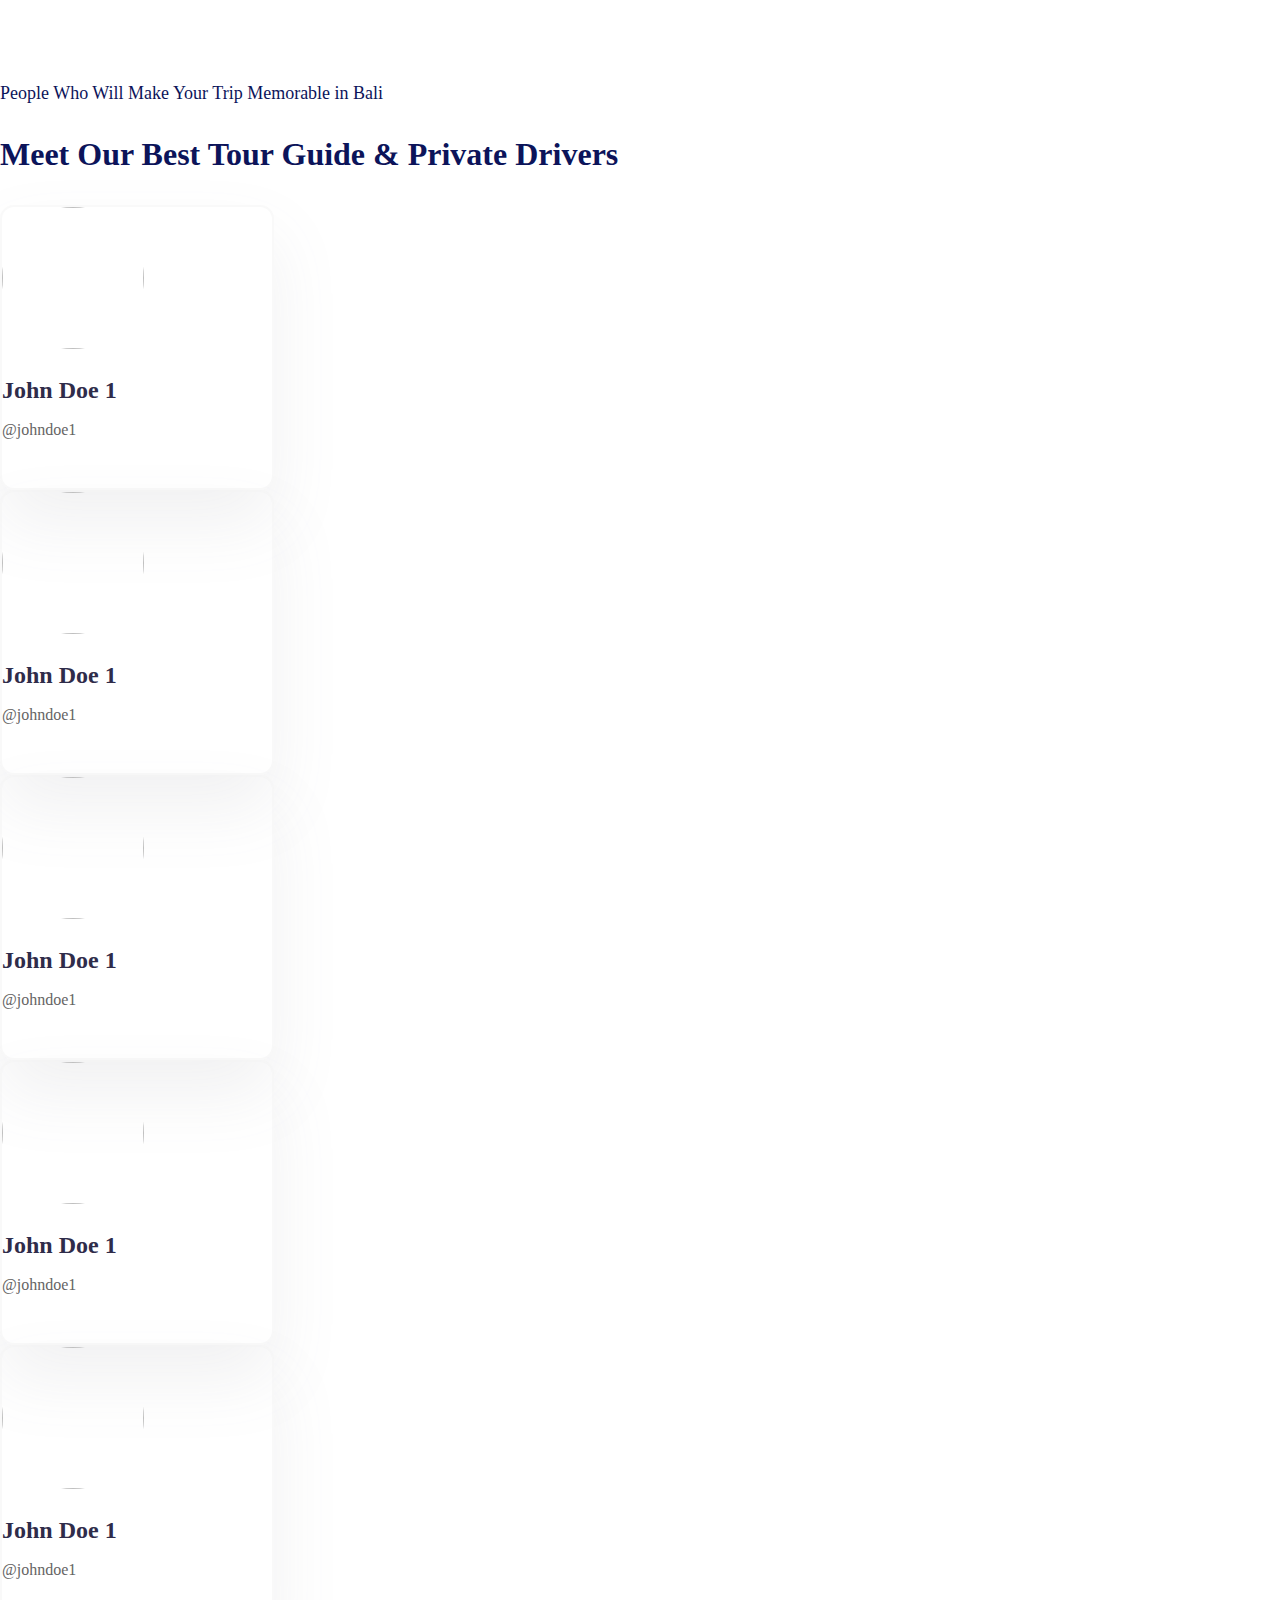
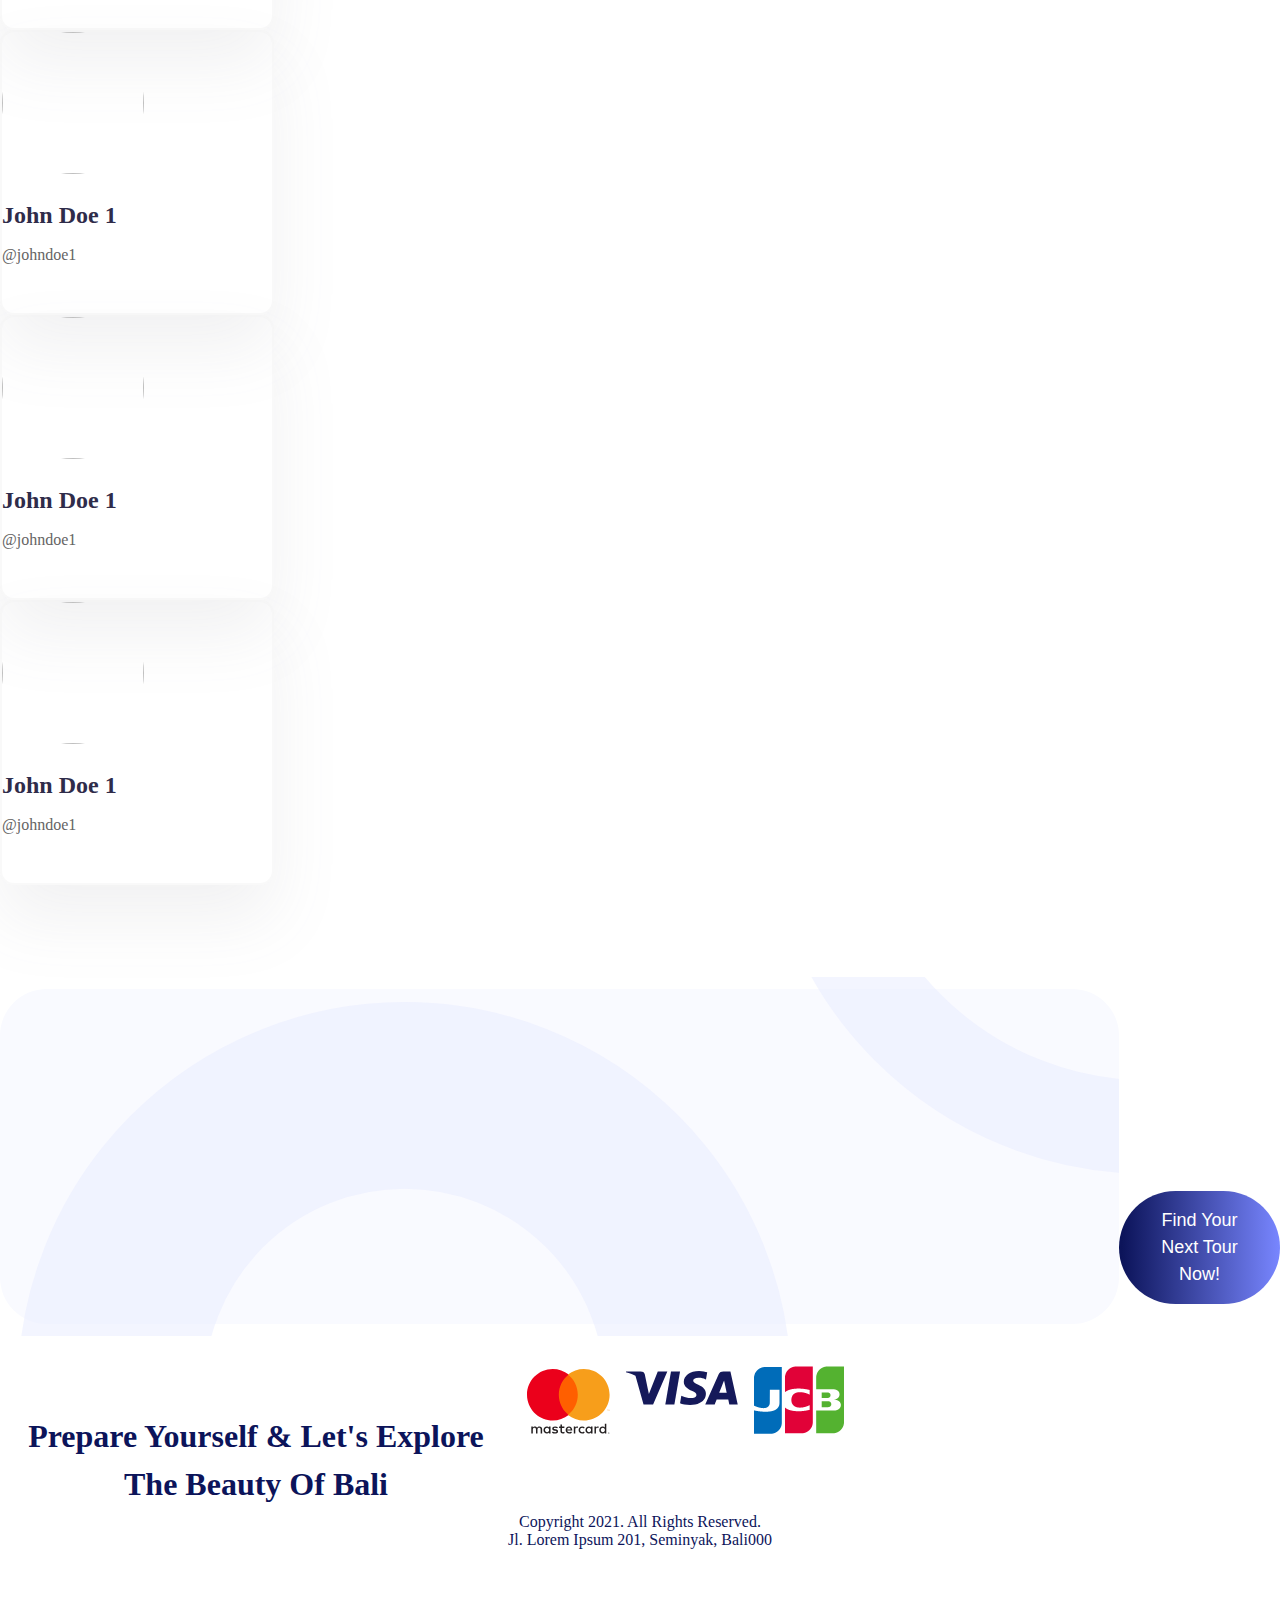
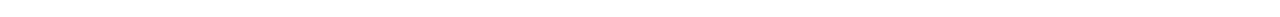
==== commit dce98602: "slider ok" ====
--- a/index.html
+++ b/index.html
@@ -48,17 +48,20 @@
         <span class="navbar-toggler-icon"></span>
       </button>
       <div class="collapse navbar-collapse offset-md-2 pl-5" id="navbarText">
-        <ul class="nav navbar-nav nav-pills pl-3" id="pills-tab" role="tablist">
+        <ul class="nav navbar-nav pl-3" id="pills-tab" role="tablist">
           <li class="nav-item" id="pills-home-tab" data-toggle="pill"  role="tab" aria-controls="pills-home" aria-selected="true">
+            <span class="actives">
+            </span>
             <a class="nav-link active mr-4" href="index.html"
-              >Home</a
+            >Home
+           </a
             >
           </li>
           <li class="nav-item mr-4">
             <a class="nav-link" href="#" id="pills-private-tab" data-toggle="pill" role="tab" aria-controls="pills-private" aria-selected="false">Book Private Car</a>
           </li>
-          <li class="nav-item mr-4">
-            <a class="nav-link" href="./packages.html" id="pills-packages-tab" data-toggle="pill" role="tab" aria-controls="pills-packages" aria-selected="false">Bali Tour Packages</a>
+          <li class="nav-item mr-4" onclick="window.location.href='packages.html'">
+            <a class="nav-link" href="packages.html" id="pills-packages-tab" data-toggle="pill" role="tab" aria-controls="pills-packages" aria-selected="false">Bali Tour Packages</a>
           </li>
           <li class="nav-item">
             <a class="nav-link" href="#" id="pills-information-tab" data-toggle="pill" role="tab" aria-controls="pills-information" aria-selected="false">Information</a>
@@ -314,14 +317,14 @@
       </div>
     </section>
 
-    <section class="section-6">
+    <section class="section-6 ">
       <div class="container">
         <div class="row">
           <div class="col-md-7">
             <span class="text-s5-1">Our Customers Love Us</sp>
             <p class="text-s5-2">What Have They Said?</p>
             <div class="row">
-              <div class="card border-card-s6">
+              <div class="card border-card-s6 slider slider1 slider-active">
                 <div class="card-body">
                   <div class="img-card-s6">
                     <div class="container container-img-card-s6">
@@ -348,12 +351,39 @@
                 </div>
           </div>
         </div>
+              <div class="card border-card-s6 slider slider-not-active slider2">
+                <div class="card-body">
+                  <div class="img-card-s6">
+                    <div class="container container-img-card-s6">
+                      <div class="row">
+                        <div class="col-md-3">
+                          <img class="img-body-s6" src="https://encrypted-tbn0.gstatic.com/images?q=tbn:ANd9GcQz--Pv9XADKPR-DbZYuG_9VgjXNC2ySJ5NRg&usqp=CAU" alt="">
+                        </div>
+                        <div class="col-md-8 mt-2">
+                          <span class="name-card-s6">Andreas Yosi</span>
+                          <span class="place-card-s6">Bertnley, US</span>
+                        </div>
+                      </div>
+                    </div>
+                  </div>
+                  <p class="card-text card-desc-s6 mt-4">Lorem ipsum dolor sit amet, consectetur adipisicing elit. Culpa consequatur molestiae, vitae numquam quam in illum reiciendis facere tempore officiis, quo minima! Dicta amet porro quam. Labore iste quos impedit?</p>
+                  <div class="row justify-content-end">
+                  <p>
+                    <i class="bi bi-star-fill start-icon"></i>
+                    <i class="bi bi-star-fill start-icon"></i>
+                    <i class="bi bi-star-fill start-icon"></i>
+                    <i class="bi bi-star-fill start-icon"></i>
+                    <i class="bi bi-star-fill start-icon"></i>
+                  </p>
+                </div>
+          </div>
+        </div>
       </div>
       <div class="row justify-content-end btn-slider">
-        <button class="mr-3">
+        <button class="mr-3" onclick="lefts()">
           <i class="bi bi-chevron-left"></i>
         </button>
-        <button><i class="bi bi-chevron-right"></i></button>
+        <button onclick="rights()"><i class="bi bi-chevron-right"></i></button>
       </div>
         </div>
         <div class="col-md-4 offset-md-1">
--- a/index.css
+++ b/index.css
@@ -5,6 +5,41 @@
   margin: 0px;
   padding: 0px;
   overflow-x: hidden;
+}
+
+.actives {
+  margin-top: 20px;
+  background-color: #0c145a;
+  width: 10px;
+  height: 10px;
+  margin-top: 35px;
+  margin-left: 25px;
+  position: absolute;
+  border-radius: 10px;
+}
+
+.slider {
+  overflow: hidden;
+  position: relative;
+}
+
+.slider-not-active {
+  display: none;
+}
+
+.slider-active {
+  display: block;
+}
+
+.actives-packages {
+  margin-top: 20px;
+  background-color: #0c145a;
+  width: 10px;
+  height: 10px;
+  margin-top: 35px;
+  margin-left: 65px;
+  position: absolute;
+  border-radius: 10px;
 }
 
 .mouse-indicator {
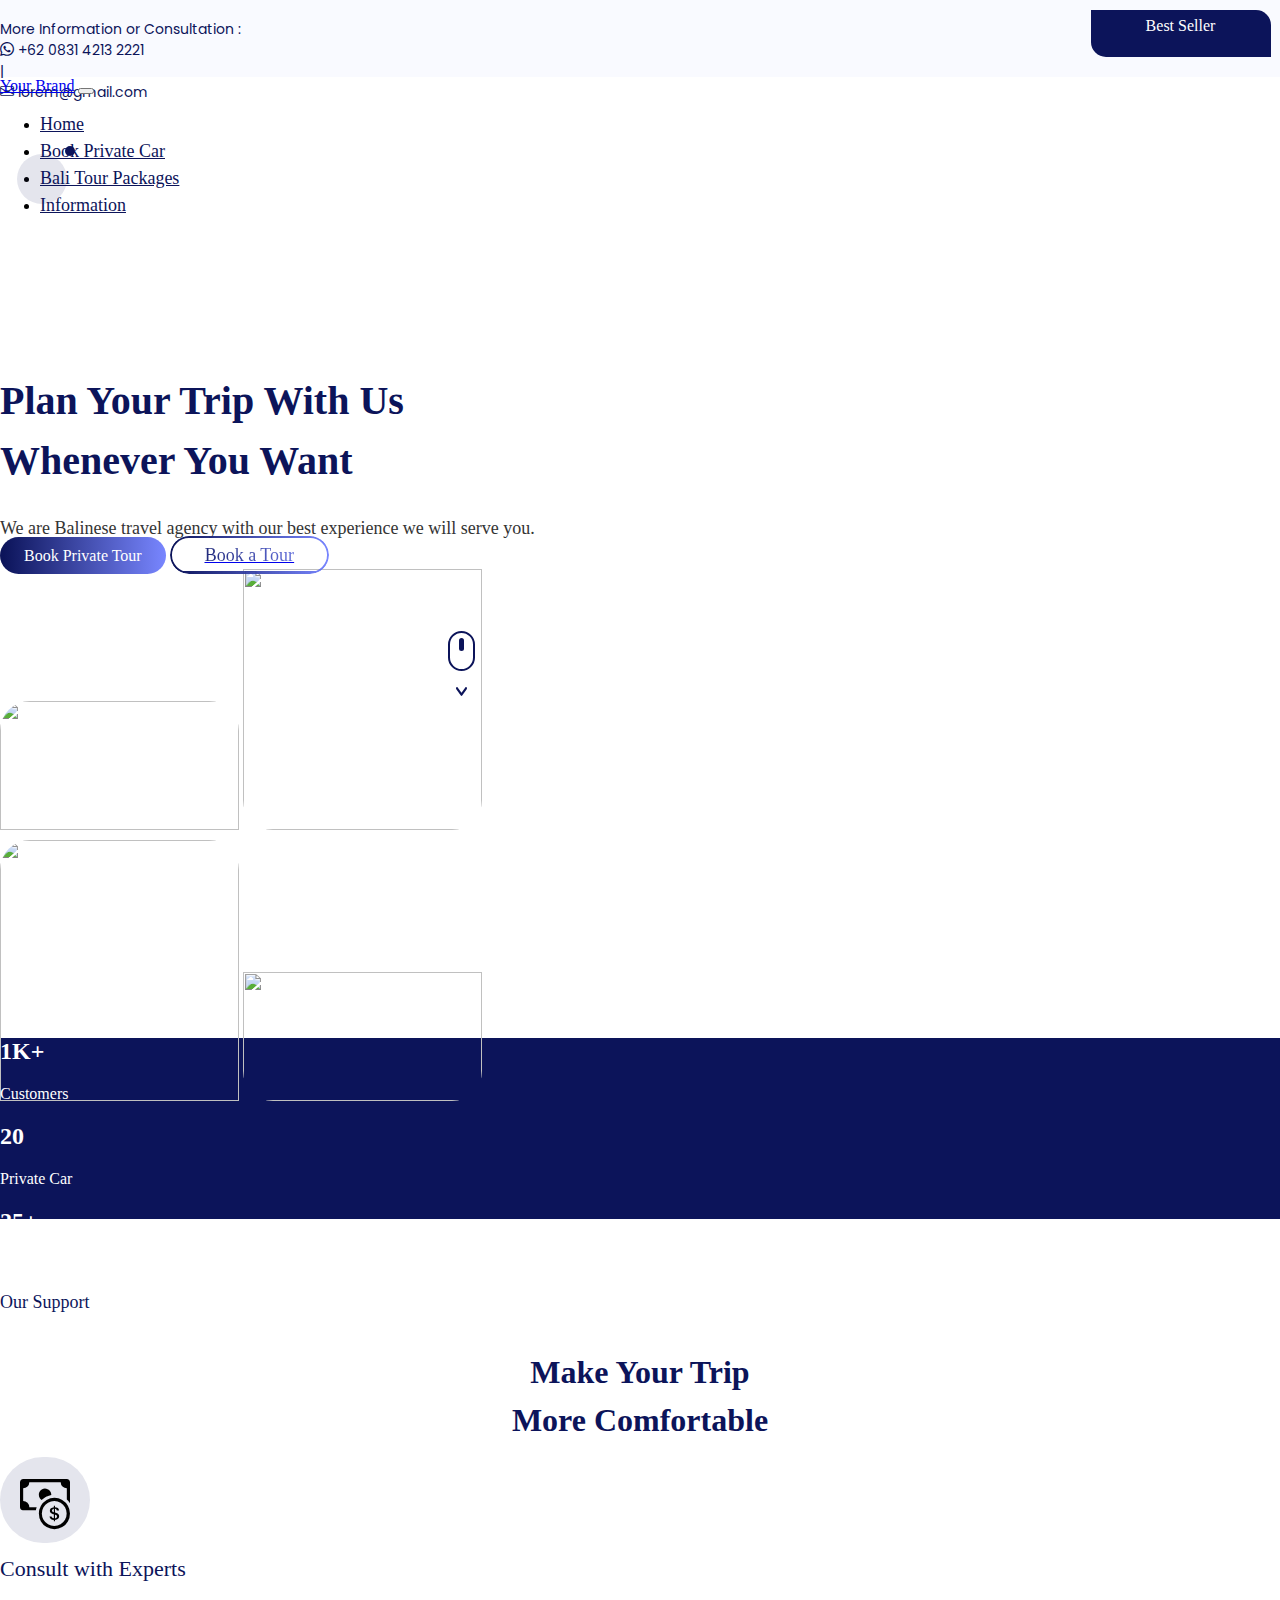
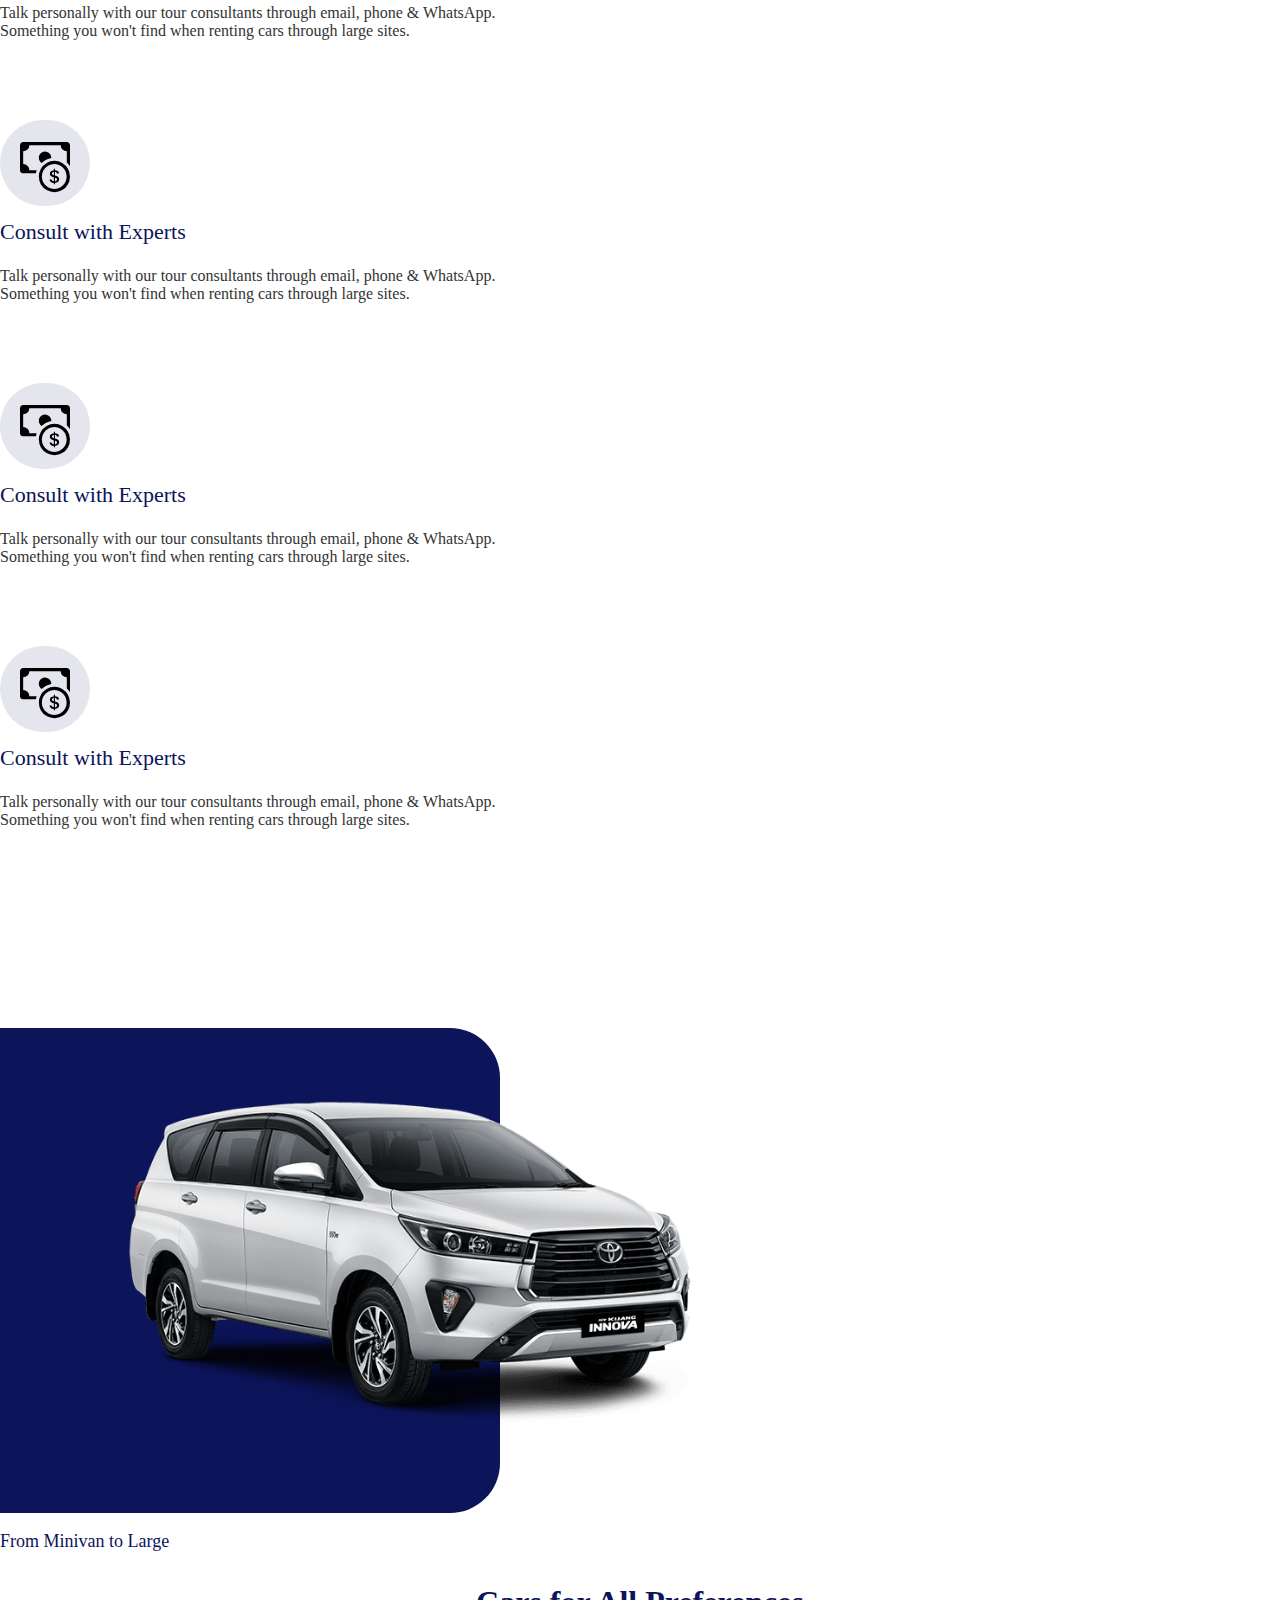
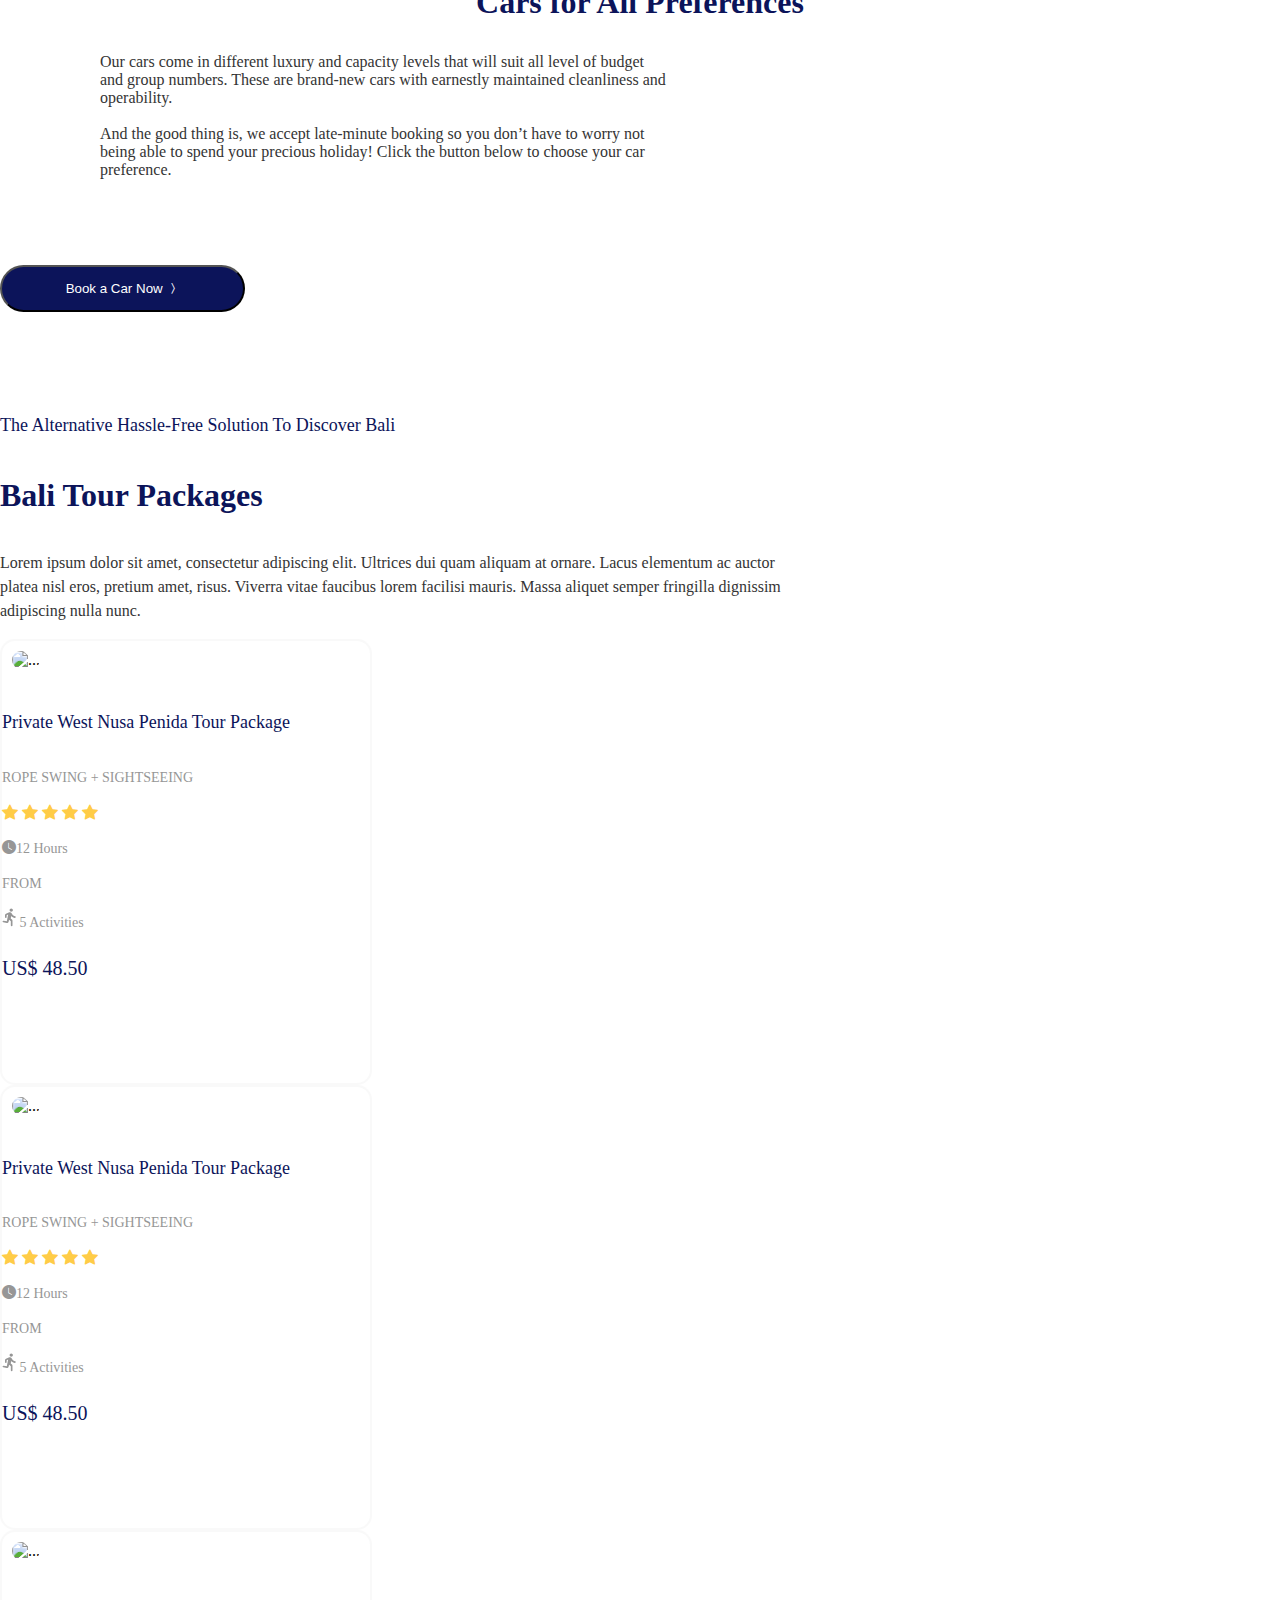
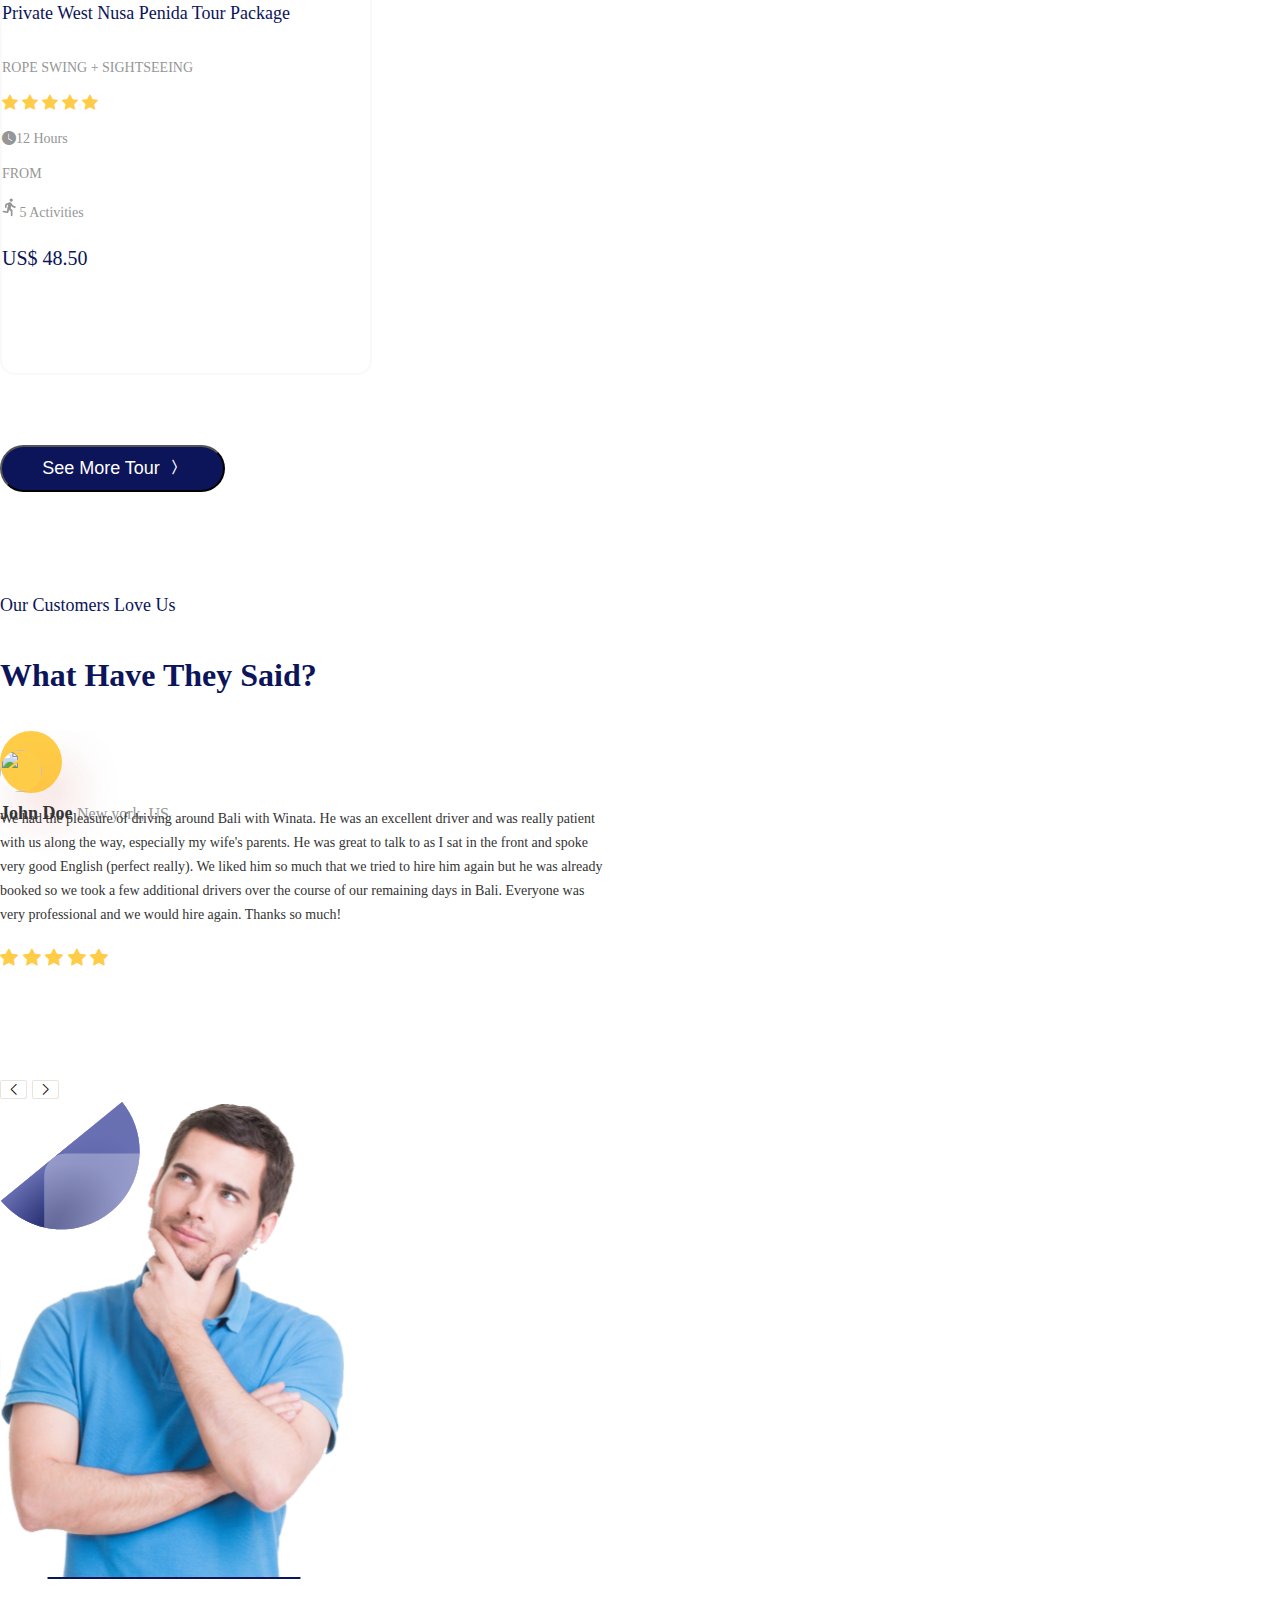
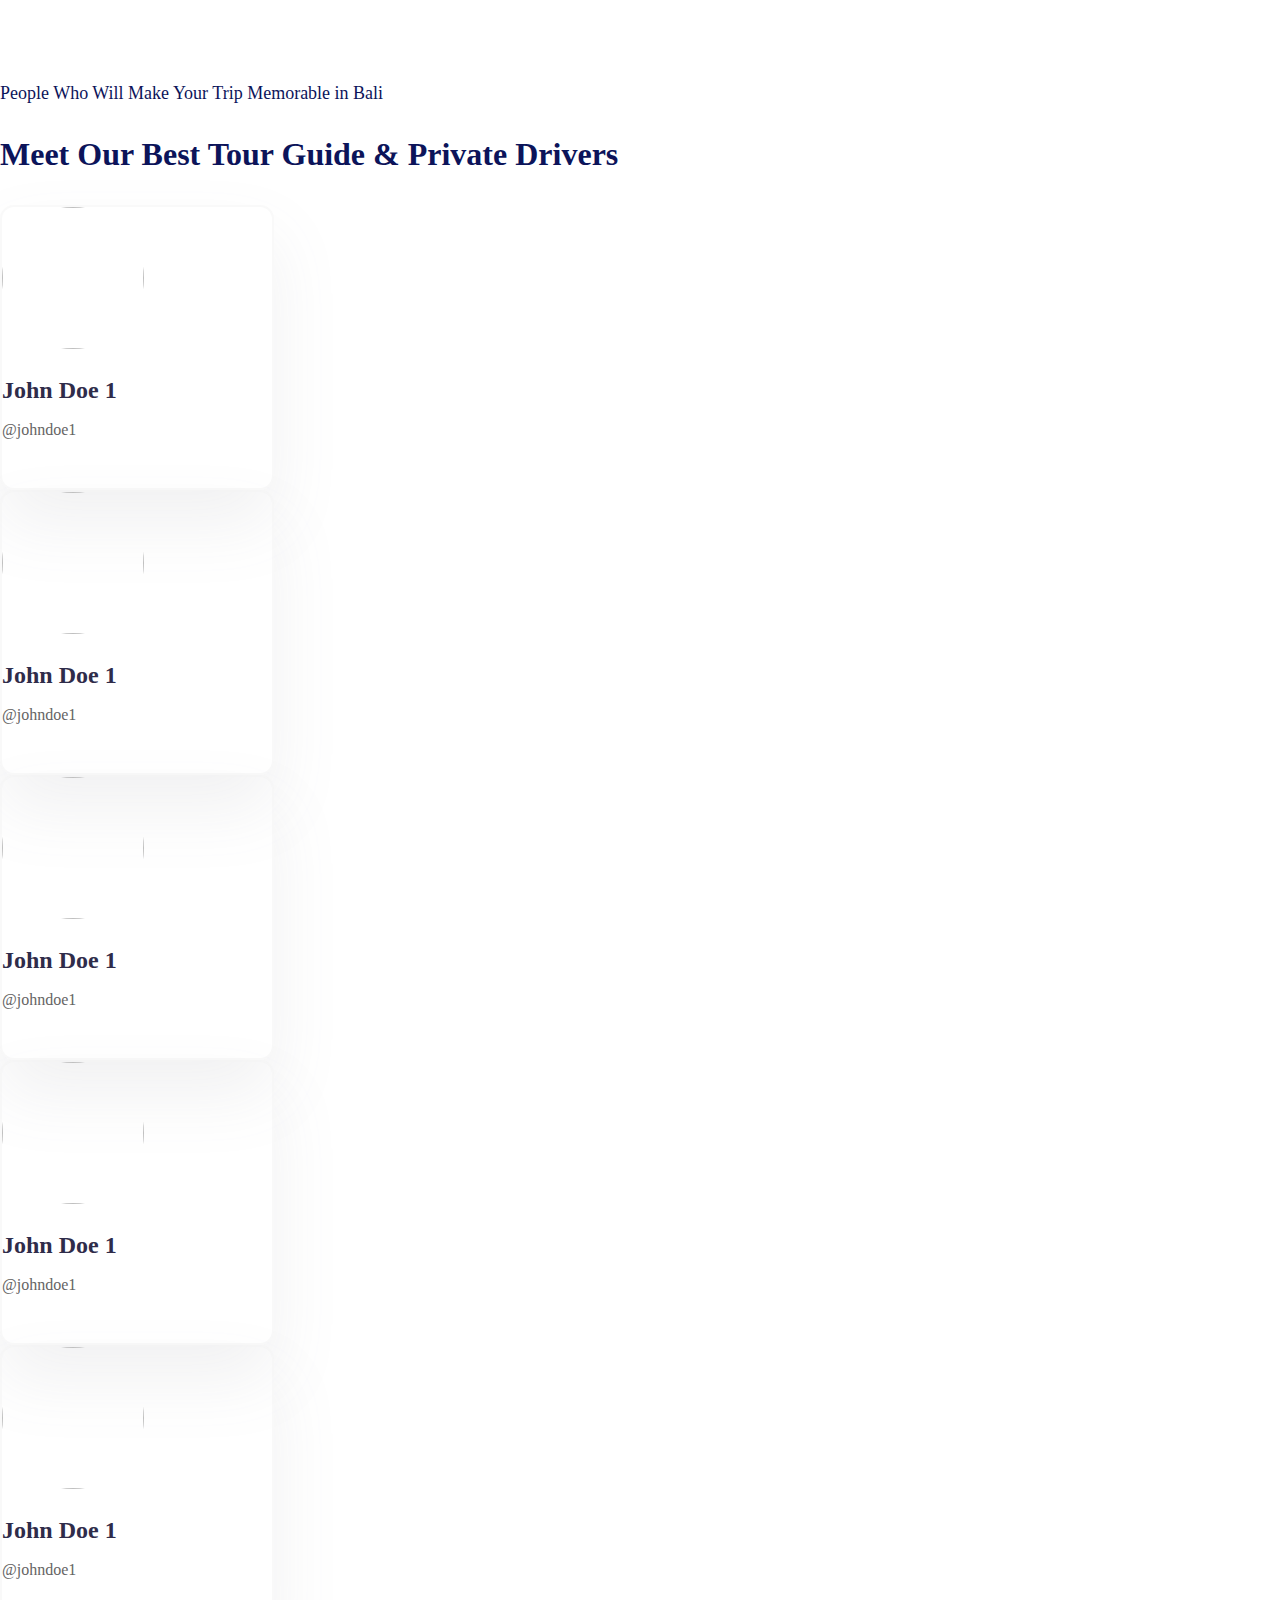
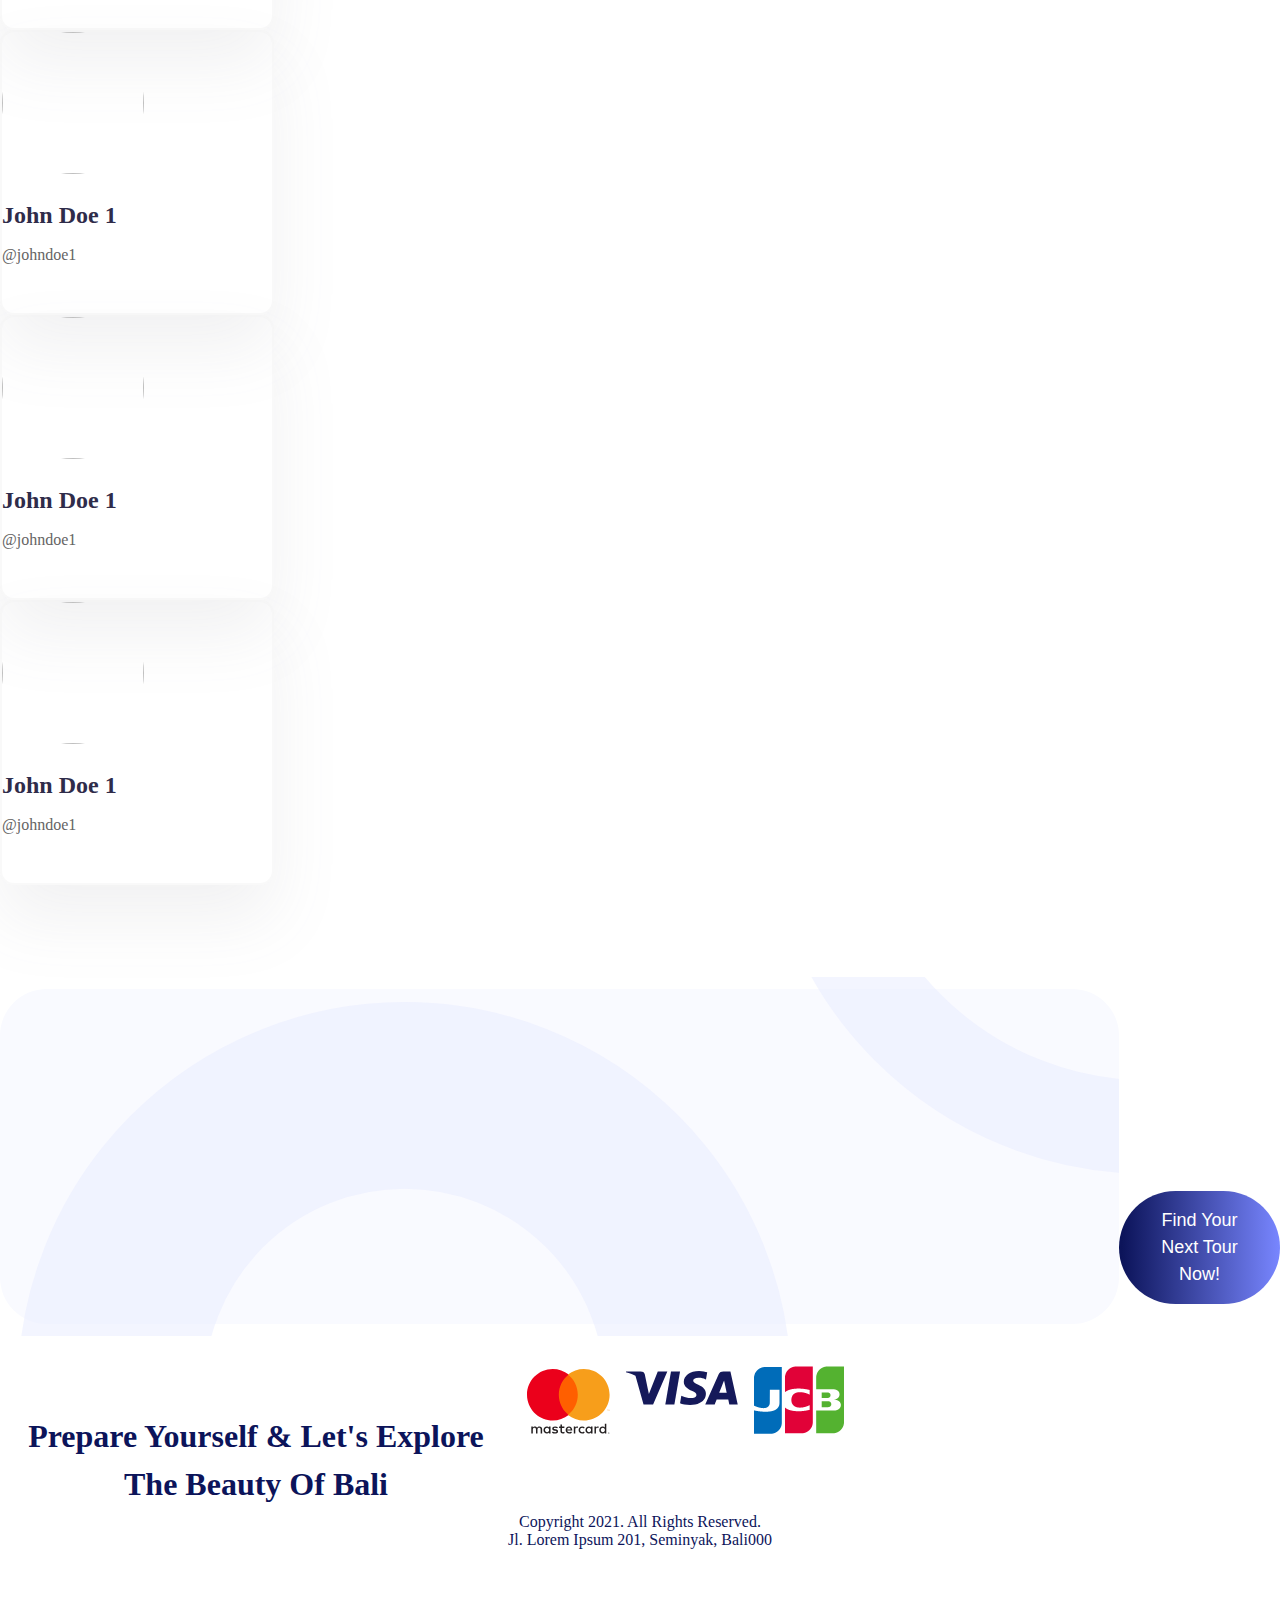
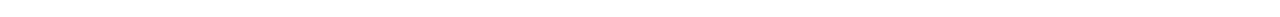
==== commit dc43b2bd: "init final" ====
--- a/index.html
+++ b/index.html
@@ -49,7 +49,8 @@
       </button>
       <div class="collapse navbar-collapse offset-md-2 pl-5" id="navbarText">
         <ul class="nav navbar-nav pl-3" id="pills-tab" role="tablist">
-          <li class="nav-item" id="pills-home-tab" data-toggle="pill"  role="tab" aria-controls="pills-home" aria-selected="true">
+          <li class="nav-item" id="pills-home-tab" data-toggle="pill"  role="tab" aria-controls="pills-home" aria-selected="true"
+          onclick="window.location.href='/'">
             <span class="actives">
             </span>
             <a class="nav-link active mr-4" href="index.html"
@@ -57,14 +58,14 @@
            </a
             >
           </li>
-          <li class="nav-item mr-4">
-            <a class="nav-link" href="#" id="pills-private-tab" data-toggle="pill" role="tab" aria-controls="pills-private" aria-selected="false">Book Private Car</a>
+          <li class="nav-item mr-4" onclick="window.location.href='bookPrivateCarPage/index.html'">
+            <a class="nav-link" href="bookPrivateCarPage/index.html" id="pills-private-tab" data-toggle="pill" role="tab" aria-controls="pills-private" aria-selected="false">Book Private Car</a>
           </li>
           <li class="nav-item mr-4" onclick="window.location.href='packages.html'">
             <a class="nav-link" href="packages.html" id="pills-packages-tab" data-toggle="pill" role="tab" aria-controls="pills-packages" aria-selected="false">Bali Tour Packages</a>
           </li>
-          <li class="nav-item">
-            <a class="nav-link" href="#" id="pills-information-tab" data-toggle="pill" role="tab" aria-controls="pills-information" aria-selected="false">Information</a>
+          <li class="nav-item" onclick="window.location.href='informationPage/Information.html'">
+            <a class="nav-link" href="informationPage/Information.html" id="pills-information-tab" data-toggle="pill" role="tab" aria-controls="pills-information" aria-selected="false">Information</a>
           </li>
         </ul>
       </div>
@@ -87,6 +88,7 @@
           <div class="row justify-content-center mouse-indicator" aria-label="mouse-indicator">
             <img src="./assets/mouse.svg" id="mouse-indicator" alt="mouse-indicator">
           </div>
+
             <div class="row mt-5 justify-content-center">
               <div class="col">
                 <span class="btn-private-tour mr-3" onclick="location.href='packages.html'">Book Private Tour</span>
@@ -140,45 +142,47 @@
           </div>
           <div class="container">
             <div class="row">
-              <div class="col-md-5 mr-5">
+              <div class="col">
                 <div class="card border-none" style="width: 506px; height: 263px;">
                   <div class="card-body">
-                    <div class="img-card-s3"></div>
-                    <p class="card-text card-head-s3 mt-3">Consult with Experts</p>
+                      <i  class="bi bi-cash-coin ic-card-s3"></i>
+                    <p class="card-text card-head-s3 mt-4 pt-2">Consult with Experts</p>
                     <p class="card-text card-desc-s3">Talk personally with our tour consultants through email, phone & WhatsApp. Something you won't find when renting cars through large sites.</p>
                   </div>
                 </div>
               </div>
-              <div class="col ml-5 mt-2">
+              <div class="col">
                 <div class="card border-none" style="width: 506px; height: 263px;">
                   <div class="card-body">
-                    <div class="img-card-s3"></div>
-                    <p class="card-text card-head-s3 mt-3">Consult with Experts</p>
+                      <i  class="bi bi-cash-coin ic-card-s3"></i>
+                    <p class="card-text card-head-s3 mt-4 pt-2">Consult with Experts</p>
                     <p class="card-text card-desc-s3">Talk personally with our tour consultants through email, phone & WhatsApp. Something you won't find when renting cars through large sites.</p>
                   </div>
                 </div>
               </div>
-              <div class="col-md-5 mr-5">
+              <div class="col mt-5">
                 <div class="card border-none" style="width: 506px; height: 263px;">
                   <div class="card-body">
-                    <div class="img-card-s3"></div>
-                    <p class="card-text card-head-s3 mt-3">Consult with Experts</p>
+                      <i  class="bi bi-cash-coin ic-card-s3"></i>
+                    <p class="card-text card-head-s3 mt-4 pt-2">Consult with Experts</p>
                     <p class="card-text card-desc-s3">Talk personally with our tour consultants through email, phone & WhatsApp. Something you won't find when renting cars through large sites.</p>
                   </div>
                 </div>
               </div>
-              <div class="col ml-5 mt-2">
+              <div class="col mt-5">
                 <div class="card border-none" style="width: 506px; height: 263px;">
                   <div class="card-body">
-                    <div class="img-card-s3"></div>
-                    <p class="card-text card-head-s3 mt-3">Consult with Experts</p>
+                      <i  class="bi bi-cash-coin ic-card-s3"></i>
+                    <p class="card-text card-head-s3 mt-4 pt-2">Consult with Experts</p>
                     <p class="card-text card-desc-s3">Talk personally with our tour consultants through email, phone & WhatsApp. Something you won't find when renting cars through large sites.</p>
                   </div>
                 </div>
               </div>
             </div>
           </div>
-
+          <div class="row justify-content-center mouse-indicator-2 " aria-label="mouse-indicator-2">
+            <img src="./assets/mouse.svg" id="mouse-indicator-2" class="deletes" alt="mouse-indicator">
+          </div>
     </section>
 
     <section class="section-4" id="section-4">
@@ -187,6 +191,9 @@
       <div class="col-md-6">
         <div class="blue-bg">
           <img class="img-blue-bg" src="./assets/imgcar.svg" alt="">
+        </div>
+        <div class="row justify-content-center mouse-indicator-3" aria-label="mouse-indicator-3">
+          <img src="./assets/mouse.svg" id="mouse-indicator-3" class="deletes" alt="mouse-indicator">
         </div>
       </div>
 
@@ -311,9 +318,11 @@
               </div>
             </div>
           </div>
-
           <button class="btn-s5">See More Tour <i style="font-size: 18px;" class="bi bi-chevron-compact-right"></i></button>
         </div>
+      </div>
+      <div class="row justify-content-center mouse-indicator-4" aria-label="mouse-indicator-4">
+        <img src="./assets/mouse.svg" id="mouse-indicator-4" class="deletes" alt="mouse-indicator">
       </div>
     </section>
 
@@ -391,11 +400,17 @@
         </div>
         </div>
       </div>
+
+      <div class="row justify-content-center mouse-indicator-5" aria-label="mouse-indicator-5">
+        <img src="./assets/mouse.svg" id="mouse-indicator-5" class="deletes" alt="mouse-indicator">
+      </div>
     </section>
 
     <section class="section-7">
       <p class="text-center text-1-s7">People Who Will Make Your Trip Memorable in Bali</p>
       <p class="text-center text-2-s7">Meet Our Best Tour Guide & Private Drivers</p>
+
+
       <div class="container">
         <div class="row">
           <div class="col-3 mr-2">
@@ -475,9 +490,13 @@
           </div>
 
         </div>
-      </div>
-    </section>
-
+
+      </div>
+    </section>
+
+    <div class="row justify-content-center mouse-indicator-6" aria-label="mouse-indicator-6">
+      <img src="./assets/mouse.svg" id="mouse-indicator-6" class="deletes" alt="mouse-indicator">
+    </div>
     <section class="section-8">
       <div class="row justify-content-center">
         <img width="1119px" height="359px" src="./assets/card-prepare.svg" alt="">
--- a/index.css
+++ b/index.css
@@ -1,10 +1,25 @@
 @import url("https://fonts.googleapis.com/css2?family=Poppins&display=swap");
+
 html,
 body {
   width: 100%;
   margin: 0px;
   padding: 0px;
   overflow-x: hidden;
+}
+
+input[type="date"]::-webkit-calendar-picker-indicator {
+  color: rgba(0, 0, 0, 0);
+  opacity: 1;
+  display: block;
+  background: url(./assets/calendar.svg) no-repeat;
+  width: 20px;
+  height: 20px;
+  border-width: thin;
+}
+
+.deletes {
+  display: none;
 }
 
 .actives {
@@ -31,23 +46,41 @@
   display: block;
 }
 
-.actives-packages {
-  margin-top: 20px;
-  background-color: #0c145a;
-  width: 10px;
-  height: 10px;
-  margin-top: 35px;
-  margin-left: 65px;
-  position: absolute;
-  border-radius: 10px;
-}
-
 .mouse-indicator {
   position: absolute;
   z-index: 1000;
   margin-left: 35vw;
   margin-top: 7vw;
   cursor: pointer;
+}
+
+.mouse-indicator-2 {
+  position: absolute;
+  z-index: 1000;
+  margin-top: 50vw;
+  cursor: pointer;
+}
+
+.mouse-indicator-3 {
+  position: absolute;
+  z-index: 1000;
+  cursor: pointer;
+  margin-left: 49vw;
+}
+.mouse-indicator-4 {
+  position: absolute;
+  z-index: 1000;
+  cursor: pointer;
+  margin-left: 50vw;
+  margin-top: 1vw;
+}
+.mouse-indicator-6 {
+  position: absolute;
+  z-index: 1000;
+  cursor: pointer;
+  margin-left: 50vw;
+  margin-top: 1vw;
+  transform: rotate(180deg);
 }
 
 header {
@@ -234,6 +267,13 @@
   background: rgba(12, 20, 90, 0.11);
 }
 
+.ic-card-s3 {
+  font-size: 50px;
+  padding: 20px 20px 10px 20px;
+  border-radius: 50px;
+  background: rgba(12, 20, 90, 0.11);
+}
+
 .card-head-s3 {
   font-weight: 500;
   font-size: 22px;
